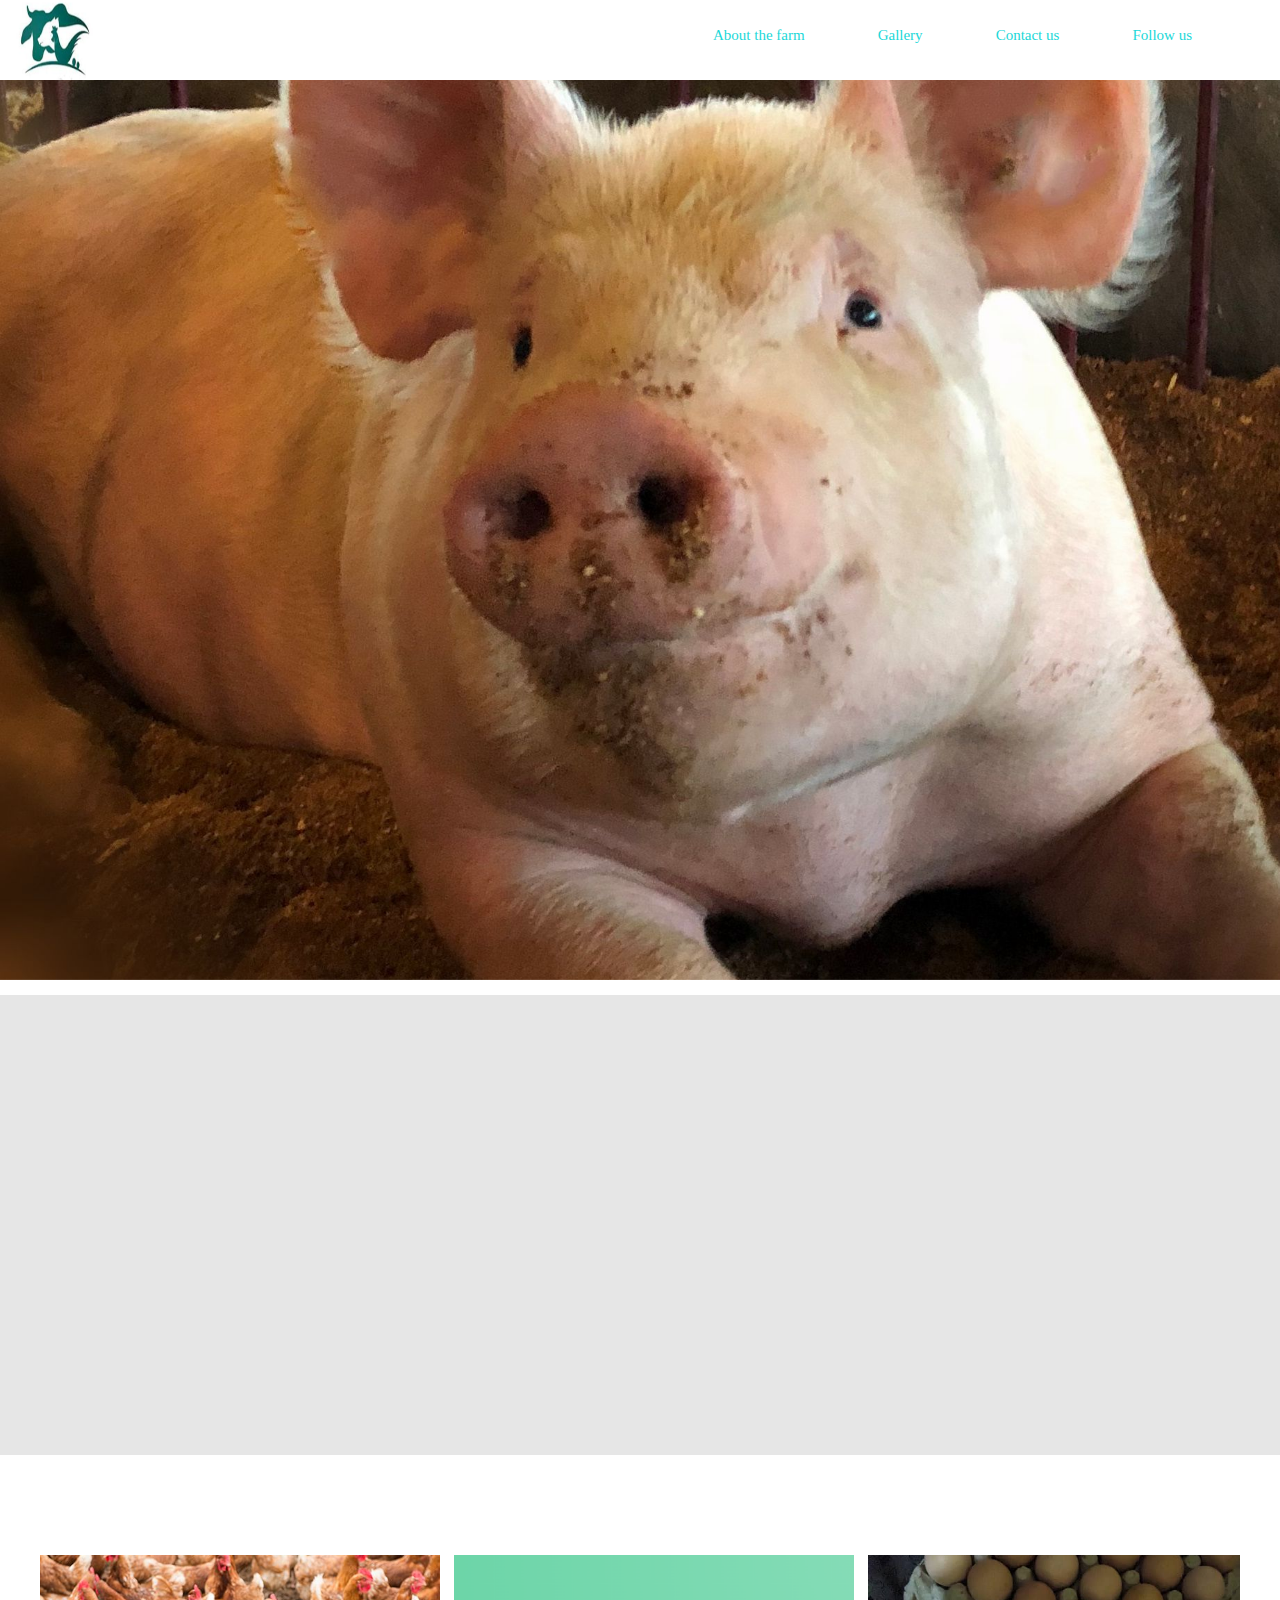
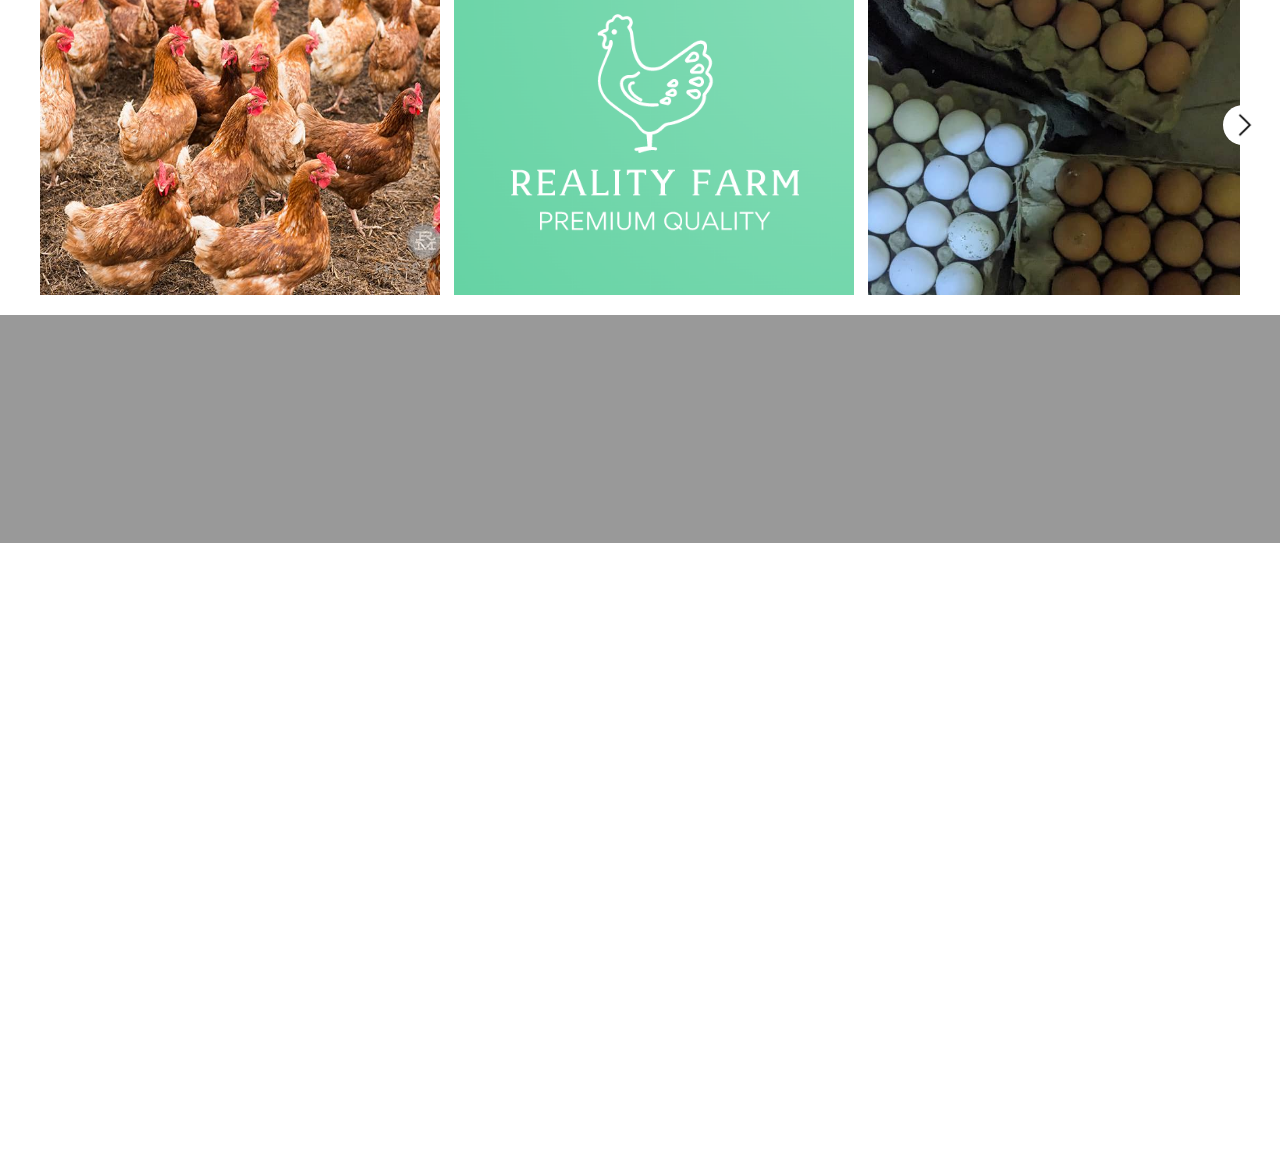
==== index.html @ 74f3d1a1 "Updates done" ====
<!DOCTYPE html>
<html lang="en">
<head>
    <meta charset="UTF-8">
    <meta http-equiv="X-UA-Compatible" content="IE=edge">
    <meta name="viewport" content="width=device-width, initial-scale=1.0">
    <title>Reality Farms</title>

    <link
      href="https://fonts.googleapis.com/css?family=Quicksand:300,400,500,700"
      rel="stylesheet"
    />
    <link
      href="https://fonts.googleapis.com/css?family=Playfair+Display:400,400i,700"
      rel="stylesheet"
    />
    <link rel="stylesheet" href="css/animate.css" />

    <link rel="stylesheet" href="css/icomoon.css" />

    <link rel="stylesheet" href="css/bootstrap.css"/>
    <link rel="stylesheet" href="./css/carousel.css">

    <link rel="stylesheet" href="css/flexslider.css" />

    <link rel="stylesheet" href="fonts/flaticon/font/flaticon.html" />

    <link rel="stylesheet" href="css/owl.carousel.min.css" />
    <link rel="stylesheet" href="css/owl.theme.default.min.css" />
    <script src="js/modernizr-2.6.2.min.js"></script>

    <link rel="stylesheet" href="css/style.css" />
    <script src="./js/app.js" defer></script>
    <script src="./js/carousel.js" defer></script>
</head>
<body>
    <div id="navbar">
        <div class="logo">
            <img src="./images/logo.PNG" alt="">
        </div>
        <ul>
            <li><a href="#about">About the farm</a></li>
            <li><a href="#gallery">Gallery</a></li>
            <li><a href="#contact">Contact us</a></li>
            <li><a href="#">Follow us</a></li>
        </ul>
        <div class="span" id="menu-btn">
            <span class="top"></span>
            <span class="middle"></span>
            <span class="last"></span>
        </div>
    </div>
    <div class="mobilemenu hidden" id="mobile">
        <ul>
            <li><a href="#about">About the farm</a></li>
            <li><a href="#gallery">Gallery</a></li>
            <li><a href="#contact">Contact us</a></li>
            <li><a href="#">Follow us</a></li>
        </ul>
    </div>
    <div id="colorlib-main">
        <section id="colorlib-hero" class="js-fullheight" data-section="home">
            <div class="flexslider js-fullheight">
              <ul class="slides">
                <li style="background-image: url(images/Search\ results\ for\ _Pigs_\ _\ Brooms\ And\ Candles.jfif)">
                  <div class="overlay"></div>
                  <div class="container-fluid">
                    <div class="row">
                      <div
                        class="col-md-6 col-md-offset-3 col-md-pull-3 col-sm-12 col-xs-12 js-fullheight slider-text"
                      >
                        <div class="slider-text-inner js-fullheight">
                          <div class="desc">
                            <hr>
                            <h1>Reality Farm</h1>
                            <hr>
                            <h4>PRemium Quality</h4>
                          </div>
                        </div>
                      </div>
                    </div>
                  </div>
                </li>
                <li style="background-image: url(images/ckicken.jfif)">
                  <div class="overlay"></div>
                  <div class="container-fluid">
                    <div class="row">
                      <div
                        class="col-md-6 col-md-offset-3 col-md-pull-3 col-sm-12 col-xs-12 js-fullheight slider-text"
                      >
                        <div class="slider-text-inner">
                          <div class="desc">
                            <hr>
                            <h1>Reality Farm</h1>
                            <hr>
                            <h4>PRemium Quality</h4>
                          </div>
                        </div>
                      </div>
                    </div>
                  </div>
                </li>
                <li style="background-image: url(images/Made\ me\ Smile_\ Goats\ in\ Norway\ -\ LotsaSmiles\ Photography.jfif)">
                  <div class="overlay"></div>
                  <div class="container-fluid">
                    <div class="row">
                      <div
                        class="col-md-6 col-md-offset-3 col-md-pull-3 col-sm-12 col-xs-12 js-fullheight slider-text"
                      >
                        <div class="slider-text-inner">
                          <div class="desc">
                            <hr>
                            <h1>Reality Farm</h1>
                            <hr>
                            <h4>PRemium Quality</h4>
                          </div>
                        </div>
                      </div>
                    </div>
                  </div>
                </li>
                <li style="background-image: url(images/Waiting\ for\ Easter.jfif)">
                  <div class="overlay"></div>
                  <div class="container-fluid">
                    <div class="row">
                      <div
                        class="col-md-6 col-md-offset-3 col-md-pull-3 col-sm-12 col-xs-12 js-fullheight slider-text"
                      >
                        <div class="slider-text-inner">
                          <div class="desc">
                            <hr>
                            <h1>Reality Farms</h1>
                            <hr>
                            <h4>PRemium Quality</h4>
                          </div>
                        </div>
                      </div>
                    </div>
                  </div>
                </li>
              </ul>
            </div>
          </section>

          <section id="about">
            <span class="num1 animate-box" style="background-image: url(images/egg.jpeg)">
              <div>
                <h2>About the Farm</h2>
                <h5>Our story</h5>
                <hr>
              </div>
            </span>
            <span class="num2 animate-box">
              <div>
                <h2>Reality Farm</h2>
                <p>Lorem ipsum dolor sit amet consectetur adipisicing elit. Quia laudantium modi commodi, sequi odit voluptatum labore adipisci inventore eveniet dignissimos. Lorem ipsum dolor sit amet consectetur adipisicing elit. Delectus, dolorum. Lorem ipsum dolor sit amet consectetur adipisicing elit. Enim, voluptatibus. Lorem ipsum dolor sit amet consectetur adipisicing elit. Ratione, sunt!</p>
              </div>
              
            </span>
            <span class="num1 animate-box" style="background-image: url(images/Natural\ Hollow\ Wooden\ Egg\ Set\ of\ 6.jfif)">
              <div>
                <h2>Talk to us</h2>
                <a href="https://wa.me/0548465830">whatsapp</a>
              </div>
            </span>
          </section>

<section id="gallery">

          <div class="row">
            <div
              class="col-md-6 col-md-offset-3 col-md-pull-3 animate-box"
              style="margin-left: 10px;"
              data-animate-effect="fadeInLeft"
            >
            <span class="heading-meta">View our products</span>
            <h2 class="colorlib-heading animate-box">Gallery</h2>
            </div>
          </div>
          <div class="bobo">
            <div class="wrapper">
                <img class="next" id="left" src="./images/back_50px.png" alt="">
                <div class="carousel">
                    <img src="./images/ckicken.jfif" alt="" draggable="false">
                    <img src="./images/Capture.PNG" alt="" draggable="false">
                    <img src="./images/egg.jpeg" alt="" draggable="false">
                    <img src="./images/Fili-West Farms_ A Chicken and Egg Story — Compost and Cava (1).jfif" alt="" draggable="false">
                    <img src="./images/pig.jpeg" alt="" draggable="false">
                    <img src="./images/South Africa (Zululand).jfif" alt="" draggable="false">
                    <img src="./images/WhatsApp Image 2023-03-12 at 23.04.37.jpeg" alt="" draggable="false">
                    <img src="./images/WhatsApp Image 2023-03-12 at 23.07.24.jpeg" alt="" draggable="false">
                    <img src="./images/WhatsApp Image 2023-03-12 at 23.07.24.jpeg" alt="" draggable="false">
                </div>
                <img class="next" id="right" src="./images/forward_32px.png" alt="">
            </div>
        </div>

      </section>


            <div
            id="colorlib-counter"
            class="colorlib-counters"
            style="background-image: url(images/South\ Africa\ \(Zululand\).jfif)"
            data-stellar-background-ratio="0.5"
          >
            <div class="overlay"></div>
            <div class="colorlib-narrow-content">
              <div class="row"></div>
              <div class="row">
                <div class="col-md-3 text-center animate-box">
                  <span
                    class="colorlib-counter js-counter"
                    data-from="0"
                    data-to="20"
                    data-speed="5000"
                    data-refresh-interval="50"
                  ></span>
                  <span class="colorlib-counter-label">Crates per day</span>
                </div>
                <div class="col-md-3 text-center animate-box">
                  <span
                    class="colorlib-counter js-counter"
                    data-from="0"
                    data-to="300"
                    data-speed="5000"
                    data-refresh-interval="50"
                  ></span>
                  <span class="colorlib-counter-label">Animals</span>
                </div>
                <div class="col-md-3 text-center animate-box">
                  <span
                    class="colorlib-counter js-counter"
                    data-from="0"
                    data-to="100"
                    data-speed="5000"
                    data-refresh-interval="50"
                  ></span>
                  <span class="colorlib-counter-label">Clients</span>
                </div>
                <div class="col-md-3 text-center animate-box">
                  <span
                    class="colorlib-counter js-counter"
                    data-from="0"
                    data-to="10"
                    data-speed="5000"
                    data-refresh-interval="50"
                  ></span>
                  <span class="colorlib-counter-label">Partners</span>
                </div>
              </div>
            </div>
          </div>
    </div>
    <section class="colorlib-contact" data-section="contact" id="contact">
            <div class="colorlib-narrow-content">
              <div class="row">
                <div
                  class="col-md-6 col-md-offset-3 col-md-pull-3 animate-box"
                  data-animate-effect="fadeInLeft"
                >
                  <span class="heading-meta">Get in Touch</span>
                  <h2 class="colorlib-heading">Contact</h2>
                </div>
              </div>
              <div class="row">
                <div class="col-md-4">
                  <!-- <div
                    class="colorlib-feature colorlib-feature-sm animate-box"
                    data-animate-effect="fadeInLeft"
                  >
                    <div class="colorlib-icon">
                      <i class="icon-globe-outline"></i>
                    </div>
                    <div class="colorlib-text">
                      <p>
                        <a href="#"
                          ><span
                            class="__cf_email__"
                            data-cfemail="731a1d151c33171c1e121a1d5d101c1e"
                            >[email&#160;protected]</span
                          ></a
                        >
                      </p>
                    </div>
                  </div> -->
                  <div
                    class="colorlib-feature colorlib-feature-sm animate-box"
                    data-animate-effect="fadeInLeft"
                  >
                    <div class="colorlib-icon">
                      <i class="icon-map"></i>
                    </div>
                    <div class="colorlib-text">
                      <p>Tamale, Ghana</p>
                    </div>
                  </div>
                  <div
                    class="colorlib-feature colorlib-feature-sm animate-box"
                    data-animate-effect="fadeInLeft"
                  >
                    <div class="colorlib-icon">
                      <i class="icon-phone"></i>
                    </div>
                    <div class="colorlib-text">
                      <p><a href="tel://">+233 548 465 830</a></p>
                    </div>
                  </div>
                </div>
                <div class="col-md-7 col-md-push-1">
                  <div class="row">
                    <div
                      class="col-md-10 col-md-offset-1 col-md-pull-1 animate-box"
                      data-animate-effect="fadeInRight"
                    >
                      <form action="#">
                        <div class="form-group">
                          <input
                            type="text"
                            class="form-control"
                            placeholder="Name"
                          />
                        </div>
                        <div class="form-group">
                          <input
                            type="text"
                            class="form-control"
                            placeholder="Email"
                          />
                        </div>
                        <div class="form-group">
                          <input
                            type="text"
                            class="form-control"
                            placeholder="Subject"
                          />
                        </div>
                        <div class="form-group">
                          <textarea
                            name=""
                            id="message"
                            cols="30"
                            rows="7"
                            class="form-control"
                            placeholder="Message"
                          ></textarea>
                        </div>
                        <div class="form-group">
                          <input
                            type="submit"
                            class="btn btn-primary btn-send-message"
                            value="Send Message"
                          />
                        </div>
                      </form>
                    </div>
                  </div>
                </div>
              </div>
            </div>
          </section>


    <script
      data-cfasync="false"
      src="../../cdn-cgi/scripts/5c5dd728/cloudflare-static/email-decode.min.js"
    ></script>
    <script src="js/jquery.min.js"></script>

    <script src="js/jquery.easing.1.3.js"></script>

    <script src="js/bootstrap.min.js"></script>

    <script src="js/jquery.waypoints.min.js"></script>

    <script src="js/jquery.flexslider-min.js"></script>

    <script src="js/owl.carousel.min.js"></script>

    <script src="js/jquery.countTo.js"></script>

    <script src="js/main.js"></script>
</body>
</html>
---- css/icomoon.css ----
@font-face {
  font-family: 'icomoon';
  src:  url('fonts/icomoonb44e.html?6py85u');
  src:  url('fonts/icomoonb44e.html?6py85u#iefix') format('embedded-opentype'),
    url('fonts/icomoonb44e-2.html?6py85u') format('truetype'),
    url('fonts/icomoonb44e-3.html?6py85u') format('woff'),
    url('fonts/icomoonb44e-4.html?6py85u#icomoon') format('svg');
  font-weight: normal;
  font-style: normal;
}

[class^="icon-"], [class*=" icon-"] {
  /* use !important to prevent issues with browser extensions that change fonts */
  font-family: 'icomoon' !important;
  speak: none;
  font-style: normal;
  font-weight: normal;
  font-variant: normal;
  text-transform: none;
  line-height: 1;

  /* Better Font Rendering =========== */
  -webkit-font-smoothing: antialiased;
  -moz-osx-font-smoothing: grayscale;
}
.icon-heart:before {
  content: "\e950";
}
.icon-eye:before {
  content: "\e969";
}
.icon-phone:before {
  content: "\e98a";
}
.icon-map:before {
  content: "\e9dc";
}
.icon-globe-outline:before {
  content: "\e9df";
}
.icon-layers2:before {
  content: "\e083";
}
.icon-download4:before {
  content: "\e0a9";
}
.icon-briefcase3:before {
  content: "\e0af";
}
.icon-reload:before {
  content: "\e0b4";
}
.icon-share3:before {
  content: "\e0b5";
}
.icon-arrow-left3:before {
  content: "\e0c2";
}
.icon-arrow-right3:before {
  content: "\e0c3";
}
.icon-bulb:before {
  content: "\e90e";
}
.icon-pen2:before {
  content: "\e90f";
}
.icon-bubble3:before {
  content: "\e914";
}
.icon-phone3:before {
  content: "\e917";
}
.icon-data:before {
  content: "\e921";
}
.icon-facebook2:before {
  content: "\eac0";
}
.icon-instagram:before {
  content: "\eac2";
}
.icon-twitter2:before {
  content: "\eac6";
}
.icon-linkedin2:before {
  content: "\eaf9";
}
---- css/carousel.css ----
*{
    margin: 0;
    padding: 0;
    box-sizing: border-box;
    font-family: Poppins;
}
.bobo{
    display: flex;
    align-items: center;
    justify-content: center;
    padding: 10px 35px;
    /* min-height: 100vh; */
    
    margin-bottom: 10px;
}
.wrapper{
    max-width: 1200px;
    position: relative;
}
.wrapper .next{
    z-index: 9999;
    top: 50%;
    position: absolute;
    transform: translateY(-50%);
    height: 40px;
    padding: 5px;
    width: 40px;
    cursor: pointer;
    font-size: 1.2rem;
    text-align: center;
    line-height: 46px;
    background: #fff;
    border-radius: 50%;
}
.wrapper .next:first-child{
    left: -23px;
    display: none;
}
.wrapper .next:last-child{
    right: -23px;
}
.wrapper .carousel{
    font-size: 0px;
    cursor: pointer;
    overflow: hidden;
    white-space: nowrap;
    scroll-behavior: smooth;
}
.carousel.dragging{
    cursor: grab;
    scroll-behavior: auto;
}
.carousel.dragging img{
    pointer-events: none;
}
.carousel img{
    height: 340px;
    object-fit: cover;
    width: calc(100% / 3);
    margin-left: 14px;
}
.carousel img:first-child{
    margin-left: 0px;
}
@media screen and (max-width: 900px) {
    .carousel img{
        width: calc(100% / 2);
    }
    
}
@media screen and (max-width: 550px) {
    .carousel img{
        width: 100%;
    }
    
}
---- css/style.css ----
@font-face {
  font-family: "icomoon";
  src: url("../fonts/icomoon/icomoona57c.eot?srf3rx");
  src: url("../fonts/icomoon/icomoona57c.eot?srf3rx#iefix")
      format("embedded-opentype"),
    url("../fonts/icomoon/icomoona57c.ttf?srf3rx") format("truetype"),
    url("../fonts/icomoon/icomoona57c.woff?srf3rx") format("woff"),
    url("../fonts/icomoon/icomoona57c.svg?srf3rx#icomoon") format("svg");
  font-weight: normal;
  font-style: normal;
}
*{
  scroll-behavior: smooth;
}
body {
  font-family: Poppins, Arial, sans-serif;
  font-weight: 400;
  font-size: 15px;
  line-height: 1.8;
  color: rgba(0, 0, 0, 0.7);
  overflow-x: hidden;
}
@media screen and (max-width: 992px) {
  body {
    font-size: 16px;
  }
}

a {
  color: #1bd8d8;
  -webkit-transition: 0.5s;
  -o-transition: 0.5s;
  transition: 0.5s;
}
a:hover,
a:active,
a:focus {
  color: #2fa499;
  outline: none;
  text-decoration: none !important;
}

p {
  margin-bottom: 1.5em;
}

h1,
h2,
h3,
h4,
h5,
h6 {
  color: #000;
  font-family: "Playfair Display", Georgia, serif;
  font-weight: 400;
  margin: 0 0 30px 0;
}

figure {
  margin-bottom: 2.5em;
  float: left;
  width: 100%;
}
figure figcaption {
  font-size: 16px;
  width: 80%;
  margin: 20px auto 0px auto;
  color: #b3b3b3;
  font-style: italic;
  font-family: "Quicksand", Arial, sans-serif;
}
@media screen and (max-width: 480px) {
  figure figcaption {
    width: 100%;
  }
}

::selection {
  color: #fff;
  background: #2c98f0;
}

#colorlib-page {
  width: 100%;
  overflow: hidden;
  position: relative;
}

#colorlib-aside {
  padding-top: 3em;
  padding-bottom: 40px;
  float: left;
  width: 300px;
  position: fixed;
  overflow-y: scroll;
  z-index: 1001;
  background: #f2f3f7;
  -webkit-transition: 0.5s;
  -o-transition: 0.5s;
  transition: 0.5s;
}
@media screen and (max-width: 768px) {
  #colorlib-aside {
    width: 300px;
    -moz-transform: translateX(-300px);
    -webkit-transform: translateX(-300px);
    -ms-transform: translateX(-300px);
    -o-transform: translateX(-300px);
    transform: translateX(-300px);
    padding-top: 4em;
  }
}
#colorlib-aside .author-img {
  width: 150px;
  height: 150px;
  margin: 0 auto;
  margin-bottom: 30px;
  -webkit-border-radius: 50%;
  -moz-border-radius: 50%;
  -ms-border-radius: 50%;
  border-radius: 50%;
}
#colorlib-aside .position {
  display: block;
  margin-bottom: 2em;
  font-size: 12px;
  text-transform: uppercase;
}
#colorlib-aside #colorlib-logo {
  text-align: right;
  font-weight: 700;
  font-size: 22px;
  margin-bottom: 0.5em;
  display: block;
  width: 100%;
}
#colorlib-aside #colorlib-logo a {
  display: block;
  text-align: center;
  color: #000;
  padding-right: 0.3em;
}
#colorlib-aside #colorlib-main-menu {
  display: block;
  width: 100%;
}
#colorlib-aside #colorlib-main-menu .collapse {
  display: block !important;
}
#colorlib-aside #colorlib-main-menu ul {
  text-align: center;
  margin: 0;
  padding: 0;
}
@media screen and (max-width: 768px) {
  #colorlib-aside #colorlib-main-menu ul {
    margin: 0 0 2em 0;
  }
}
#colorlib-aside #colorlib-main-menu ul li {
  margin: 0 0 10px 0;
  padding: 0;
  list-style: none;
  font-size: 12px;
  font-weight: 500;
  text-transform: uppercase;
  letter-spacing: 1px;
}
#colorlib-aside #colorlib-main-menu ul li a {
  color: rgba(0, 0, 0, 0.7);
  text-decoration: none;
  position: relative;
  padding: 10px 0;
  font-family: "Quicksand", Arial, sans-serif;
  -webkit-transition: 0.3s;
  -o-transition: 0.3s;
  transition: 0.3s;
}
#colorlib-aside #colorlib-main-menu ul li a:after {
  content: "";
  position: absolute;
  height: 1px;
  bottom: 7px;
  left: 0;
  right: 0;
  background-color: #2c98f0;
  visibility: hidden;
  -webkit-transform: scaleX(0);
  -moz-transform: scaleX(0);
  -ms-transform: scaleX(0);
  -o-transform: scaleX(0);
  transform: scaleX(0);
  -webkit-transition: all 0.3s cubic-bezier(0.175, 0.885, 0.32, 1.275);
  -moz-transition: all 0.3s cubic-bezier(0.175, 0.885, 0.32, 1.275);
  -ms-transition: all 0.3s cubic-bezier(0.175, 0.885, 0.32, 1.275);
  -o-transition: all 0.3s cubic-bezier(0.175, 0.885, 0.32, 1.275);
  transition: all 0.3s cubic-bezier(0.175, 0.885, 0.32, 1.275);
}
#colorlib-aside #colorlib-main-menu ul li a:hover {
  text-decoration: none;
  color: black;
}
#colorlib-aside #colorlib-main-menu ul li a:hover:after {
  visibility: visible;
  -webkit-transform: scaleX(1);
  -moz-transform: scaleX(1);
  -ms-transform: scaleX(1);
  -o-transform: scaleX(1);
  transform: scaleX(1);
}
#colorlib-aside #colorlib-main-menu ul li.active a {
  color: #2c98f0;
}
#colorlib-aside #colorlib-main-menu ul li.active a:after {
  visibility: visible;
  -webkit-transform: scaleX(1);
  -moz-transform: scaleX(1);
  -ms-transform: scaleX(1);
  -o-transform: scaleX(1);
  transform: scaleX(1);
}
#colorlib-aside .colorlib-footer {
  font-size: 15px;
  text-align: center;
  font-weight: 400;
  color: rgba(0, 0, 0, 0.5);
  padding: 0 20px;
  width: 100%;
}
@media screen and (max-width: 768px) {
  #colorlib-aside .colorlib-footer {
    position: relative;
    bottom: 0;
  }
}
#colorlib-aside .colorlib-footer span {
  display: block;
}
#colorlib-aside .colorlib-footer ul {
  padding: 0;
  margin: 0;
}
#colorlib-aside .colorlib-footer ul li {
  padding: 0;
  margin: 0;
  display: inline;
  list-style: none;
}
#colorlib-aside .colorlib-footer ul li a {
  color: rgba(255, 255, 255, 0.3);
  padding: 4px;
}
#colorlib-aside .colorlib-footer ul li a:hover,
#colorlib-aside .colorlib-footer ul li a:active,
#colorlib-aside .colorlib-footer ul li a:focus {
  text-decoration: none;
  outline: none;
  color: #2c98f0;
}

.container-wrap {
  max-width: 1170px;
  margin: 0 auto;
}

#colorlib-main {
  width: 100%;
  /* height: 100vh; */
  /* float: right; */
  -webkit-transition: 0.5s;
  -o-transition: 0.5s;
  transition: 0.5s;
}
@media screen and (max-width: 768px) {
  #colorlib-main {
    width: 100%;
    padding: 0 0.5em;
  }
}
#navbar{
  display: flex;
  align-items: center;
  padding: 0 1em;
  justify-content: space-between;
}
#navbar .logo img{
  height: 80px;
  width: 80px;
}
#navbar ul{
  display: flex;
  width: 50%;
  align-items: center;
  justify-content: space-evenly;
  list-style: none;
}

#colorlib-hero {
  min-height: 500px;
  background: #fff url(../images/loader.html) no-repeat center center;
  width: 100%;
  /* float: left; */
  margin-bottom: 1em;
  clear: both;
}
#colorlib-hero .flexslider {
  border: none;
  z-index: 1;
  margin-bottom: 0;
}
#colorlib-hero .flexslider .slides {
  position: relative;
  overflow: visible;
}
#colorlib-hero .flexslider .slides li {
  background-repeat: no-repeat;
  background-size: cover;
  /* background-position: bottom center; */
  background-position: center;
  min-height: 400px;
  position: relative;
}
#colorlib-hero .flexslider .slider-text {
  display: table;
  opacity: 0;
  min-height: 500px;
  background: rgba(0, 0, 0, 0.267);
  width: 100%;
  z-index: 9;
}
#colorlib-hero .flexslider .slider-text > .slider-text-inner {
  display: table-cell;
  vertical-align: middle;
  min-width: 100px;
  min-height: 700px;
  padding: 2.5em;
  position: relative;
  text-align: center;
}
@media screen and (max-width: 768px) {
  #colorlib-hero .flexslider .slider-text > .slider-text-inner {
    text-align: center;
  }
}
/* @media screen and (min-width: 769px){
  hr{
    width: 40%;
    margin-left: 40px;
  }
}
@media screen and (min-width: 600px){
  hr{
    width: 50%;
  }
}
@media screen and (min-width: 500px){
  hr{
    width: 60%;
  }
} */
@media screen and (min-width: 400px){
  hr{
    width: 90%;
    margin-left: 50px;
  }
}
.span{
  cursor: pointer;
  width: 24px;
  height: 24px;
  position: relative;
  z-index: 10;
  transition: all 0.25s;
  outline: none;
  margin-right: 30px;
}
.top,
.middle,
.last{
  top: 0;
  left: 0;
  background: black;
  height: 2px;
  width: 24px;
  transform: rotate(0);
  transition: all 0.5s;
  position: absolute;
}
.middle{
  transform:  translateY(7px);
}
.last{
  transform: translateY(14px);
}
.open .top{
  transform: rotate(45deg) translateY(6px) translateX(6px);
}
.open .middle{
  display: none;
}
.open .last{
  transform: rotate(-45deg) translateY(6px) translateX(-6px);
}
#mobile{
  text-align: center;
}
#mobile ul li{
  list-style: none;
}
@media (min-width: 851px) {
  .span{
    display: none;
  }
}
@media (max-width: 850px) {
  .span{
    display: block;
  }
  #navbar ul{
    display: none;
  }
}
.open .top{
  transform: rotate(45deg) translateY(6px) translateX(6px);
}
.open .middle{
  display: none;
}
.open .last{
  transform: rotate(-45deg) translateY(6px) translateX(-6px);
}
#colorlib-hero .flexslider .slider-text > .slider-text-inner h1,
#colorlib-hero .flexslider .slider-text > .slider-text-inner h2 {
  margin: 0;
  padding: 0;
  color: white;
  letter-spacing: 10px;
  font-family: "Playfair Display", Georgia, serif;
  text-transform: uppercase;
}
#colorlib-hero .flexslider .slider-text > .slider-text-inner h4{
  color: white;
  font-weight: 300;
  letter-spacing: 5px;
  text-transform: uppercase;
}
#colorlib-hero .flexslider .slider-text > .slider-text-inner h1 {
  margin-bottom: 20px;
  font-size: 50px;
  line-height: 1.3;
  font-weight: 700;
}
@media screen and (max-width: 768px) {
  #colorlib-hero .flexslider .slider-text > .slider-text-inner h1 {
    font-size: 28px;
    letter-spacing: 2px;
    line-height: 3rem;
  }
}
#colorlib-hero .flexslider .slider-text > .slider-text-inner h2 {
  font-size: 18px;
  line-height: 1.5;
  margin-bottom: 30px;
  font-weight: 300;
  font-family: "Quicksand", Arial, sans-serif;
}
#colorlib-hero .flexslider .slider-text > .slider-text-inner h2 a {
  color: rgba(44, 152, 240, 0.8);
  border-bottom: 1px solid rgba(44, 152, 240, 0.7);
}
#colorlib-hero .flexslider .slider-text > .slider-text-inner p {
  margin-bottom: 0;
}
#colorlib-hero .flexslider .slider-text > .slider-text-inner .btn {
  font-size: 12px;
  text-transform: uppercase;
  letter-spacing: 2px;
  color: #000;
  padding: 10px 15px !important;
  border: none;
  font-weight: 400;
}
#colorlib-hero .flexslider .slider-text > .slider-text-inner .btn.btn-learn {
  color: #000;
  border: 1px solid #000;
  background: transparent !important;
}
#colorlib-hero
  .flexslider
  .slider-text
  > .slider-text-inner
  .btn.btn-learn:hover {
  background: transparent !important;
  border: 1px solid #000 !important;
}
@media screen and (max-width: 768px) {
  #colorlib-hero .flexslider .slider-text > .slider-text-inner .btn {
    width: 100%;
  }
}

#about{
  background: #e6e6e6;
  display: flex;
  justify-content: center;
  align-items: center;
  padding: 30px;
  gap: 10px;
  margin-bottom: 20px;
}
.num1{
  display: flex;
  justify-content: center;
  align-items: center;
  flex-direction: column;
  padding: 20px 30px;
  height: 400px;
  background-size: cover;
  background-position: center center;
  background-repeat: no-repeat;
}
.num1 div{
  background: #e6e6e6b7;
  border-radius: 10px;
  display: flex;
  align-items: center;
  justify-content: center;
  flex-direction: column;
  padding: 10px;
  font-family: Poppins;
  
}
.num1 div h2{
  text-transform: uppercase;
  font-size: 30px;
  font-family: Poppins;
}
.num1 div h5{
  font-size: 20px;
  text-transform: capitalize;
}
.num1 div hr{
  width: 80px;
  border: 0.5px solid #000 ;
  margin-top: -30px;
}
.num2{
  background: orange;
  color: white;
  display: flex;
  justify-content: center;
  align-items: center;
  flex-direction: column;
  padding: 20px 30px;
  height: 400px;
  width: 350px;
}
.num2 div{
  display: flex;
  align-items: center;
  justify-content: center;
  flex-direction: column;
  font-family: Poppins;
}
.num2 h2{
  text-transform: uppercase;
  color: white;
  font-family: Poppins;
  text-decoration-line: underline;
}
.num2 p{
  text-align: center;
}
.num3{
  display: flex;
  justify-content: center;
  align-items: center;
  flex-direction: column;
  padding: 20px 30px;
  height: 400px;
  background-size: cover;
  background-position: center center;
  background-repeat: no-repeat;
  width: 350px;
}
.num3 div{
  background: #e6e6e6b7;
  border-radius: 10px;
  display: flex;
  align-items: center;
  justify-content: center;
  flex-direction: column;
  padding: 10px;
  font-family: Poppins;
  
}
.num3 div h2{
  text-transform: uppercase;
  font-size: 30px;
  font-family: Poppins;
}
.num3 div a{
  font-size: 20px;
  text-transform: capitalize;
  color: #2c98f0;
}
@media screen and (max-width: 1090px){
  .num1 div h2{
    font-size: 25px;
  }
  .num1 div h5{
    font-size: 15px;
  }
}
@media screen and (max-width: 1050px){
  .num1 div h2{
    font-size: 20px;
  }
  .num1 div h5{
    font-size: 15px;
  }
  .num1 div hr{
    width: 40px;
  }
  
}
@media screen and (max-width: 1005px){
  .num1 div h2{
    font-size: 17px;
  }
}
@media screen and (max-width: 995px){
  #about{
    padding: 10px;
  }
  .num1{
    width: 300px;
  }
  .num2 h2{
    font-size: 18px;
  }
  .num2 p{
    font-size: 14px;
  }
}
@media screen and (max-width: 935px){
  .num3{
    width: 300px;
    /* background-size: cover; */
    background-position: bottom ;
    background-repeat: no-repeat;
  }
}
@media screen and (max-width: 885px){
  #about{
    flex-direction: column;
    padding: 0px;
  }
  .num1, .num3{
    width: 100%;
    height: 250px;
  }
  .num2{
    width: 100%;
    height: 320px;
  }
  .num2 h2{
    margin-bottom: 10px;
    font-size: 20px;
  }
}


body.offcanvas {
  overflow-x: hidden;
}
body.offcanvas #colorlib-aside {
  -moz-transform: translateX(0);
  -webkit-transform: translateX(0);
  -ms-transform: translateX(0);
  -o-transform: translateX(0);
  transform: translateX(0);
  width: 300px;
  background: #f2f3f7;
  z-index: 999;
  position: fixed;
}
body.offcanvas #colorlib-main,
body.offcanvas .colorlib-nav-toggle {
  top: 0;
  -moz-transform: translateX(300px);
  -webkit-transform: translateX(300px);
  -ms-transform: translateX(300px);
  -o-transform: translateX(300px);
  transform: translateX(300px);
}

.colorlib-narrow-content {
  padding: 0 2.5em;
}
@media screen and (max-width: 768px) {
  .colorlib-narrow-content {
    padding: 0;
  }
}

.colorlib-experience,
.colorlib-skills,
.colorlib-education,
.colorlib-blog,
.colorlib-work,
.colorlib-about,
.colorlib-services,
.colorlib-contact {
  padding-top: 2em;
  padding-bottom: 2em;
  clear: both;
  width: 100%;
  display: block;
}
@media screen and (max-width: 768px) {
  .colorlib-experience,
  .colorlib-skills,
  .colorlib-education,
  .colorlib-blog,
  .colorlib-work,
  .colorlib-about,
  .colorlib-services,
  .colorlib-contact {
    padding-top: 2em;
    padding-right: 1em;
    padding-left: 1em;
    padding-bottom: 2em;
  }
}

.author-img {
  background-size: cover;
  background-position: center center;
  background-repeat: no-repeat;
  position: relative;
}

.colorlib-heading {
  font-size: 18px;
  margin-bottom: 10px;
  font-weight: 700;
  text-transform: uppercase;
  letter-spacing: 5px;
  line-height: 1.8;
  position: relative;
}
.colorlib-heading span {
  display: block;
}
@media screen and (max-width: 768px) {
  .colorlib-heading {
    margin-bottom: 1em;
  }
}

/* #gallery{
  background: #e6e6e6;;
} */

.heading-meta {
  margin-bottom: 10px;
  display: block;
  font-size: 10px;
  text-transform: uppercase;
  color: #999999;
  font-weight: 500;
  letter-spacing: 5px;
}

.about-desc h3 {
  font-size: 18px;
  text-transform: uppercase;
  letter-spacing: 5px;
  font-weight: 500;
}

.hire {
  padding: 2em;
  background: #f9bf3f;
}
.hire h2 {
  line-height: 1.5;
}
.hire .btn-hire {
  color: #000;
  text-transform: uppercase;
  letter-spacing: 1px;
  border: 1px solid #000;
  padding: 2px 10px;
}

.fancy-collapse-panel .panel-default > .panel-heading {
  padding: 0;
}

.panel-heading a {
  padding: 20px 25px;
  display: block;
  width: 100%;
  font-weight: 500;
  font-size: 14px;
  letter-spacing: 1px;
  text-transform: uppercase;
  font-family: "Quicksand", Arial, sans-serif;
  background-color: #2c98f0;
  color: #fff;
  position: relative;
  -webkit-box-shadow: none !important;
  -moz-box-shadow: none !important;
  -ms-box-shadow: none !important;
  -o-box-shadow: none !important;
  box-shadow: none !important;
}

.panel {
  -webkit-box-shadow: none !important;
  -moz-box-shadow: none !important;
  -ms-box-shadow: none !important;
  -o-box-shadow: none !important;
  box-shadow: none !important;
  border: none;
}

.panel-heading a:after {
  font-family: "icomoon";
  content: "\e115";
  position: absolute;
  right: 20px;
  font-size: 14px;
  font-weight: 400;
  top: 50%;
  line-height: 1;
  margin-top: -7px;
}

.panel-heading a.collapsed:after {
  content: "\e114";
}

.panel-heading a.collapsed {
  background: #f2f3f7;
  border: 1px solid #e6e6e6 !important;
  color: #333333;
}

.panel-body {
  padding: 1.5em;
  margin-top: 5px;
  border: 1px solid #e6e6e6 !important;
}

.timeline-centered {
  position: relative;
  margin-bottom: 30px;
}

.timeline-centered:before,
.timeline-centered:after {
  content: " ";
  display: table;
}

.timeline-centered:after {
  clear: both;
}

.timeline-centered:before,
.timeline-centered:after {
  content: " ";
  display: table;
}

.timeline-centered:after {
  clear: both;
}

.timeline-centered:before {
  content: "";
  position: absolute;
  display: block;
  width: 4px;
  background: #f2f3f7;
  top: 20px;
  bottom: 20px;
  margin-left: 29px;
}

.timeline-centered .timeline-entry {
  position: relative;
  margin-top: 5px;
  margin-left: 30px;
  margin-bottom: 10px;
  clear: both;
}

.timeline-centered .timeline-entry .timeline-entry-inner {
  position: relative;
  margin-left: -20px;
}

.timeline-centered .timeline-entry .timeline-entry-inner .timeline-icon {
  display: block;
  width: 40px;
  height: 40px;
  background: #2c98f0;
  -webkit-border-radius: 50%;
  -moz-border-radius: 50%;
  -ms-border-radius: 50%;
  border-radius: 50%;
  text-align: center;
  -moz-box-shadow: 0 0 0 5px #f2f3f7;
  -webkit-box-shadow: 0 0 0 5px #f2f3f7;
  box-shadow: 0 0 0 5px #f2f3f7;
  line-height: 40px;
  float: left;
}
.timeline-centered .timeline-entry .timeline-entry-inner .timeline-icon i {
  color: #fff;
}
.timeline-centered
  .timeline-entry
  .timeline-entry-inner
  .timeline-icon.color-2 {
  background: #ec5453;
}
.timeline-centered
  .timeline-entry
  .timeline-entry-inner
  .timeline-icon.color-3 {
  background: #f9bf3f;
}
.timeline-centered
  .timeline-entry
  .timeline-entry-inner
  .timeline-icon.color-4 {
  background: #a84cb8;
}
.timeline-centered
  .timeline-entry
  .timeline-entry-inner
  .timeline-icon.color-5 {
  background: #2fa499;
}
.timeline-centered
  .timeline-entry
  .timeline-entry-inner
  .timeline-icon.color-none {
  background: #fff;
  width: 20px;
  height: 20px;
  margin-left: 10px;
}

.timeline-centered .timeline-entry .timeline-entry-inner .timeline-label {
  position: relative;
  background: #f2f3f7;
  padding: 1.5em;
  margin-left: 60px;
  -webkit-background-clip: padding-box;
  -moz-background-clip: padding;
  background-clip: padding-box;
}

.timeline-centered .timeline-entry .timeline-entry-inner .timeline-label:after {
  content: "";
  display: block;
  position: absolute;
  width: 0;
  height: 0;
  border-style: solid;
  border-width: 9px 9px 9px 0;
  border-color: transparent #f2f3f7 transparent transparent;
  left: 0;
  top: 10px;
  margin-left: -9px;
}

.timeline-centered .timeline-entry .timeline-entry-inner .timeline-label p + p {
  margin-top: 15px;
}

.timeline-centered .timeline-entry .timeline-entry-inner .timeline-label h2 {
  font-size: 20px;
  font-family: "Quicksand", Arial, sans-serif;
  font-weight: 500;
}

.timeline-centered .timeline-entry .timeline-entry-inner .timeline-label h2 a {
  color: #000;
}

.timeline-centered
  .timeline-entry
  .timeline-entry-inner
  .timeline-label
  h2
  span {
  -webkit-opacity: 0.4;
  -moz-opacity: 0.4;
  opacity: 0.4;
  -ms-filter: alpha(opacity=40);
  filter: alpha(opacity=40);
  font-size: 16px;
}

.services {
  margin-bottom: 30px;
  padding: 1.5em;
  -webkit-box-shadow: 0px 0px 56px -8px rgba(0, 0, 0, 0.17);
  -moz-box-shadow: 0px 0px 56px -8px rgba(0, 0, 0, 0.17);
  -ms-box-shadow: 0px 0px 56px -8px rgba(0, 0, 0, 0.17);
  -o-box-shadow: 0px 0px 56px -8px rgba(0, 0, 0, 0.17);
  box-shadow: 0px 0px 56px -8px rgba(0, 0, 0, 0.17);
  border-bottom: 2px solid #2c98f0;
}
.services .icon2 {
  display: block;
  margin-bottom: 20px;
}
.services .icon2 i {
  font-size: 30px;
  color: #2c98f0;
}
.services h3 {
  font-family: "Quicksand", Arial, sans-serif;
  font-size: 16px;
  font-weight: 500;
}
.services.color-2 {
  border-bottom: 2px solid #ec5453;
}
.services.color-2 .icon2 i {
  color: #ec5453;
}
.services.color-3 {
  border-bottom: 2px solid #f9bf3f;
}
.services.color-3 .icon2 i {
  color: #f9bf3f;
}
.services.color-4 {
  border-bottom: 2px solid #a84cb8;
}
.services.color-4 .icon2 i {
  color: #a84cb8;
}
.services.color-5 {
  border-bottom: 2px solid #2fa499;
}
.services.color-6 {
  border-bottom: 2px solid #4054b2;
}

.services {
  margin-bottom: 80px;
  position: relative;
  z-index: 0;
}
@media screen and (max-width: 768px) {
  .services {
    margin-bottom: 4em;
  }
}
.services .icon {
  position: absolute;
  top: -20px;
  left: 0;
  right: 0;
  width: 100px;
  height: 50px;
  display: table;
  margin: 0 auto;
  background: #2c98f0;
}
.services .icon:before,
.services .icon:after {
  position: absolute;
  left: 0;
  right: 0;
  content: "";
}
.services .icon:before {
  top: -30px;
  width: 0;
  height: 0;
  border-style: solid;
  border-width: 0 50px 30px 50px;
  border-color: transparent transparent #2c98f0 transparent;
}
.services .icon:after {
  bottom: -30px;
  width: 0;
  height: 0;
  border-style: solid;
  border-width: 30px 50px 0 50px;
  border-color: #2c98f0 transparent transparent transparent;
}
.services .icon i {
  font-size: 30px;
  color: #fff;
  z-index: 1;
  display: table-cell;
  vertical-align: middle;
}
.services .desc {
  margin-top: 60px;
}
.services .desc h3 {
  font-size: 16px;
  font-weight: 700;
  text-transform: uppercase;
}
.services.color-2 .icon {
  background: #ec5453;
}
.services.color-2 .icon:before {
  border-color: transparent transparent #ec5453 transparent;
}
.services.color-2 .icon:after {
  border-color: #ec5453 transparent transparent transparent;
}
.services.color-3 .icon {
  background: #f9bf3f;
}
.services.color-3 .icon:before {
  border-color: transparent transparent #f9bf3f transparent;
}
.services.color-3 .icon:after {
  border-color: #f9bf3f transparent transparent transparent;
}
.services.color-4 .icon {
  background: #a84cb8;
}
.services.color-4 .icon:before {
  border-color: transparent transparent #a84cb8 transparent;
}
.services.color-4 .icon:after {
  border-color: #a84cb8 transparent transparent transparent;
}
.services.color-5 .icon {
  background: #2fa499;
}
.services.color-5 .icon:before {
  border-color: transparent transparent #2fa499 transparent;
}
.services.color-5 .icon:after {
  border-color: #2fa499 transparent transparent transparent;
}
.services.color-6 .icon {
  background: #4054b2;
}
.services.color-6 .icon:before {
  border-color: transparent transparent #4054b2 transparent;
}
.services.color-6 .icon:after {
  border-color: #4054b2 transparent transparent transparent;
}

.progress-wrap h3 {
  font-size: 16px;
  font-family: "Quicksand", Arial, sans-serif;
  margin-bottom: 10px;
}

.progress {
  height: 6px;
  -webkit-box-shadow: none;
  box-shadow: none;
  background: #f2f3f7;
  overflow: visible;
}

.progress-bar {
  background: #2c98f0;
  -webkit-box-shadow: none;
  box-shadow: none;
  font-size: 12px;
  line-height: 1.2;
  color: #000;
  font-weight: 600;
  text-align: right;
  position: relative;
  overflow: visible;
  -webkit-border-radius: 8px;
  -moz-border-radius: 8px;
  -ms-border-radius: 8px;
  border-radius: 8px;
}
.progress-bar:after {
  position: absolute;
  top: -2px;
  right: 0;
  width: 10px;
  height: 10px;
  content: "";
  background: #2c98f0;
  -webkit-border-radius: 50%;
  -moz-border-radius: 50%;
  -ms-border-radius: 50%;
  border-radius: 50%;
}
.progress-bar span {
  position: absolute;
  top: -22px;
  right: 0;
}
.progress-bar.color-1 {
  background: #2c98f0;
}
.progress-bar.color-1:after {
  background: #2c98f0;
}
.progress-bar.color-1 span {
  color: #2c98f0;
}
.progress-bar.color-2 {
  background: #ec5453;
}
.progress-bar.color-2:after {
  background: #ec5453;
}
.progress-bar.color-2 span {
  color: #ec5453;
}
.progress-bar.color-3 {
  background: #f9bf3f;
}
.progress-bar.color-3:after {
  background: #f9bf3f;
}
.progress-bar.color-3 span {
  color: #f9bf3f;
}
.progress-bar.color-4 {
  background: #a84cb8;
}
.progress-bar.color-4:after {
  background: #a84cb8;
}
.progress-bar.color-4 span {
  color: #a84cb8;
}
.progress-bar.color-5 {
  background: #2fa499;
}
.progress-bar.color-5:after {
  background: #2fa499;
}
.progress-bar.color-5 span {
  color: #2fa499;
}
.progress-bar.color-6 {
  background: #000000;
}
.progress-bar.color-6:after {
  background: #000000;
}
.progress-bar.color-6 span {
  color: #000000;
}
.progress-bar.color-7 {
  background: #1bd8d8;
}
.progress-bar.color-7:after {
  background: #1bd8d8;
}
.progress-bar.color-7 span {
  color: #1bd8d8;
}

.colorlib-feature {
  text-align: left;
  width: 100%;
  float: left;
  margin-bottom: 30px;
  position: relative;
}
.colorlib-feature .colorlib-icon {
  position: absolute;
  top: 0;
  left: 0;
  width: 100px;
  height: 100px;
  display: table;
  text-align: center;
  background: #f2f3f7;
  -webkit-border-radius: 2px;
  -moz-border-radius: 2px;
  -ms-border-radius: 2px;
  border-radius: 2px;
}
.colorlib-feature .colorlib-icon i {
  display: table-cell;
  vertical-align: middle;
  color: #2c98f0;
  font-size: 60px;
  height: 100px;
}
@media screen and (max-width: 1200px) {
  .colorlib-feature .colorlib-icon i {
    font-size: 40px;
  }
}
.colorlib-feature .colorlib-text {
  padding-left: 120px;
  width: 100%;
}
.colorlib-feature .colorlib-text h2,
.colorlib-feature .colorlib-text h3 {
  margin: 0;
  padding: 0;
}
.colorlib-feature .colorlib-text h3 {
  font-weight: 500;
  margin-bottom: 20px;
  color: rgba(0, 0, 0, 0.7);
  font-size: 14px;
  letter-spacing: 3px;
  text-transform: uppercase;
}
.colorlib-feature.colorlib-feature-sm .colorlib-text {
  margin-top: 30px;
}
.colorlib-feature.colorlib-feature-sm .colorlib-icon i {
  color: #2c98f0;
  font-size: 40px;
}
@media screen and (max-width: 1200px) {
  .colorlib-feature.colorlib-feature-sm .colorlib-icon i {
    font-size: 28px;
  }
}

.blog-entry {
  width: 100%;
  float: left;
  background: #fff;
  margin-bottom: 3em;
}
@media screen and (max-width: 768px) {
  .blog-entry {
    margin-bottom: 3em;
  }
}
.blog-entry .blog-img {
  width: 100%;
  float: left;
  overflow: hidden;
  position: relative;
  z-index: 1;
  margin-bottom: 25px;
}
.blog-entry .blog-img img {
  position: relative;
  max-width: 100%;
  -webkit-transform: scale(1);
  -moz-transform: scale(1);
  -ms-transform: scale(1);
  -o-transform: scale(1);
  transform: scale(1);
  -webkit-transition: 0.3s;
  -o-transition: 0.3s;
  transition: 0.3s;
}
.blog-entry .desc h3 {
  font-size: 16px;
  margin-bottom: 25px;
  line-height: auto;
  font-weight: 500;
  text-transform: uppercase;
  letter-spacing: 1px;
  font-family: "Quicksand", Arial, sans-serif;
}
.blog-entry .desc h3 a {
  color: #000;
  text-decoration: none;
}
.blog-entry .desc span {
  display: block;
  margin-bottom: 20px;
  font-size: 12px;
  color: rgba(0, 0, 0, 0.4) !important;
  text-transform: uppercase;
  letter-spacing: 1px;
  font-weight: 400;
}
.blog-entry .desc span small i {
  color: #999999;
}
.blog-entry:hover .blog-img img {
  -webkit-transform: scale(1.1);
  -moz-transform: scale(1.1);
  -ms-transform: scale(1.1);
  -o-transform: scale(1.1);
  transform: scale(1.1);
}

.work-menu span {
  margin-left: 10px;
}
.work-menu span:first-child {
  margin-left: 0;
}
.work-menu span a {
  color: #000;
}
.work-menu span a.active {
  color: #2c98f0;
}

.project {
  background-size: cover;
  background-position: center center;
  background-repeat: no-repeat;
  position: relative;
  height: 300px;
  width: 100%;
  display: block;
  margin-bottom: 30px;
}
.project .desc {
  position: absolute;
  top: 0;
  bottom: 0;
  left: 0;
  right: 0;
  background: #2c98f0;
  opacity: 0;
  -webkit-transition: 0.3s;
  -o-transition: 0.3s;
  transition: 0.3s;
}
.project .desc .con {
  padding: 20px;
  display: block;
  position: relative;
  height: 300px;
}
.project .desc .con .icon {
  position: absolute;
  bottom: 20px;
  left: 20px;
  right: 20px;
}
.project .desc .con .icon span {
  display: inline;
  padding-right: 5px;
}
.project .desc .con .icon span a {
  color: #333333;
  padding: 5px;
  background: rgba(255, 255, 255, 0.5);
  -webkit-border-radius: 4px;
  -moz-border-radius: 4px;
  -ms-border-radius: 4px;
  border-radius: 4px;
}
.project .desc .con .icon i {
  font-size: 16px;
  color: #333333;
}
.project .desc h3 {
  font-family: "Quicksand", Arial, sans-serif;
  font-size: 16px;
  font-weight: 500;
  text-transform: uppercase;
  letter-spacing: 1px;
  -webkit-transition: -webkit-transform 0.3s, opacity 0.3s;
  -webkit-transition: opacity 0.3s, -webkit-transform 0.3s;
  transition: opacity 0.3s, -webkit-transform 0.3s;
  -o-transition: transform 0.3s, opacity 0.3s;
  transition: transform 0.3s, opacity 0.3s;
  transition: transform 0.3s, opacity 0.3s, -webkit-transform 0.3s;
  -webkit-transform: translate3d(0, -15px, 0);
  transform: translate3d(0, -15px, 0);
  margin-bottom: 15px;
}
.project .desc h3 a {
  color: #fff;
}
.project .desc span {
  display: block;
  color: rgba(255, 255, 255, 0.7);
  font-size: 13px;
  -webkit-transition: -webkit-transform 0.3s, opacity 0.3s;
  -webkit-transition: opacity 0.3s, -webkit-transform 0.3s;
  transition: opacity 0.3s, -webkit-transform 0.3s;
  -o-transition: transform 0.3s, opacity 0.3s;
  transition: transform 0.3s, opacity 0.3s;
  transition: transform 0.3s, opacity 0.3s, -webkit-transform 0.3s;
  -webkit-transform: translate3d(0, 15px, 0);
  transform: translate3d(0, 15px, 0);
}
.project .desc span a {
  color: #000;
}
@media screen and (max-width: 768px) {
  .project .desc {
    opacity: 1;
    background: rgba(0, 0, 0, 0.4);
  }
  .project .desc h3 {
    font-style: 28px;
    -webkit-transform: translate3d(0, 0, 0);
    transform: translate3d(0, 0, 0);
    color: #000;
  }
  .project .desc span {
    -webkit-transform: translate3d(0, 0, 0);
    transform: translate3d(0, 0, 0);
  }
}
.project:hover .desc {
  opacity: 1;
}
.project:hover .desc h3 {
  -webkit-transform: translate3d(0, 0, 0);
  transform: translate3d(0, 0, 0);
}
.project:hover .desc span {
  -webkit-transform: translate3d(0, 0, 0);
  transform: translate3d(0, 0, 0);
}

.btn-load-more {
  width: 100%;
}

#colorlib-counter {
  position: relative;
  clear: both;
  margin-bottom: 5em;
}

.colorlib-counters {
  padding: 3em 0;
  background-size: cover;
  background-attachment: fixed;
  background-position: center center;
}
.colorlib-counters .overlay {
  z-index: 0;
  position: absolute;
  bottom: 0;
  top: 0;
  left: 0;
  right: 0;
  background: rgba(0, 0, 0, 0.4);
}
.colorlib-counters .icon {
  width: 100px;
  height: 100px;
  display: table;
  margin: 0 auto;
  margin-bottom: 20px;
}
.colorlib-counters .icon i {
  display: table-cell;
  vertical-align: middle;
  width: 100px;
  height: 100px;
  font-size: 50px;
  color: #2c98f0;
  background: #fff;
  -webkit-border-radius: 50%;
  -moz-border-radius: 50%;
  -ms-border-radius: 50%;
  border-radius: 50%;
}
.colorlib-counters .colorlib-counter {
  font-size: 40px;
  display: block;
  color: white;
  font-family: "Quicksand", Arial, sans-serif;
  width: 100%;
  font-weight: 700;
  margin-bottom: 0.3em;
}
.colorlib-counters .colorlib-counter-label {
  color: rgba(255, 255, 255, 0.7);
  text-transform: uppercase;
  font-size: 14px;
  letter-spacing: 5px;
  margin-bottom: 2em;
  display: block;
}

#map {
  width: 100%;
  height: 700px;
}
@media screen and (max-width: 768px) {
  #map {
    height: 200px;
  }
}

.btn {
  margin-right: 4px;
  margin-bottom: 4px;
  font-family: "Quicksand", Arial, sans-serif;
  font-size: 12px;
  font-weight: 400;
  text-transform: uppercase;
  letter-spacing: 1px;
  -webkit-border-radius: 2px;
  -moz-border-radius: 2px;
  -ms-border-radius: 2px;
  border-radius: 2px;
  -webkit-transition: 0.5s;
  -o-transition: 0.5s;
  transition: 0.5s;
  padding: 8px 15px !important;
}
.btn.btn-lg {
  padding: 18px 36px !important;
}
.btn:hover,
.btn:active,
.btn:focus {
  -webkit-box-shadow: none !important;
  box-shadow: none !important;
  outline: none !important;
}

.btn-primary {
  background: #2c98f0;
  color: #fff;
  border: 2px solid #2c98f0;
}
.btn-primary:hover,
.btn-primary:focus,
.btn-primary:active {
  background: #44a4f2 !important;
  border-color: #44a4f2 !important;
}

.form-control {
  -webkit-appearance: none;
  -moz-appearance: none;
  appearance: none;
  -webkit-box-shadow: none;
  box-shadow: none;
  background: transparent;
  border: transparent;
  background: #f2f3f7;
  height: 54px;
  font-size: 16px;
  font-weight: 400;
  -webkit-transition: 0.3s;
  -o-transition: 0.3s;
  transition: 0.3s;
  -webkit-border-radius: 0;
  -moz-border-radius: 0;
  -ms-border-radius: 0;
  border-radius: 0;
}
.form-control:active,
.form-control:focus {
  outline: none;
  -webkit-box-shadow: none;
  box-shadow: none;
  border-color: transparent;
  background: #f0f0f0;
}

#message {
  height: 130px;
}

.colorlib-nav-toggle {
  cursor: pointer;
  text-decoration: none;
}
.colorlib-nav-toggle.active i::before,
.colorlib-nav-toggle.active i::after {
  background: #000;
}
.colorlib-nav-toggle:hover,
.colorlib-nav-toggle:focus,
.colorlib-nav-toggle:active {
  outline: none;
  border-bottom: none !important;
}
.colorlib-nav-toggle i {
  position: relative;
  display: -moz-inline-stack;
  display: inline-block;
  zoom: 1;
  *display: inline;
  width: 30px;
  height: 2px;
  color: #000;
  font: bold 14px/0.4 Helvetica;
  text-transform: uppercase;
  text-indent: -55px;
  background: #000;
  -webkit-transition: all 0.2s ease-out;
  -o-transition: all 0.2s ease-out;
  transition: all 0.2s ease-out;
}
.colorlib-nav-toggle i::before,
.colorlib-nav-toggle i::after {
  content: "";
  width: 30px;
  height: 2px;
  background: #000;
  position: absolute;
  left: 0;
  -webkit-transition: 0.2s;
  -o-transition: 0.2s;
  transition: 0.2s;
}

.colorlib-nav-toggle i::before {
  top: -7px;
}

.colorlib-nav-toggle i::after {
  bottom: -7px;
}

.colorlib-nav-toggle:hover i::before {
  top: -10px;
}

.colorlib-nav-toggle:hover i::after {
  bottom: -10px;
}

.colorlib-nav-toggle.active i {
  background: transparent;
}

.colorlib-nav-toggle.active i::before {
  top: 0;
  -webkit-transform: rotateZ(45deg);
  -moz-transform: rotateZ(45deg);
  -ms-transform: rotateZ(45deg);
  -o-transform: rotateZ(45deg);
  transform: rotateZ(45deg);
}

.colorlib-nav-toggle.active i::after {
  bottom: 0;
  -webkit-transform: rotateZ(-45deg);
  -moz-transform: rotateZ(-45deg);
  -ms-transform: rotateZ(-45deg);
  -o-transform: rotateZ(-45deg);
  transform: rotateZ(-45deg);
}

.colorlib-nav-toggle {
  position: fixed;
  left: -5px;
  top: 0px;
  z-index: 9999;
  cursor: pointer;
  opacity: 1;
  visibility: hidden;
  padding: 20px;
  -webkit-transition: 0.5s;
  -o-transition: 0.5s;
  transition: 0.5s;
}
@media screen and (max-width: 768px) {
  .colorlib-nav-toggle {
    opacity: 1;
    visibility: visible;
  }
}

.row-bottom-padded-sm {
  padding-bottom: 1em;
}
@media screen and (max-width: 768px) {
  .row-bottom-padded-sm {
    padding-bottom: 1em;
  }
}

.row-pt-md {
  padding-top: 3em;
}

.js .animate-box {
  opacity: 0;
}
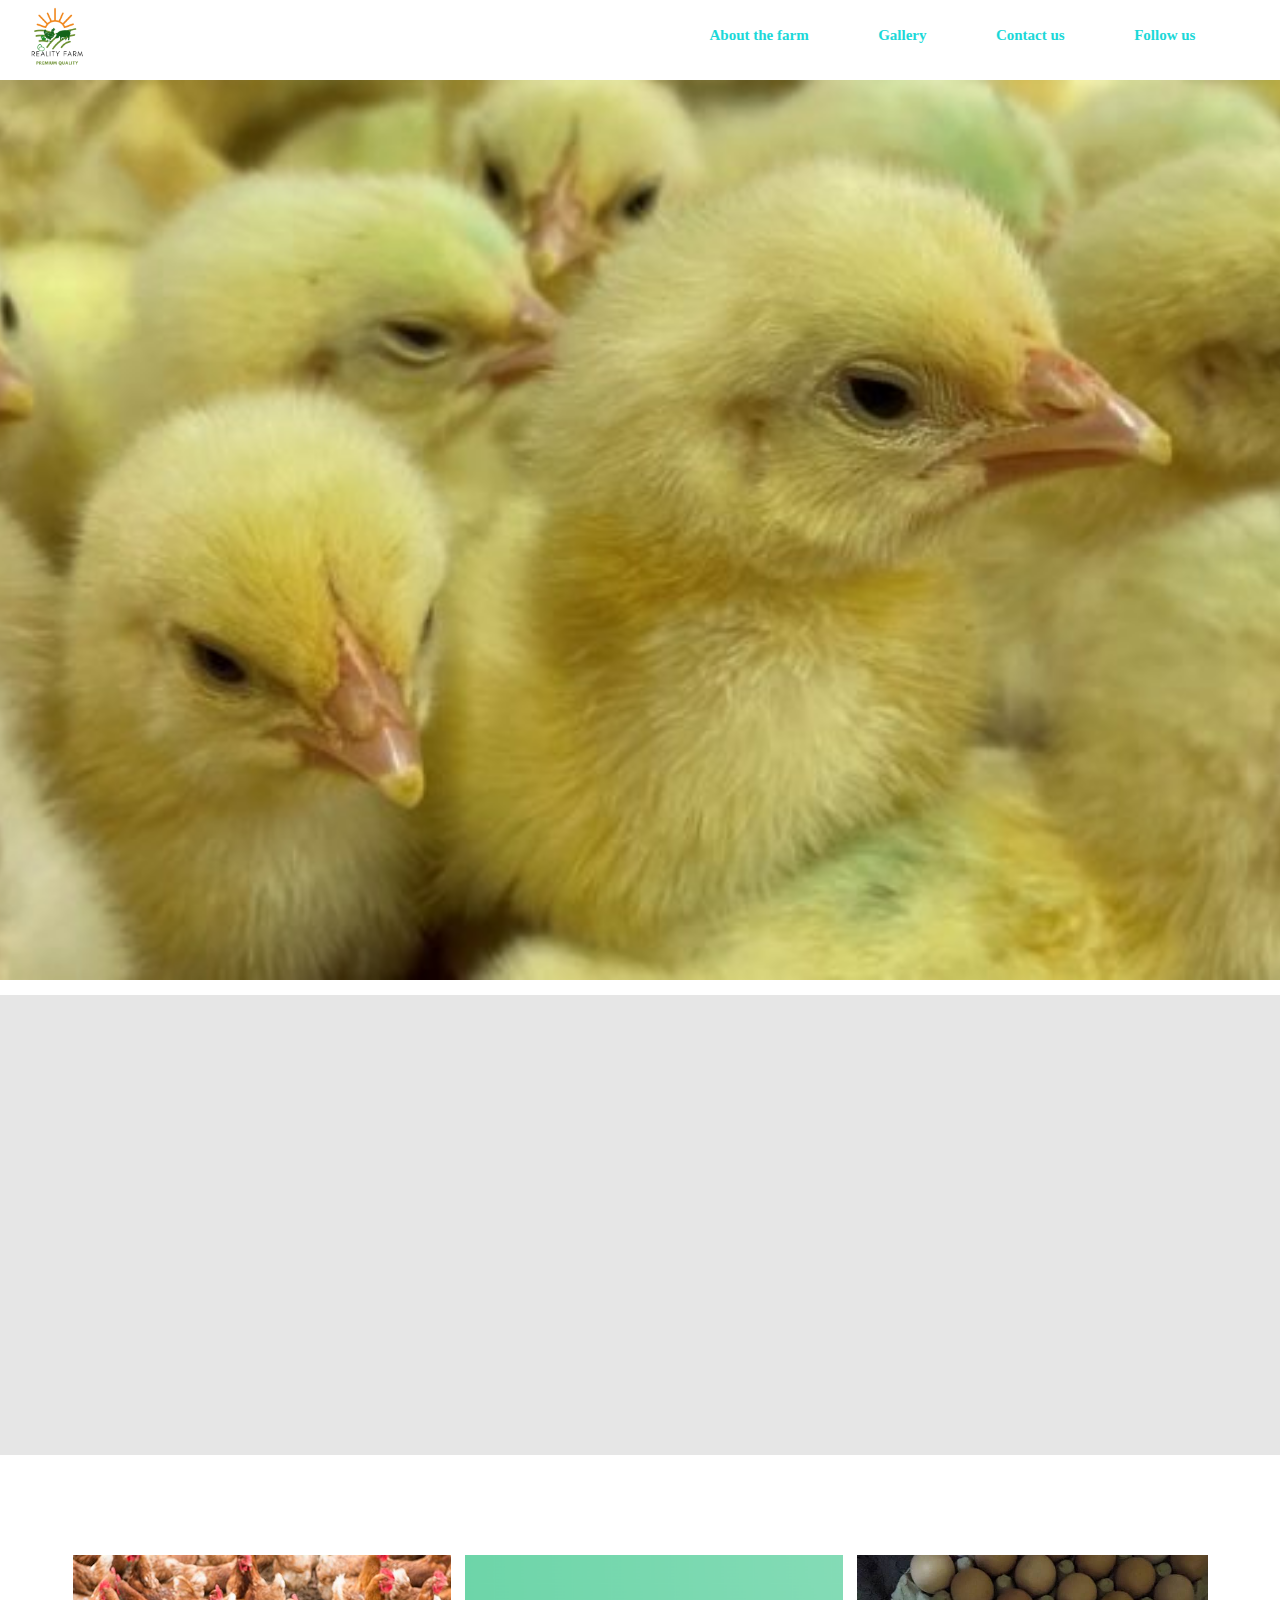
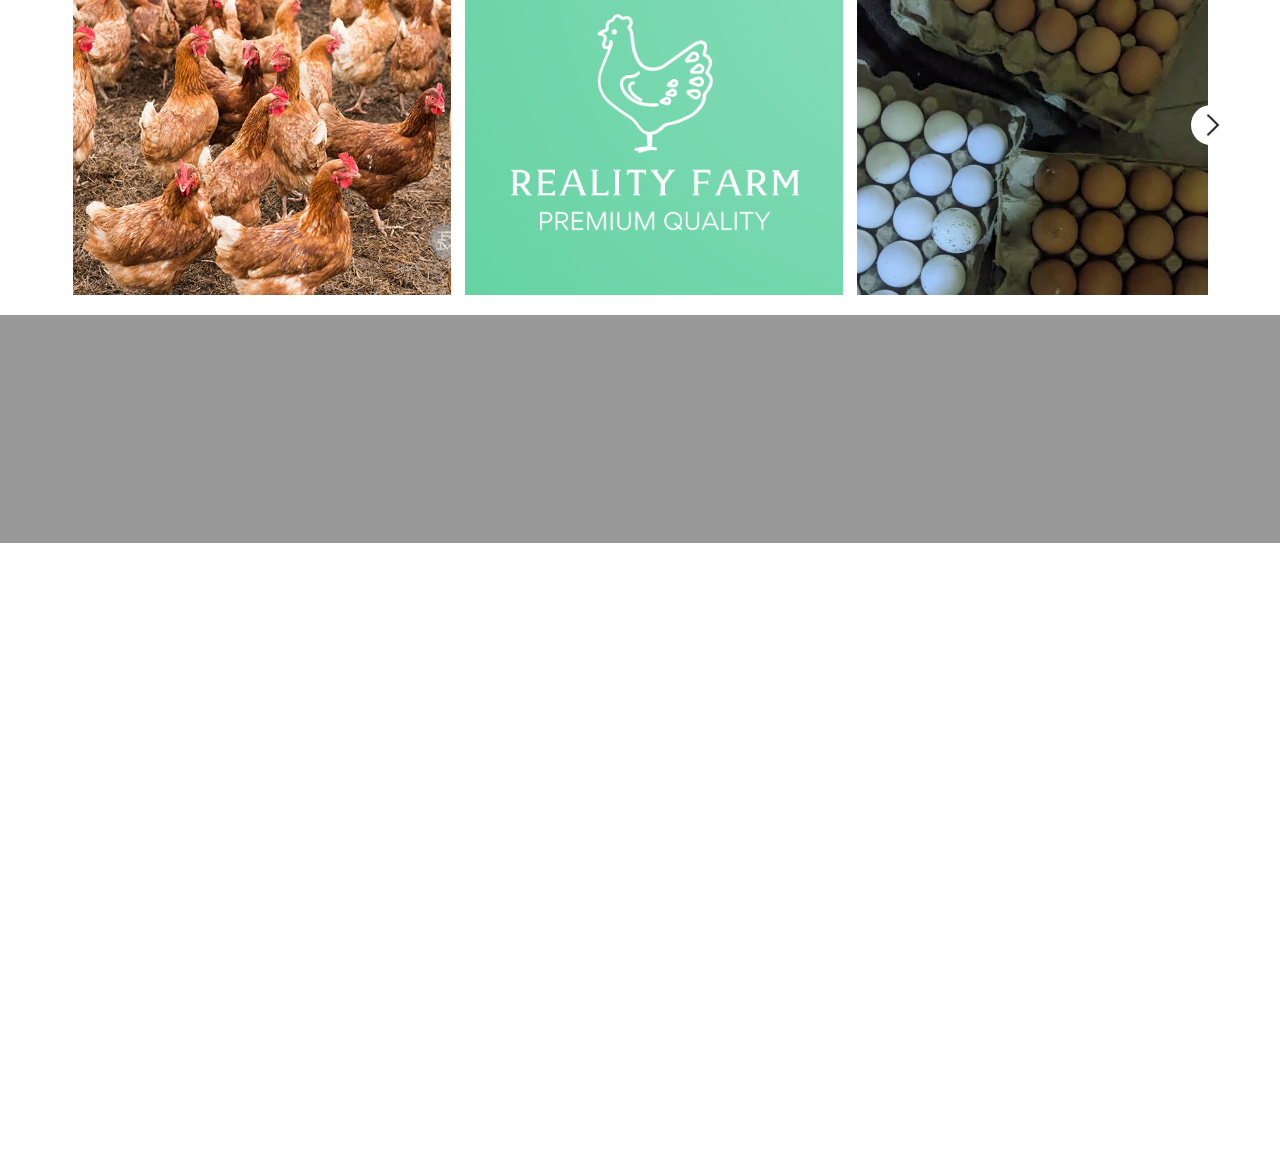
==== commit 00d445fb: "left wit gallery" ====
--- a/index.html
+++ b/index.html
@@ -36,7 +36,7 @@
 <body>
     <div id="navbar">
         <div class="logo">
-            <img src="./images/logo.PNG" alt="">
+            <img src="./images/sun_farm__1_-removebg-preview.png" alt="">
         </div>
         <ul>
             <li><a href="#about">About the farm</a></li>
@@ -62,6 +62,25 @@
         <section id="colorlib-hero" class="js-fullheight" data-section="home">
             <div class="flexslider js-fullheight">
               <ul class="slides">
+                <li style="background-image: url(images/cick.jpg)">
+                  <div class="overlay"></div>
+                  <div class="container-fluid">
+                    <div class="row">
+                      <div
+                        class="col-md-6 col-md-offset-3 col-md-pull-3 col-sm-12 col-xs-12 js-fullheight slider-text"
+                      >
+                        <div class="slider-text-inner js-fullheight">
+                          <div class="desc">
+                            <hr>
+                            <h1>Reality Farm</h1>
+                            <hr>
+                            <h4>PRemium Quality</h4>
+                          </div>
+                        </div>
+                      </div>
+                    </div>
+                  </div>
+                </li>
                 <li style="background-image: url(images/Search\ results\ for\ _Pigs_\ _\ Brooms\ And\ Candles.jfif)">
                   <div class="overlay"></div>
                   <div class="container-fluid">
@@ -147,36 +166,33 @@
               <div>
                 <h2>About the Farm</h2>
                 <h5>Our story</h5>
-                <hr>
               </div>
             </span>
             <span class="num2 animate-box">
               <div>
-                <h2>Reality Farm</h2>
-                <p>Lorem ipsum dolor sit amet consectetur adipisicing elit. Quia laudantium modi commodi, sequi odit voluptatum labore adipisci inventore eveniet dignissimos. Lorem ipsum dolor sit amet consectetur adipisicing elit. Delectus, dolorum. Lorem ipsum dolor sit amet consectetur adipisicing elit. Enim, voluptatibus. Lorem ipsum dolor sit amet consectetur adipisicing elit. Ratione, sunt!</p>
+                <p>Located at Kwabenya Aboum Junction, our new and passionate poultry farm aims to be the best in the region. With a focus on quality and customer satisfaction, we prioritize the well-being of our animals through ethical farming practices, spacious habitats, and balanced nutrition. With a dedicated team, a drive for continuous improvement, and a vision for excellence, we invite you to experience our top-notch poultry products as we redefine standards in the industry.</p>
               </div>
               
             </span>
             <span class="num1 animate-box" style="background-image: url(images/Natural\ Hollow\ Wooden\ Egg\ Set\ of\ 6.jfif)">
               <div>
                 <h2>Talk to us</h2>
-                <a href="https://wa.me/0548465830">whatsapp</a>
+                <a href="https://api.whatsapp.com/send?phone=+233548465830">WhatsApp</a>
               </div>
             </span>
           </section>
 
 <section id="gallery">
-
-          <div class="row">
-            <div
-              class="col-md-6 col-md-offset-3 col-md-pull-3 animate-box"
-              style="margin-left: 10px;"
-              data-animate-effect="fadeInLeft"
-            >
-            <span class="heading-meta">View our products</span>
-            <h2 class="colorlib-heading animate-box">Gallery</h2>
-            </div>
-          </div>
+  <div class="colorlib-narrow-content">
+    <div class="row">
+      <div
+        class="col-md-6 col-md-offset-3 col-md-pull-3 animate-box"
+        data-animate-effect="fadeInLeft"
+      >
+      <span class="heading-meta">View our products</span>
+      <h2 class="colorlib-heading animate-box">Gallery</h2>
+      </div>
+    </div>
           <div class="bobo">
             <div class="wrapper">
                 <img class="next" id="left" src="./images/back_50px.png" alt="">
@@ -197,11 +213,11 @@
 
       </section>
 
-
+      
             <div
             id="colorlib-counter"
             class="colorlib-counters"
-            style="background-image: url(images/South\ Africa\ \(Zululand\).jfif)"
+            style="background-image: url(images/Reach\ Your\ Poultry\ Business\ To\ The\ Top\ With\ The\ Help\ Of\ NAVFarm\ Poultry\ ERP\ Solution_.png)"
             data-stellar-background-ratio="0.5"
           >
             <div class="overlay"></div>
@@ -265,30 +281,12 @@
               </div>
               <div class="row">
                 <div class="col-md-4">
-                  <!-- <div
-                    class="colorlib-feature colorlib-feature-sm animate-box"
-                    data-animate-effect="fadeInLeft"
-                  >
-                    <div class="colorlib-icon">
-                      <i class="icon-globe-outline"></i>
-                    </div>
-                    <div class="colorlib-text">
-                      <p>
-                        <a href="#"
-                          ><span
-                            class="__cf_email__"
-                            data-cfemail="731a1d151c33171c1e121a1d5d101c1e"
-                            >[email&#160;protected]</span
-                          ></a
-                        >
-                      </p>
-                    </div>
-                  </div> -->
                   <div
                     class="colorlib-feature colorlib-feature-sm animate-box"
                     data-animate-effect="fadeInLeft"
+                    style="margin-bottom: 50px;"
                   >
-                    <div class="colorlib-icon">
+                    <div class="colorlib-icon" >
                       <i class="icon-map"></i>
                     </div>
                     <div class="colorlib-text">
@@ -298,12 +296,13 @@
                   <div
                     class="colorlib-feature colorlib-feature-sm animate-box"
                     data-animate-effect="fadeInLeft"
+                    style="margin-bottom: 50px;"
                   >
                     <div class="colorlib-icon">
                       <i class="icon-phone"></i>
                     </div>
                     <div class="colorlib-text">
-                      <p><a href="tel://">+233 548 465 830</a></p>
+                      <a href="tel:+233548465830">+233 548 465 830</a>
                     </div>
                   </div>
                 </div>
@@ -313,7 +312,7 @@
                       class="col-md-10 col-md-offset-1 col-md-pull-1 animate-box"
                       data-animate-effect="fadeInRight"
                     >
-                      <form action="#">
+                      <!-- <form action="#">
                         <div class="form-group">
                           <input
                             type="text"
@@ -352,6 +351,36 @@
                             value="Send Message"
                           />
                         </div>
+                      </form> -->
+
+                      <form id="contact-form" action="#" onsubmit="submitForm(event)">
+                        <div class="form-group">
+                          <input type="text" class="form-control" placeholder="Name" required />
+                        </div>
+                        <div class="form-group">
+                          <input type="email" class="form-control" placeholder="Email" required />
+                        </div>
+                        <div class="form-group">
+                          <input type="text" class="form-control" placeholder="Subject" required />
+                        </div>
+                        <div class="form-group">
+                          <textarea
+                            name="message"
+                            id="message"
+                            cols="30"
+                            rows="7"
+                            class="form-control"
+                            placeholder="Message"
+                            required
+                          ></textarea>
+                        </div>
+                        <div class="form-group">
+                          <input
+                            type="submit"
+                            class="btn btn-primary btn-send-message"
+                            value="Send Message"
+                          />
+                        </div>
                       </form>
                     </div>
                   </div>
@@ -380,5 +409,23 @@
     <script src="js/jquery.countTo.js"></script>
 
     <script src="js/main.js"></script>
+    <script>
+      function submitForm(event) {
+        event.preventDefault();
+    
+        // Get form values
+        const name = document.querySelector('#contact-form input[type="text"]').value;
+        const email = document.querySelector('#contact-form input[type="email"]').value;
+        const subject = document.querySelector('#contact-form input[type="text"]').value;
+        const message = document.querySelector('#contact-form textarea').value;
+    
+        // Prepare email body
+        const emailBody = `Name: ${name}\nEmail: ${email}\nSubject: ${subject}\nMessage: ${message}`;
+    
+        // Send email
+        const emailLink = `mailto:quojosteve@gmail.com?subject=${encodeURIComponent(subject)}&body=${encodeURIComponent(emailBody)}`;
+        window.location.href = emailLink;
+      }
+    </script>
 </body>
 </html>--- a/css/style.css
+++ b/css/style.css
@@ -31,6 +31,7 @@
   -webkit-transition: 0.5s;
   -o-transition: 0.5s;
   transition: 0.5s;
+  font-weight: 600;
 }
 a:hover,
 a:active,
@@ -40,9 +41,9 @@
   text-decoration: none !important;
 }
 
-p {
+/* p {
   margin-bottom: 1.5em;
-}
+} */
 
 h1,
 h2,
@@ -358,7 +359,7 @@
     width: 60%;
   }
 } */
-@media screen and (min-width: 400px){
+@media screen and (min-width: 500px){
   hr{
     width: 90%;
     margin-left: 50px;
@@ -568,9 +569,9 @@
   font-family: Poppins;
   text-decoration-line: underline;
 }
-.num2 p{
+/* .num2 p{
   text-align: center;
-}
+} */
 .num3{
   display: flex;
   justify-content: center;
@@ -598,6 +599,7 @@
   text-transform: uppercase;
   font-size: 30px;
   font-family: Poppins;
+  font-weight: bold;
 }
 .num3 div a{
   font-size: 20px;
@@ -614,7 +616,8 @@
 }
 @media screen and (max-width: 1050px){
   .num1 div h2{
-    font-size: 20px;
+    font-size: 25px;
+    font-weight: bold;
   }
   .num1 div h5{
     font-size: 15px;
@@ -640,8 +643,13 @@
     font-size: 18px;
   }
   .num2 p{
-    font-size: 14px;
-  }
+    font-size: 15px;
+    font-weight: 600;
+  }
+}
+.num2 p{
+  font-size: 15px;
+  font-weight: 600;
 }
 @media screen and (max-width: 935px){
   .num3{
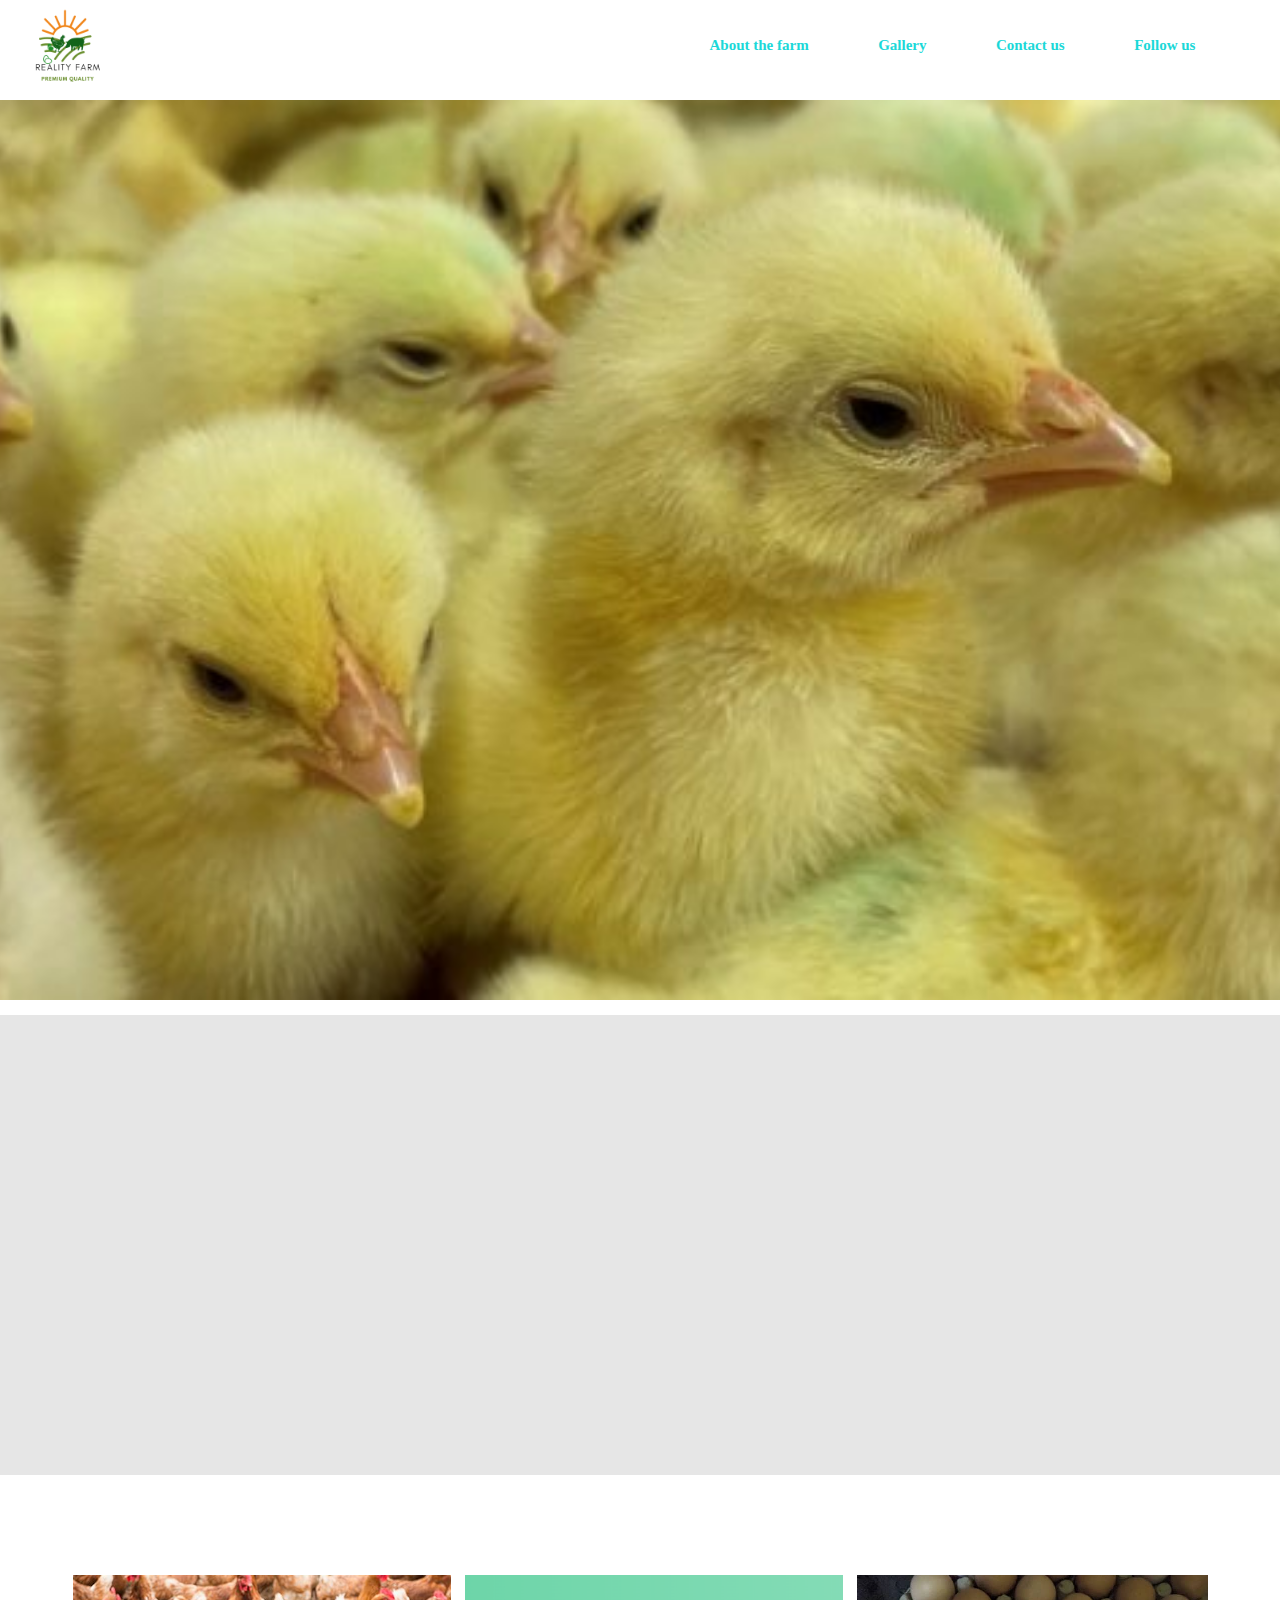
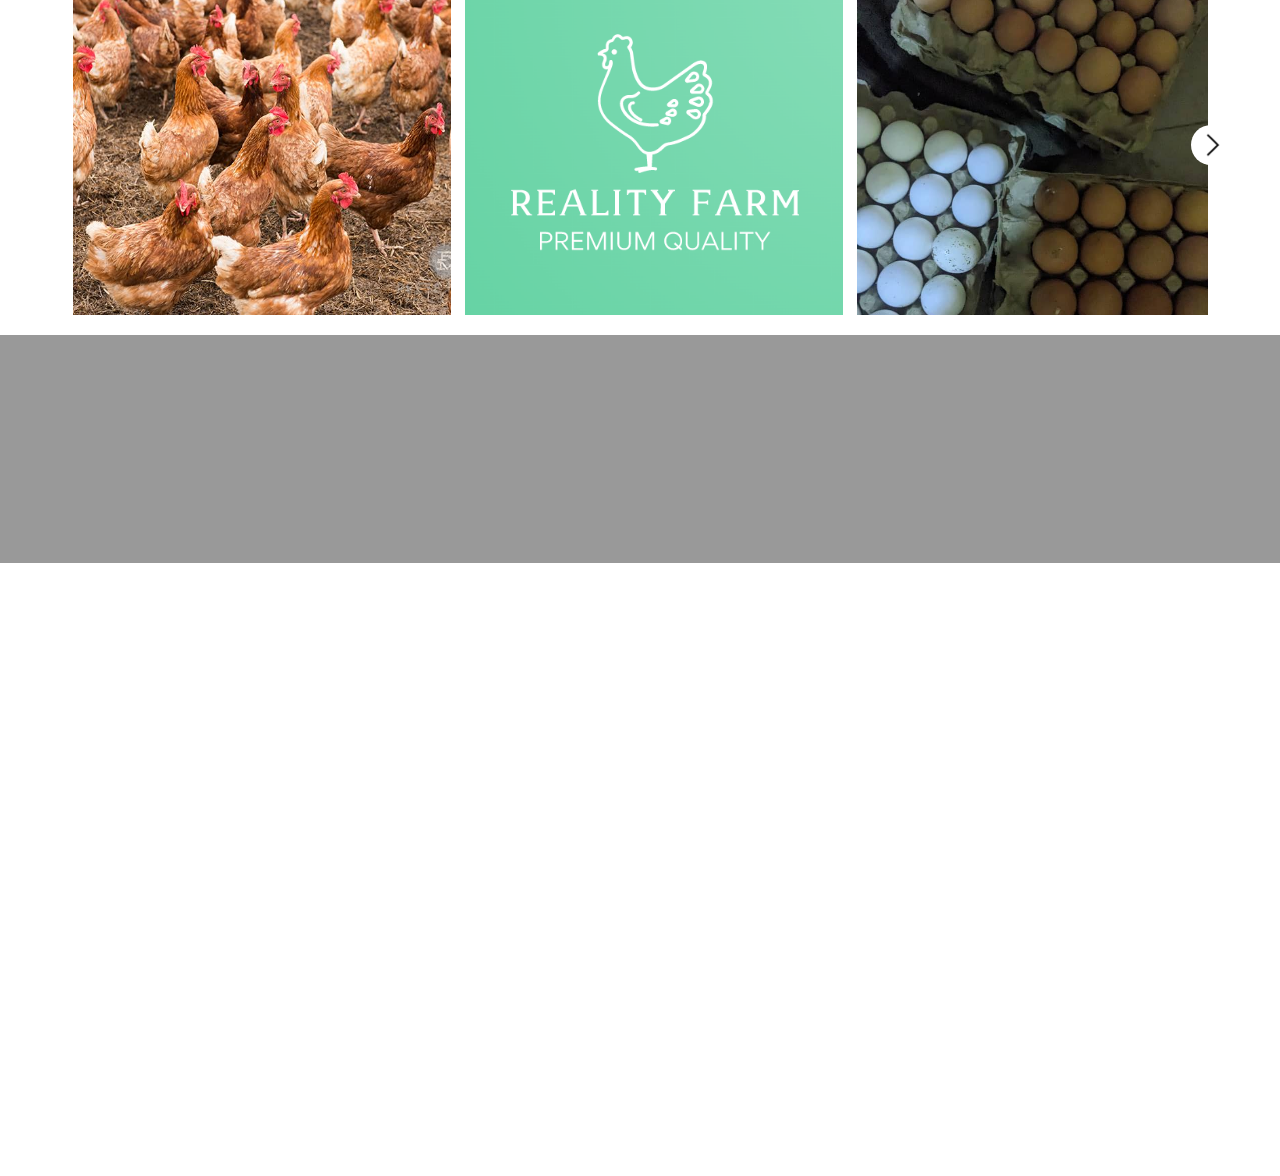
==== commit f463a3a9: "left wit gallery" ====
--- a/index.html
+++ b/index.html
@@ -290,7 +290,7 @@
                       <i class="icon-map"></i>
                     </div>
                     <div class="colorlib-text">
-                      <p>Tamale, Ghana</p>
+                      <p>Kwabenya Aboum Junction, Accra, Ghana</p>
                     </div>
                   </div>
                   <div
--- a/css/style.css
+++ b/css/style.css
@@ -285,8 +285,8 @@
   justify-content: space-between;
 }
 #navbar .logo img{
-  height: 80px;
-  width: 80px;
+  height: 100px;
+  width: 100px;
 }
 #navbar ul{
   display: flex;
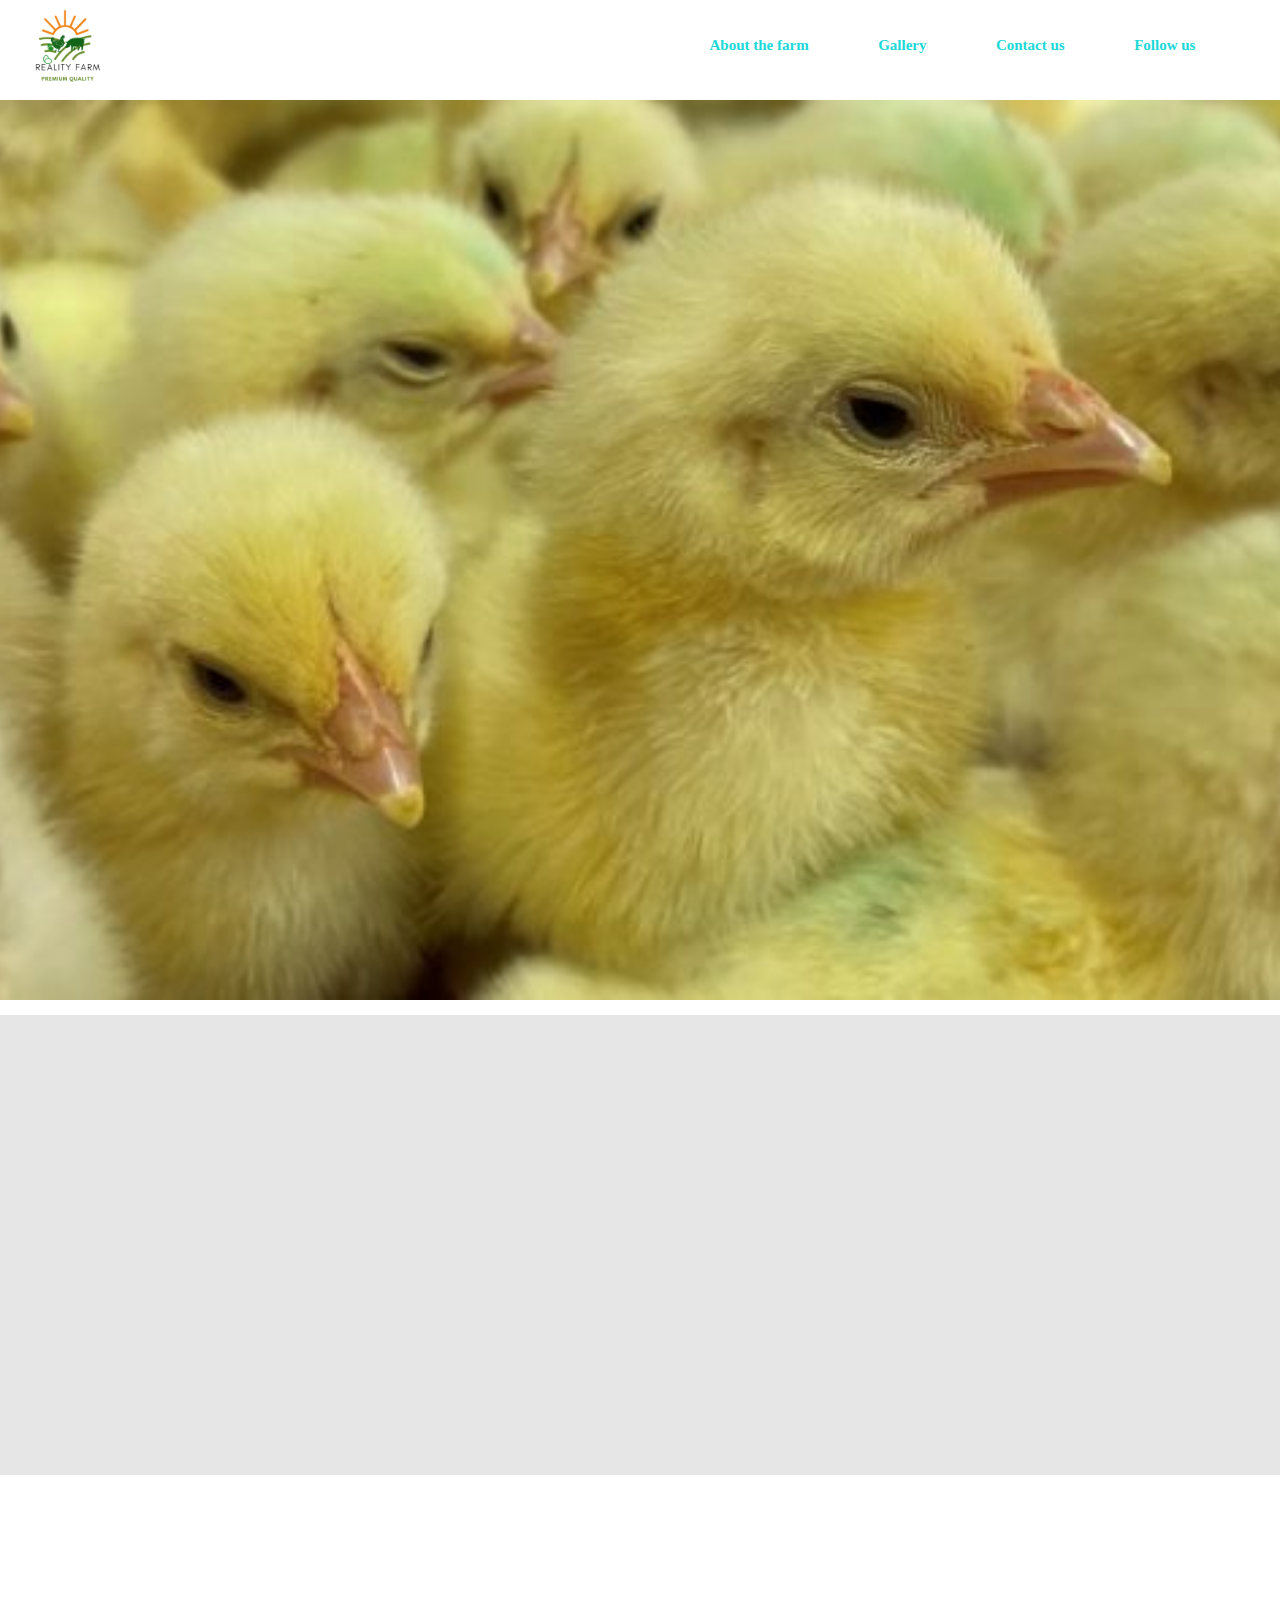
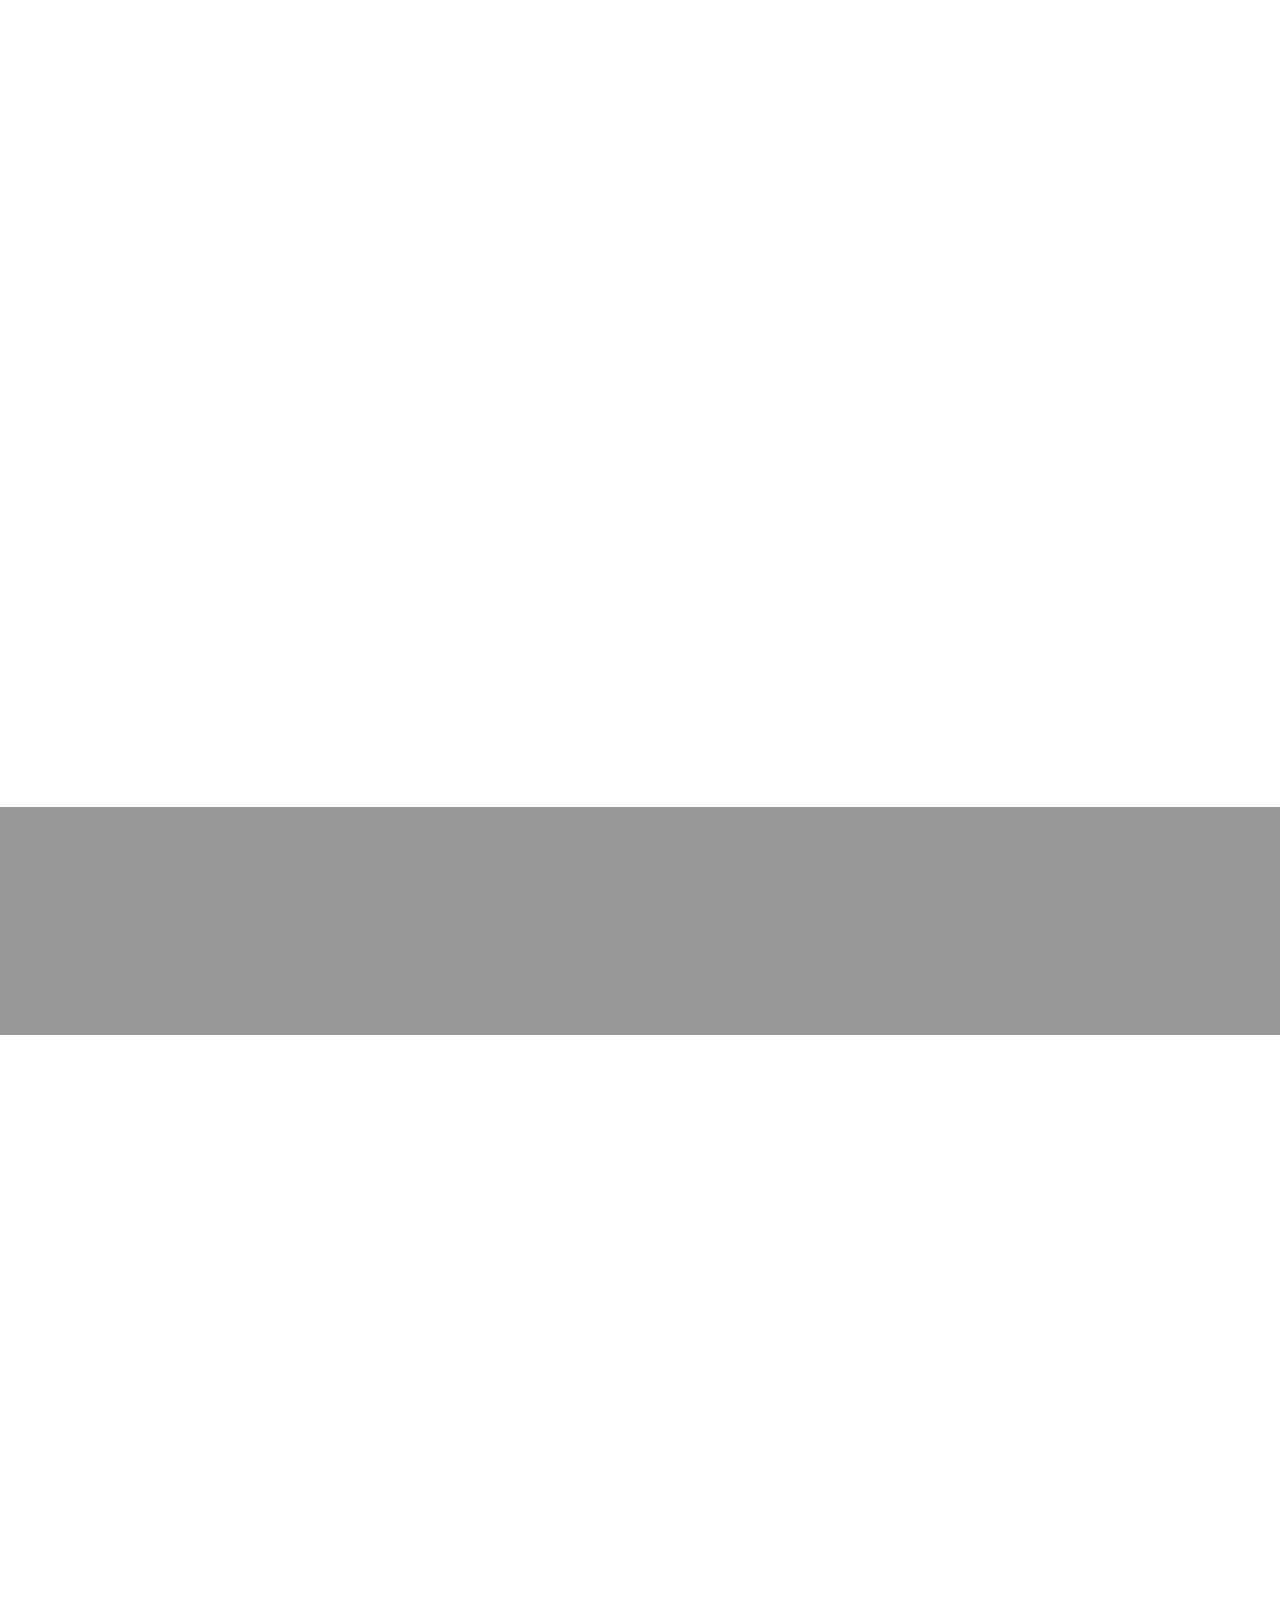
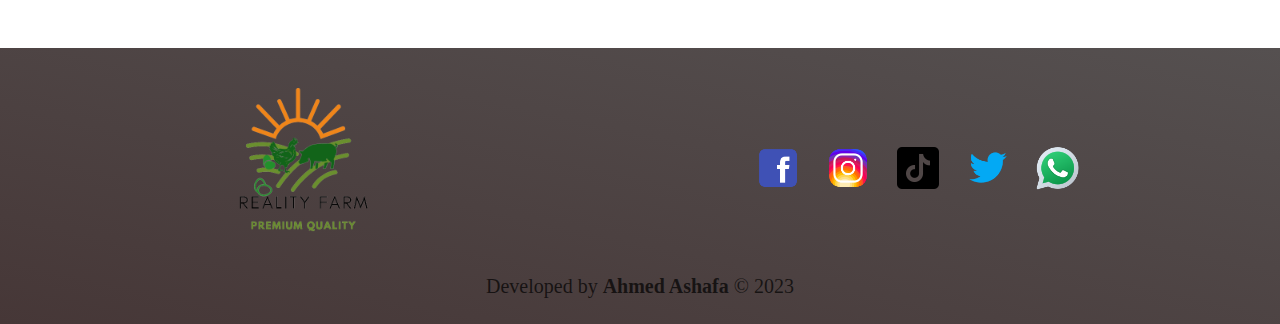
==== commit 1470d307: "Almost done" ====
--- a/index.html
+++ b/index.html
@@ -1,9 +1,9 @@
 <!DOCTYPE html>
 <html lang="en">
-<head>
-    <meta charset="UTF-8">
-    <meta http-equiv="X-UA-Compatible" content="IE=edge">
-    <meta name="viewport" content="width=device-width, initial-scale=1.0">
+  <head>
+    <meta charset="UTF-8" />
+    <meta http-equiv="X-UA-Compatible" content="IE=edge" />
+    <meta name="viewport" content="width=device-width, initial-scale=1.0" />
     <title>Reality Farms</title>
 
     <link
@@ -18,8 +18,8 @@
 
     <link rel="stylesheet" href="css/icomoon.css" />
 
-    <link rel="stylesheet" href="css/bootstrap.css"/>
-    <link rel="stylesheet" href="./css/carousel.css">
+    <link rel="stylesheet" href="css/bootstrap.css" />
+    <link rel="stylesheet" href="./css/carousel.css" />
 
     <link rel="stylesheet" href="css/flexslider.css" />
 
@@ -32,363 +32,501 @@
     <link rel="stylesheet" href="css/style.css" />
     <script src="./js/app.js" defer></script>
     <script src="./js/carousel.js" defer></script>
-</head>
-<body>
-    <div id="navbar">
-        <div class="logo">
-            <img src="./images/sun_farm__1_-removebg-preview.png" alt="">
-        </div>
-        <ul>
-            <li><a href="#about">About the farm</a></li>
-            <li><a href="#gallery">Gallery</a></li>
-            <li><a href="#contact">Contact us</a></li>
-            <li><a href="#">Follow us</a></li>
-        </ul>
-        <div class="span" id="menu-btn">
-            <span class="top"></span>
-            <span class="middle"></span>
-            <span class="last"></span>
-        </div>
+  </head>
+  <body>
+    <div id="navbar1">
+      <div class="logo">
+        <img src="./images/sun_farm__1_-removebg-preview.png" alt="" />
+      </div>
+      <ul>
+        <li><a href="#about">About the farm</a></li>
+        <li><a href="#gallery">Gallery</a></li>
+        <li><a href="#contact">Contact us</a></li>
+        <li><a href="#follow">Follow us</a></li>
+      </ul>
+      <div class="span" id="menu-btn">
+        <span class="top"></span>
+        <span class="middle"></span>
+        <span class="last"></span>
+      </div>
     </div>
     <div class="mobilemenu hidden" id="mobile">
-        <ul>
-            <li><a href="#about">About the farm</a></li>
-            <li><a href="#gallery">Gallery</a></li>
-            <li><a href="#contact">Contact us</a></li>
-            <li><a href="#">Follow us</a></li>
-        </ul>
+      <ul>
+        <li><a href="#about">About the farm</a></li>
+        <li><a href="#gallery">Gallery</a></li>
+        <li><a href="#contact">Contact us</a></li>
+        <li><a href="#follow">Follow us</a></li>
+      </ul>
     </div>
     <div id="colorlib-main">
-        <section id="colorlib-hero" class="js-fullheight" data-section="home">
-            <div class="flexslider js-fullheight">
-              <ul class="slides">
-                <li style="background-image: url(images/cick.jpg)">
-                  <div class="overlay"></div>
-                  <div class="container-fluid">
-                    <div class="row">
-                      <div
-                        class="col-md-6 col-md-offset-3 col-md-pull-3 col-sm-12 col-xs-12 js-fullheight slider-text"
-                      >
-                        <div class="slider-text-inner js-fullheight">
-                          <div class="desc">
-                            <hr>
-                            <h1>Reality Farm</h1>
-                            <hr>
-                            <h4>PRemium Quality</h4>
-                          </div>
-                        </div>
+      <section id="colorlib-hero" class="js-fullheight" data-section="home">
+        <div class="flexslider js-fullheight">
+          <ul class="slides">
+            <li style="background-image: url(images/cick.jpg)">
+              <div class="overlay"></div>
+              <div class="container-fluid">
+                <div class="row">
+                  <div
+                    class="col-md-6 col-md-offset-3 col-md-pull-3 col-sm-12 col-xs-12 js-fullheight slider-text"
+                  >
+                    <div class="slider-text-inner js-fullheight">
+                      <div class="desc">
+                        <hr />
+                        <h1>Reality Farm</h1>
+                        <hr />
+                        <h4>PRemium Quality</h4>
                       </div>
                     </div>
                   </div>
-                </li>
-                <li style="background-image: url(images/Search\ results\ for\ _Pigs_\ _\ Brooms\ And\ Candles.jfif)">
-                  <div class="overlay"></div>
-                  <div class="container-fluid">
-                    <div class="row">
-                      <div
-                        class="col-md-6 col-md-offset-3 col-md-pull-3 col-sm-12 col-xs-12 js-fullheight slider-text"
-                      >
-                        <div class="slider-text-inner js-fullheight">
-                          <div class="desc">
-                            <hr>
-                            <h1>Reality Farm</h1>
-                            <hr>
-                            <h4>PRemium Quality</h4>
-                          </div>
-                        </div>
+                </div>
+              </div>
+            </li>
+            <li
+              style="
+                background-image: url(images/Search\ results\ for\ _Pigs_\ _\ Brooms\ And\ Candles.jfif);
+              "
+            >
+              <div class="overlay"></div>
+              <div class="container-fluid">
+                <div class="row">
+                  <div
+                    class="col-md-6 col-md-offset-3 col-md-pull-3 col-sm-12 col-xs-12 js-fullheight slider-text"
+                  >
+                    <div class="slider-text-inner js-fullheight">
+                      <div class="desc">
+                        <hr />
+                        <h1>Reality Farm</h1>
+                        <hr />
+                        <h4>PRemium Quality</h4>
                       </div>
                     </div>
                   </div>
-                </li>
-                <li style="background-image: url(images/ckicken.jfif)">
-                  <div class="overlay"></div>
-                  <div class="container-fluid">
-                    <div class="row">
-                      <div
-                        class="col-md-6 col-md-offset-3 col-md-pull-3 col-sm-12 col-xs-12 js-fullheight slider-text"
-                      >
-                        <div class="slider-text-inner">
-                          <div class="desc">
-                            <hr>
-                            <h1>Reality Farm</h1>
-                            <hr>
-                            <h4>PRemium Quality</h4>
-                          </div>
-                        </div>
+                </div>
+              </div>
+            </li>
+            <li style="background-image: url(images/ckicken.jfif)">
+              <div class="overlay"></div>
+              <div class="container-fluid">
+                <div class="row">
+                  <div
+                    class="col-md-6 col-md-offset-3 col-md-pull-3 col-sm-12 col-xs-12 js-fullheight slider-text"
+                  >
+                    <div class="slider-text-inner">
+                      <div class="desc">
+                        <hr />
+                        <h1>Reality Farm</h1>
+                        <hr />
+                        <h4>PRemium Quality</h4>
                       </div>
                     </div>
                   </div>
-                </li>
-                <li style="background-image: url(images/Made\ me\ Smile_\ Goats\ in\ Norway\ -\ LotsaSmiles\ Photography.jfif)">
-                  <div class="overlay"></div>
-                  <div class="container-fluid">
-                    <div class="row">
-                      <div
-                        class="col-md-6 col-md-offset-3 col-md-pull-3 col-sm-12 col-xs-12 js-fullheight slider-text"
-                      >
-                        <div class="slider-text-inner">
-                          <div class="desc">
-                            <hr>
-                            <h1>Reality Farm</h1>
-                            <hr>
-                            <h4>PRemium Quality</h4>
-                          </div>
-                        </div>
+                </div>
+              </div>
+            </li>
+            <li
+              style="
+                background-image: url(images/Made\ me\ Smile_\ Goats\ in\ Norway\ -\ LotsaSmiles\ Photography.jfif);
+              "
+            >
+              <div class="overlay"></div>
+              <div class="container-fluid">
+                <div class="row">
+                  <div
+                    class="col-md-6 col-md-offset-3 col-md-pull-3 col-sm-12 col-xs-12 js-fullheight slider-text"
+                  >
+                    <div class="slider-text-inner">
+                      <div class="desc">
+                        <hr />
+                        <h1>Reality Farm</h1>
+                        <hr />
+                        <h4>PRemium Quality</h4>
                       </div>
                     </div>
                   </div>
-                </li>
-                <li style="background-image: url(images/Waiting\ for\ Easter.jfif)">
-                  <div class="overlay"></div>
-                  <div class="container-fluid">
-                    <div class="row">
-                      <div
-                        class="col-md-6 col-md-offset-3 col-md-pull-3 col-sm-12 col-xs-12 js-fullheight slider-text"
-                      >
-                        <div class="slider-text-inner">
-                          <div class="desc">
-                            <hr>
-                            <h1>Reality Farms</h1>
-                            <hr>
-                            <h4>PRemium Quality</h4>
-                          </div>
-                        </div>
+                </div>
+              </div>
+            </li>
+            <li style="background-image: url(images/Waiting\ for\ Easter.jfif)">
+              <div class="overlay"></div>
+              <div class="container-fluid">
+                <div class="row">
+                  <div
+                    class="col-md-6 col-md-offset-3 col-md-pull-3 col-sm-12 col-xs-12 js-fullheight slider-text"
+                  >
+                    <div class="slider-text-inner">
+                      <div class="desc">
+                        <hr />
+                        <h1>Reality Farms</h1>
+                        <hr />
+                        <h4>PRemium Quality</h4>
                       </div>
                     </div>
                   </div>
-                </li>
-              </ul>
-            </div>
-          </section>
-
-          <section id="about">
-            <span class="num1 animate-box" style="background-image: url(images/egg.jpeg)">
-              <div>
-                <h2>About the Farm</h2>
-                <h5>Our story</h5>
-              </div>
-            </span>
-            <span class="num2 animate-box">
-              <div>
-                <p>Located at Kwabenya Aboum Junction, our new and passionate poultry farm aims to be the best in the region. With a focus on quality and customer satisfaction, we prioritize the well-being of our animals through ethical farming practices, spacious habitats, and balanced nutrition. With a dedicated team, a drive for continuous improvement, and a vision for excellence, we invite you to experience our top-notch poultry products as we redefine standards in the industry.</p>
-              </div>
-              
-            </span>
-            <span class="num1 animate-box" style="background-image: url(images/Natural\ Hollow\ Wooden\ Egg\ Set\ of\ 6.jfif)">
-              <div>
-                <h2>Talk to us</h2>
-                <a href="https://api.whatsapp.com/send?phone=+233548465830">WhatsApp</a>
-              </div>
-            </span>
-          </section>
-
-<section id="gallery">
-  <div class="colorlib-narrow-content">
-    <div class="row">
-      <div
-        class="col-md-6 col-md-offset-3 col-md-pull-3 animate-box"
-        data-animate-effect="fadeInLeft"
-      >
-      <span class="heading-meta">View our products</span>
-      <h2 class="colorlib-heading animate-box">Gallery</h2>
+                </div>
+              </div>
+            </li>
+          </ul>
+        </div>
+      </section>
+
+      <section id="about">
+        <span
+          class="num1 animate-box"
+          style="background-image: url(images/egg.jpeg)"
+        >
+          <div>
+            <h2>About the Farm</h2>
+            <h5>Our story</h5>
+          </div>
+        </span>
+        <span class="num2 animate-box">
+          <div>
+            <p>
+              Located at Kwabenya Aboum Junction, our new and passionate poultry
+              farm aims to be the best in the region. With a focus on quality
+              and customer satisfaction, we prioritize the well-being of our
+              animals through ethical farming practices, spacious habitats, and
+              balanced nutrition. With a dedicated team, a drive for continuous
+              improvement, and a vision for excellence, we invite you to
+              experience our top-notch poultry products as we redefine standards
+              in the industry.
+            </p>
+          </div>
+        </span>
+        <span
+          class="num1 animate-box"
+          style="
+            background-image: url(images/Natural\ Hollow\ Wooden\ Egg\ Set\ of\ 6.jfif);
+          "
+        >
+          <div>
+            <h2>Talk to us</h2>
+            <a href="https://api.whatsapp.com/send?phone=+233548465830"
+              >WhatsApp</a
+            >
+          </div>
+        </span>
+      </section>
+
+      <section id="gallery" class="colorlib-work" data-section="work">
+        <div class="colorlib-narrow-content">
+          <div class="row">
+            <div
+              class="col-md-6 col-md-offset-3 col-md-pull-3 animate-box"
+              data-animate-effect="fadeInLeft"
+            >
+              <span class="heading-meta">View our products</span>
+              <h2 class="colorlib-heading animate-box">Gallery</h2>
+            </div>
+          </div>
+          <div
+            class="row row-bottom-padded-sm animate-box"
+            data-animate-effect="fadeInLeft"
+          >
+            <div class="col-md-12">
+              <p class="work-menu">
+                <span><a href="#" class="active">Images</a></span>
+                <!-- <span><a href="#">Videos</a></span> -->
+              </p>
+            </div>
+          </div>
+          <div class="row">
+            <div class="col-md-6 animate-box imagess" data-animate-effect="fadeInLeft">
+              <div
+                class="project"
+                style="background-image: url(images/cick.jpg)"
+              ></div>
+            </div>
+            <div class="col-md-6 animate-box imagess" data-animate-effect="fadeInRight">
+              <div
+                class="project"
+                style="background-image: url(images/ckicken.jfif)"
+              ></div>
+            </div>
+            <div class="col-md-6 animate-box imagess" data-animate-effect="fadeInTop">
+              <div
+                class="project"
+                style="background-image: url(images/egg.jpeg)"
+              ></div>
+            </div>
+            <div class="col-md-6 animate-box imagess" data-animate-effect="fadeInBottom">
+              <div
+                class="project"
+                style="background-image: url(images/pig.jpeg)"
+              ></div>
+            </div>
+            <div class="col-md-6 animate-box imagess" data-animate-effect="fadeInLeft">
+              <div
+                class="project"
+                style="background-image: url(images/Screenshot.png)"
+              ></div>
+            </div>
+            <div class="col-md-6 animate-box imagess" data-animate-effect="fadeInLeft">
+              <div
+                class="project"
+                style="background-image: url(images/cick.jpg)"
+              ></div>
+            </div>
+            <div class="col-md-6 animate-box imagess" data-animate-effect="fadeInRight">
+              <div
+                class="project"
+                style="background-image: url(images/ckicken.jfif)"
+              ></div>
+            </div>
+            <div class="col-md-6 animate-box imagess" data-animate-effect="fadeInTop">
+              <div
+                class="project"
+                style="background-image: url(images/egg.jpeg)"
+              ></div>
+            </div>
+            <div class="col-md-6 animate-box imagess" data-animate-effect="fadeInBottom">
+              <div
+                class="project"
+                style="background-image: url(images/pig.jpeg)"
+              ></div>
+            </div>
+            <div class="col-md-6 animate-box imagess" data-animate-effect="fadeInLeft">
+              <div
+                class="project"
+                style="background-image: url(images/Screenshot.png)"
+              ></div>
+            </div>
+            <div class="col-md-6 animate-box imagess" data-animate-effect="fadeInRight">
+              <div
+                class="project"
+                style="
+                  background-image: url(images/WhatsApp\ Image\ 2023-03-12\ at\ 23.04.35.jpeg);
+                "
+              ></div>
+            </div>
+            <div class="col-md-6 animate-box imagess" data-animate-effect="fadeInRight">
+              <div
+                class="project"
+                style="background-image: url(images/ckicken.jfif)"
+              ></div>
+            </div>
+            <div class="col-md-6 animate-box imagess" data-animate-effect="fadeInTop">
+              <div
+                class="project"
+                style="background-image: url(images/egg.jpeg)"
+              ></div>
+            </div>
+            <div class="col-md-6 animate-box imagess" data-animate-effect="fadeInBottom">
+              <div
+                class="project"
+                style="background-image: url(images/pig.jpeg)"
+              ></div>
+            </div>
+            <div class="col-md-6 animate-box imagess" data-animate-effect="fadeInLeft">
+              <div
+                class="project"
+                style="background-image: url(images/Screenshot.png)"
+              ></div>
+            </div>
+            <div class="col-md-6 animate-box imagess" data-animate-effect="fadeInLeft">
+              <div
+                class="project"
+                style="background-image: url(images/Screenshot.png)"
+              ></div>
+            </div>
+            <div class="col-md-6 animate-box imagess" data-animate-effect="fadeInLeft">
+              <div
+                class="project"
+                style="background-image: url(images/Screenshot.png)"
+              ></div>
+            </div>
+            <div class="col-md-6 animate-box imagess" data-animate-effect="fadeInRight">
+              <div
+                class="project"
+                style="
+                  background-image: url(images/WhatsApp\ Image\ 2023-03-12\ at\ 23.04.35.jpeg);
+                "
+              ></div>
+            </div>
+          </div>
+          <div class="row">
+            <div class="col-md-12 animate-box" style="display: flex;">
+              <p>
+                <a class="btn btn-primary btn-lg btn-load-more">See more <i class="icon-reload"></i>
+                  <span class="loading"><span></span></span>
+              </a>
+              </p>
+            </div>
+          </div>
+        </div>
+      </section>
+
+      <div id="colorlib-counter"
+        class="colorlib-counters"
+        style="
+          background-image: url(images/Reach\ Your\ Poultry\ Business\ To\ The\ Top\ With\ The\ Help\ Of\ NAVFarm\ Poultry\ ERP\ Solution_.png);
+        "
+        data-stellar-background-ratio="0.5">
+
+        <div class="overlay"></div>
+        <div class="colorlib-narrow-content">
+          <div class="row"></div>
+          <div class="row">
+            <div class="col-md-3 text-center animate-box">
+              <span
+                class="colorlib-counter js-counter"
+                data-from="0"
+                data-to="20"
+                data-speed="5000"
+                data-refresh-interval="50"
+              ></span>
+              <span class="colorlib-counter-label">Crates per day</span>
+            </div>
+            <div class="col-md-3 text-center animate-box">
+              <span
+                class="colorlib-counter js-counter"
+                data-from="0"
+                data-to="300"
+                data-speed="5000"
+                data-refresh-interval="50"
+              ></span>
+              <span class="colorlib-counter-label">Animals</span>
+            </div>
+            <div class="col-md-3 text-center animate-box">
+              <span
+                class="colorlib-counter js-counter"
+                data-from="0"
+                data-to="100"
+                data-speed="5000"
+                data-refresh-interval="50"
+              ></span>
+              <span class="colorlib-counter-label">Clients</span>
+            </div>
+            <div class="col-md-3 text-center animate-box">
+              <span
+                class="colorlib-counter js-counter"
+                data-from="0"
+                data-to="10"
+                data-speed="5000"
+                data-refresh-interval="50"
+              ></span>
+              <span class="colorlib-counter-label">Partners</span>
+            </div>
+          </div>
+        </div>
       </div>
     </div>
-          <div class="bobo">
-            <div class="wrapper">
-                <img class="next" id="left" src="./images/back_50px.png" alt="">
-                <div class="carousel">
-                    <img src="./images/ckicken.jfif" alt="" draggable="false">
-                    <img src="./images/Capture.PNG" alt="" draggable="false">
-                    <img src="./images/egg.jpeg" alt="" draggable="false">
-                    <img src="./images/Fili-West Farms_ A Chicken and Egg Story — Compost and Cava (1).jfif" alt="" draggable="false">
-                    <img src="./images/pig.jpeg" alt="" draggable="false">
-                    <img src="./images/South Africa (Zululand).jfif" alt="" draggable="false">
-                    <img src="./images/WhatsApp Image 2023-03-12 at 23.04.37.jpeg" alt="" draggable="false">
-                    <img src="./images/WhatsApp Image 2023-03-12 at 23.07.24.jpeg" alt="" draggable="false">
-                    <img src="./images/WhatsApp Image 2023-03-12 at 23.07.24.jpeg" alt="" draggable="false">
-                </div>
-                <img class="next" id="right" src="./images/forward_32px.png" alt="">
-            </div>
-        </div>
-
-      </section>
-
-      
+    <section class="colorlib-contact" data-section="contact" id="contact">
+      <div class="colorlib-narrow-content">
+        <div class="row">
+          <div
+            class="col-md-6 col-md-offset-3 col-md-pull-3 animate-box"
+            data-animate-effect="fadeInLeft"
+          >
+            <span class="heading-meta">Get in Touch</span>
+            <h2 class="colorlib-heading">Contact</h2>
+          </div>
+        </div>
+        <div class="row">
+          <div class="col-md-4">
             <div
-            id="colorlib-counter"
-            class="colorlib-counters"
-            style="background-image: url(images/Reach\ Your\ Poultry\ Business\ To\ The\ Top\ With\ The\ Help\ Of\ NAVFarm\ Poultry\ ERP\ Solution_.png)"
-            data-stellar-background-ratio="0.5"
-          >
-            <div class="overlay"></div>
-            <div class="colorlib-narrow-content">
-              <div class="row"></div>
-              <div class="row">
-                <div class="col-md-3 text-center animate-box">
-                  <span
-                    class="colorlib-counter js-counter"
-                    data-from="0"
-                    data-to="20"
-                    data-speed="5000"
-                    data-refresh-interval="50"
-                  ></span>
-                  <span class="colorlib-counter-label">Crates per day</span>
-                </div>
-                <div class="col-md-3 text-center animate-box">
-                  <span
-                    class="colorlib-counter js-counter"
-                    data-from="0"
-                    data-to="300"
-                    data-speed="5000"
-                    data-refresh-interval="50"
-                  ></span>
-                  <span class="colorlib-counter-label">Animals</span>
-                </div>
-                <div class="col-md-3 text-center animate-box">
-                  <span
-                    class="colorlib-counter js-counter"
-                    data-from="0"
-                    data-to="100"
-                    data-speed="5000"
-                    data-refresh-interval="50"
-                  ></span>
-                  <span class="colorlib-counter-label">Clients</span>
-                </div>
-                <div class="col-md-3 text-center animate-box">
-                  <span
-                    class="colorlib-counter js-counter"
-                    data-from="0"
-                    data-to="10"
-                    data-speed="5000"
-                    data-refresh-interval="50"
-                  ></span>
-                  <span class="colorlib-counter-label">Partners</span>
-                </div>
-              </div>
-            </div>
-          </div>
-    </div>
-    <section class="colorlib-contact" data-section="contact" id="contact">
-            <div class="colorlib-narrow-content">
-              <div class="row">
-                <div
-                  class="col-md-6 col-md-offset-3 col-md-pull-3 animate-box"
-                  data-animate-effect="fadeInLeft"
+              class="colorlib-feature colorlib-feature-sm animate-box"
+              data-animate-effect="fadeInLeft"
+              style="margin-bottom: 50px"
+            >
+              <div class="colorlib-icon">
+                <i class="icon-map"></i>
+              </div>
+              <div class="colorlib-text">
+                <a
+                  href="https://www.google.com/maps/place/Abuom+Junction,+Kwabenya/@5.6960842,-0.2487841,19.75z/data=!4m6!3m5!1s0xfdf9f20c7b5181f:0xb2fd5b4adaa8367d!8m2!3d5.6959739!4d-0.2483518!16s%2Fg%2F11rx31q2bd"
+                  target="_blank"
+                  >Kwabenya Aboum Junction, Accra, Ghana</a
                 >
-                  <span class="heading-meta">Get in Touch</span>
-                  <h2 class="colorlib-heading">Contact</h2>
-                </div>
-              </div>
-              <div class="row">
-                <div class="col-md-4">
-                  <div
-                    class="colorlib-feature colorlib-feature-sm animate-box"
-                    data-animate-effect="fadeInLeft"
-                    style="margin-bottom: 50px;"
-                  >
-                    <div class="colorlib-icon" >
-                      <i class="icon-map"></i>
-                    </div>
-                    <div class="colorlib-text">
-                      <p>Kwabenya Aboum Junction, Accra, Ghana</p>
-                    </div>
-                  </div>
-                  <div
-                    class="colorlib-feature colorlib-feature-sm animate-box"
-                    data-animate-effect="fadeInLeft"
-                    style="margin-bottom: 50px;"
-                  >
-                    <div class="colorlib-icon">
-                      <i class="icon-phone"></i>
-                    </div>
-                    <div class="colorlib-text">
-                      <a href="tel:+233548465830">+233 548 465 830</a>
-                    </div>
-                  </div>
-                </div>
-                <div class="col-md-7 col-md-push-1">
-                  <div class="row">
-                    <div
-                      class="col-md-10 col-md-offset-1 col-md-pull-1 animate-box"
-                      data-animate-effect="fadeInRight"
-                    >
-                      <!-- <form action="#">
-                        <div class="form-group">
-                          <input
-                            type="text"
-                            class="form-control"
-                            placeholder="Name"
-                          />
-                        </div>
-                        <div class="form-group">
-                          <input
-                            type="text"
-                            class="form-control"
-                            placeholder="Email"
-                          />
-                        </div>
-                        <div class="form-group">
-                          <input
-                            type="text"
-                            class="form-control"
-                            placeholder="Subject"
-                          />
-                        </div>
-                        <div class="form-group">
-                          <textarea
-                            name=""
-                            id="message"
-                            cols="30"
-                            rows="7"
-                            class="form-control"
-                            placeholder="Message"
-                          ></textarea>
-                        </div>
-                        <div class="form-group">
-                          <input
-                            type="submit"
-                            class="btn btn-primary btn-send-message"
-                            value="Send Message"
-                          />
-                        </div>
-                      </form> -->
-
-                      <form id="contact-form" action="#" onsubmit="submitForm(event)">
-                        <div class="form-group">
-                          <input type="text" class="form-control" placeholder="Name" required />
-                        </div>
-                        <div class="form-group">
-                          <input type="email" class="form-control" placeholder="Email" required />
-                        </div>
-                        <div class="form-group">
-                          <input type="text" class="form-control" placeholder="Subject" required />
-                        </div>
-                        <div class="form-group">
-                          <textarea
-                            name="message"
-                            id="message"
-                            cols="30"
-                            rows="7"
-                            class="form-control"
-                            placeholder="Message"
-                            required
-                          ></textarea>
-                        </div>
-                        <div class="form-group">
-                          <input
-                            type="submit"
-                            class="btn btn-primary btn-send-message"
-                            value="Send Message"
-                          />
-                        </div>
-                      </form>
-                    </div>
-                  </div>
-                </div>
-              </div>
-            </div>
-          </section>
-
+              </div>
+            </div>
+            <div
+              class="colorlib-feature colorlib-feature-sm animate-box"
+              data-animate-effect="fadeInLeft"
+              style="margin-bottom: 50px"
+            >
+              <div class="colorlib-icon">
+                <i class="icon-phone"></i>
+              </div>
+              <div class="colorlib-text">
+                <a href="tel:+233548465830">+233 548 465 830</a>
+              </div>
+            </div>
+          </div>
+          <div class="col-md-7 col-md-push-1">
+            <div class="row">
+              <div
+                class="col-md-10 col-md-offset-1 col-md-pull-1 animate-box"
+                data-animate-effect="fadeInRight"
+              >
+                <form id="contact-form" action="#" onsubmit="submitForm(event)">
+                  <div class="form-group">
+                    <input
+                      type="text"
+                      class="form-control"
+                      placeholder="Name"
+                      required
+                    />
+                  </div>
+                  <div class="form-group">
+                    <input
+                      type="email"
+                      class="form-control"
+                      placeholder="Email"
+                      required
+                    />
+                  </div>
+                  <div class="form-group">
+                    <input
+                      type="text"
+                      class="form-control"
+                      placeholder="Subject"
+                      required
+                    />
+                  </div>
+                  <div class="form-group">
+                    <textarea
+                      name="message"
+                      id="message"
+                      cols="30"
+                      rows="7"
+                      class="form-control"
+                      placeholder="Message"
+                      required
+                    ></textarea>
+                  </div>
+                  <div class="form-group">
+                    <input
+                      type="submit"
+                      class="btn btn-primary btn-send-message"
+                      value="Send Message"
+                    />
+                  </div>
+                </form>
+              </div>
+            </div>
+          </div>
+        </div>
+      </div>
+    </section>
+
+    <footer id="follow" style="overflow-x: hidden;">
+      <div class="colorlib-narrow-content foot">
+        <div class="toppart">
+          <img src="./images/sun_farm__1_-removebg-preview.png" alt="" class="logo2">
+        <div class="links2">
+          <a href="f"><img src="./images/facebook_96px.png" alt="facebook"></a>
+          <a href="i"><img src="./images/instagram_96px.png" alt="instagram"></a>
+          <a href="tik"><img src="./images/tiktok_100px.png" alt="tiktok"></a>
+          <a href="t"><img src="./images/twitter_96px.png" alt=""></a>
+          <a href="https://api.whatsapp.com/send?phone=+233548465830"><img src="./images/whatsapp_96px.png" alt=""></a>
+        </div>
+        </div>
+        <div class="developer">
+          Developed by <b>Ahmed Ashafa</b> &copy; 2023
+        </div>
+      </div>
+    </footer>
 
     <script
       data-cfasync="false"
@@ -408,24 +546,34 @@
 
     <script src="js/jquery.countTo.js"></script>
 
+    <script src="./js/loadmore.js"></script>
+
     <script src="js/main.js"></script>
     <script>
       function submitForm(event) {
         event.preventDefault();
-    
+
         // Get form values
-        const name = document.querySelector('#contact-form input[type="text"]').value;
-        const email = document.querySelector('#contact-form input[type="email"]').value;
-        const subject = document.querySelector('#contact-form input[type="text"]').value;
-        const message = document.querySelector('#contact-form textarea').value;
-    
+        const name = document.querySelector(
+          '#contact-form input[type="text"]'
+        ).value;
+        const email = document.querySelector(
+          '#contact-form input[type="email"]'
+        ).value;
+        const subject = document.querySelector(
+          '#contact-form input[type="text"]'
+        ).value;
+        const message = document.querySelector("#contact-form textarea").value;
+
         // Prepare email body
         const emailBody = `Name: ${name}\nEmail: ${email}\nSubject: ${subject}\nMessage: ${message}`;
-    
+
         // Send email
-        const emailLink = `mailto:quojosteve@gmail.com?subject=${encodeURIComponent(subject)}&body=${encodeURIComponent(emailBody)}`;
+        const emailLink = `mailto:quojosteve@gmail.com?subject=${encodeURIComponent(
+          subject
+        )}&body=${encodeURIComponent(emailBody)}`;
         window.location.href = emailLink;
       }
     </script>
-</body>
-</html>+  </body>
+</html>
--- a/css/style.css
+++ b/css/style.css
@@ -278,17 +278,17 @@
     padding: 0 0.5em;
   }
 }
-#navbar{
+#navbar1{
   display: flex;
   align-items: center;
   padding: 0 1em;
   justify-content: space-between;
 }
-#navbar .logo img{
+#navbar1 .logo img{
   height: 100px;
   width: 100px;
 }
-#navbar ul{
+#navbar1 ul{
   display: flex;
   width: 50%;
   align-items: center;
@@ -417,7 +417,7 @@
   .span{
     display: block;
   }
-  #navbar ul{
+  #navbar1 ul{
     display: none;
   }
 }
@@ -553,7 +553,7 @@
   align-items: center;
   flex-direction: column;
   padding: 20px 30px;
-  height: 400px;
+  height: fit-content;
   width: 350px;
 }
 .num2 div{
@@ -670,7 +670,7 @@
   }
   .num2{
     width: 100%;
-    height: 320px;
+    height: fit-content;
   }
   .num2 h2{
     margin-bottom: 10px;
@@ -1423,6 +1423,7 @@
 }
 
 .project {
+  background: green;
   background-size: cover;
   background-position: center center;
   background-repeat: no-repeat;
@@ -1538,6 +1539,9 @@
 
 .btn-load-more {
   width: 100%;
+  /* display: flex;
+  align-items: center;
+  justify-content: center; */
 }
 
 #colorlib-counter {
@@ -1701,7 +1705,7 @@
   display: -moz-inline-stack;
   display: inline-block;
   zoom: 1;
-  *display: inline;
+  display: inline;
   width: 30px;
   height: 2px;
   color: #000;
@@ -1800,3 +1804,124 @@
 .js .animate-box {
   opacity: 0;
 } 
+
+.foot{
+  background:linear-gradient(to bottom left ,rgb(85, 80, 80), rgb(70, 55, 55)) ;
+  padding: 20px;
+}
+
+.toppart{
+  display: flex;
+  flex-wrap: wrap;
+  justify-content: space-around;
+  align-items: center;
+}
+
+.logo2{
+  width: 200px;
+  height: 200px;
+}
+
+.links2{
+  display: flex;
+  justify-content: space-between;
+  align-items: center;
+  gap: 20px;
+}
+
+.links2 img{
+  width: 50px;
+  height: 50px;
+}
+
+.developer{
+  font-size: 20px;
+  text-align: center;
+}
+.row .imagess:nth-child(4) ~ .imagess{
+  display: none;
+}
+
+.loading{
+  display: none;
+  height: 32px;
+  width: 32px;
+  margin: 0 auto;
+  animation: loader1 3s linear infinite;
+}
+
+@keyframes loader1 {
+  from{transform: rotate(0deg);}
+  to{transform: rotate(360deg);}
+}
+
+.loading span{
+  display: block;
+  position: absolute;
+  top: 0;
+  bottom: 0;
+  left: 0;
+  right: 0;
+  height: 32px;
+  width: 32px;
+  clip: rect(16px, 32px, 32px, 0);
+  animation: loader2 1.5s cubic-bezier(0.77, 0, 0.175, 1) infinite;
+}
+
+@keyframes loader2 {
+  from{transform: rotate(0deg);}
+  to{transform: rotate(360deg);}
+}
+
+.loading span::before{
+  content: '';
+  display: block;
+  position: absolute;
+  top: 0;
+  bottom: 0;
+  left: 0;
+  right: 0;
+  height: 32px;
+  width: 32px;
+  border: 3px solid transparent;
+  border-top: 3px solid white;
+  border-radius: 50%;
+  animation: loader3 1.5s cubic-bezier(0.77, 0, 0.175, 1) infinite;
+}
+
+@keyframes loader3 {
+  from{transform: rotate(0deg);}
+  to{transform: rotate(360deg);}
+}
+
+.loading span::after{
+  content: '';
+  display: block;
+  position: absolute;
+  top: 0;
+  bottom: 0;
+  left: 0;
+  right: 0;
+  height: 32px;
+  width: 32px;
+  border: 3px solid transparent;
+  border: 3px solid purple;
+  border-radius: 50%;
+}
+
+.btn-load-more.show-loader{
+  width: 52px;
+  text-indent: -9999px;
+}
+
+.btn-load-more.show-loader .loading{
+  display: block;
+}
+
+.btn-load-more.loaded{
+  visibility: hidden;
+  opacity: 0;
+  height: 0;
+  transition: visibility .3s 3s, opacity .3s 3s, height .3s 3s;
+  text-indent: -9999px;
+}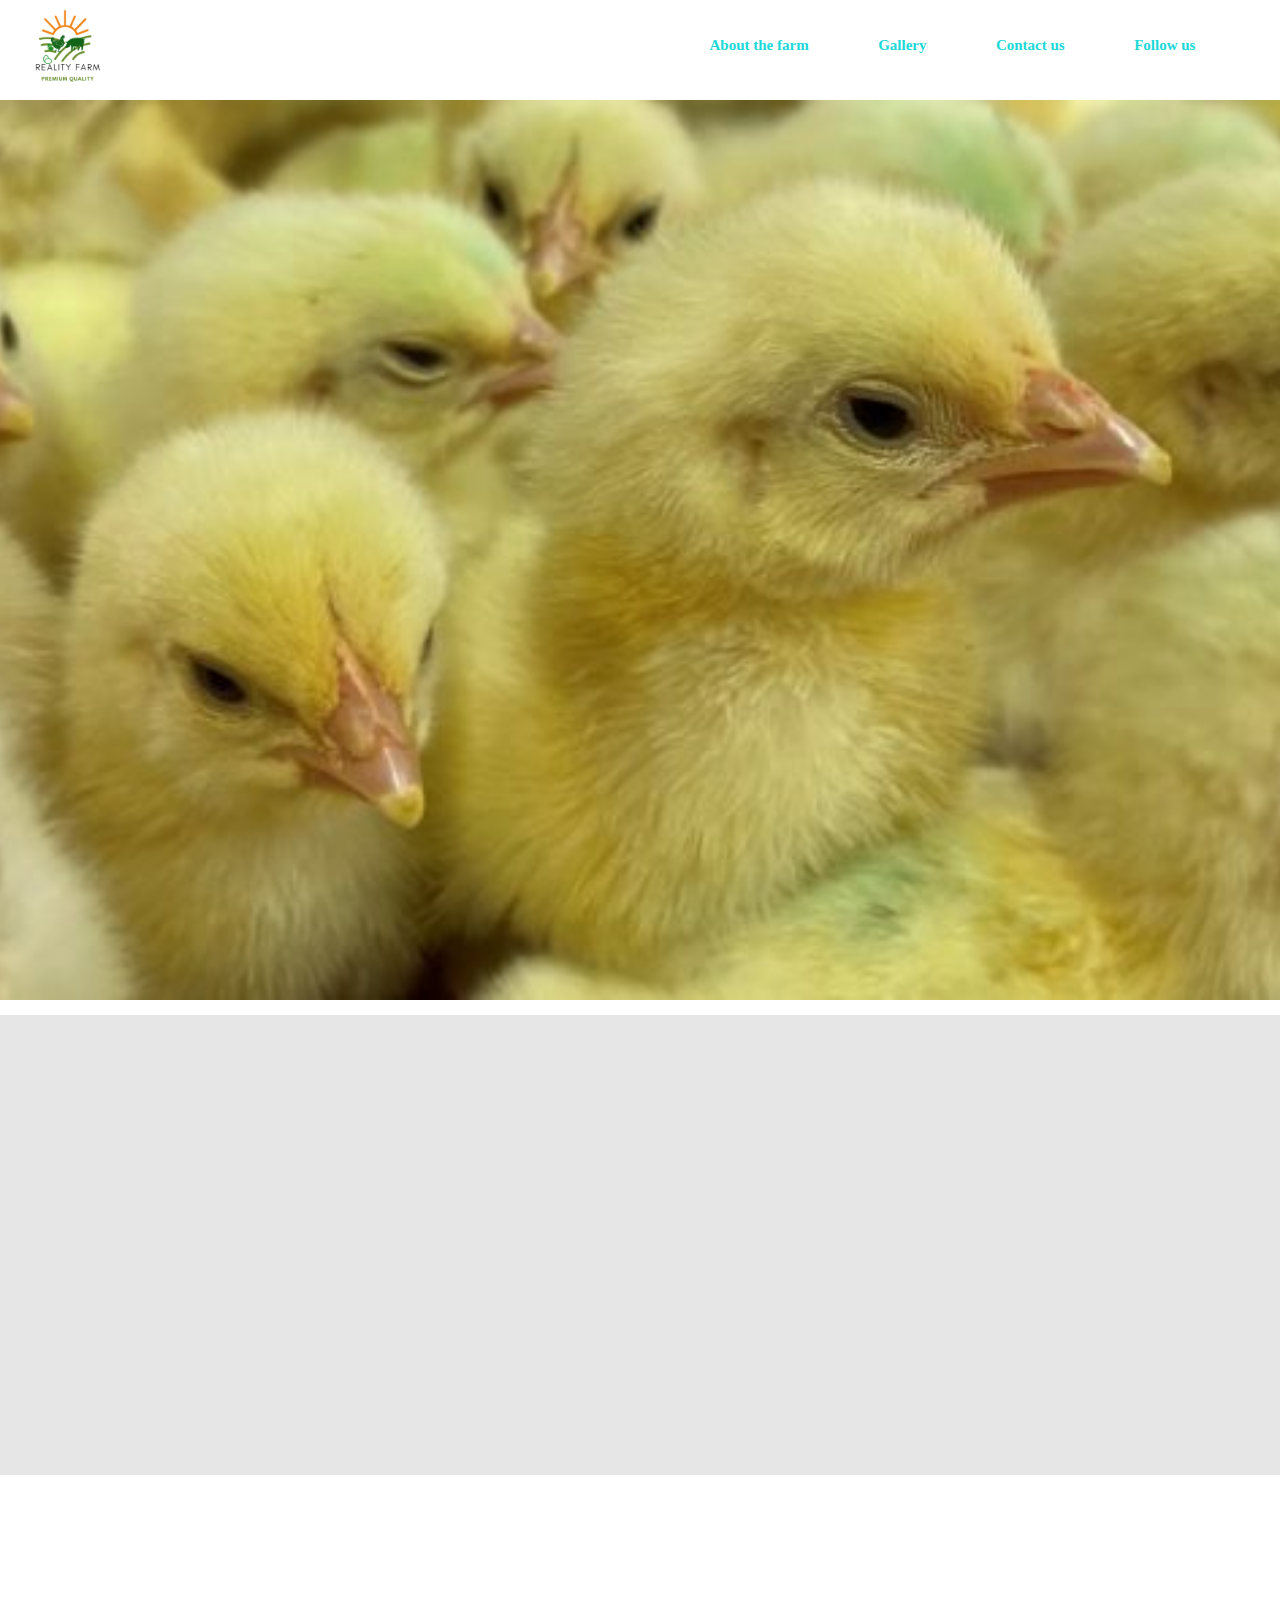
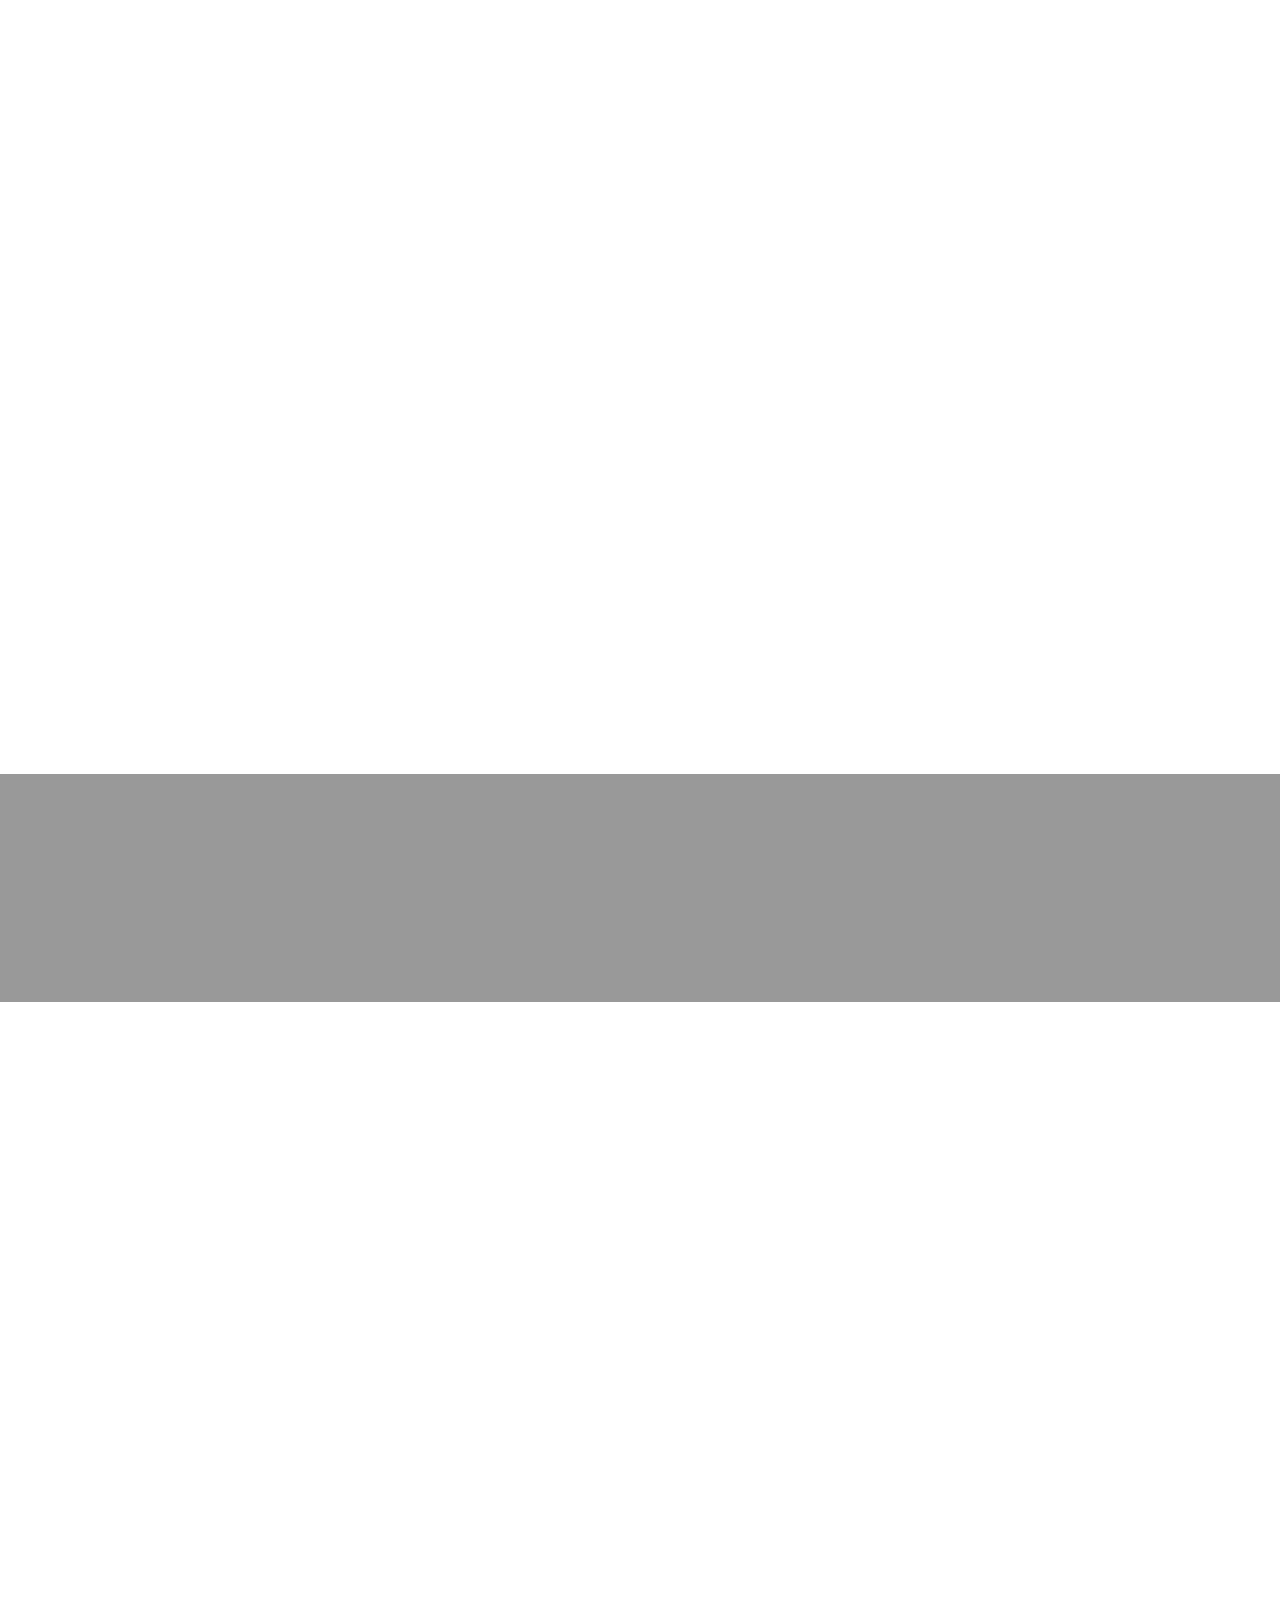
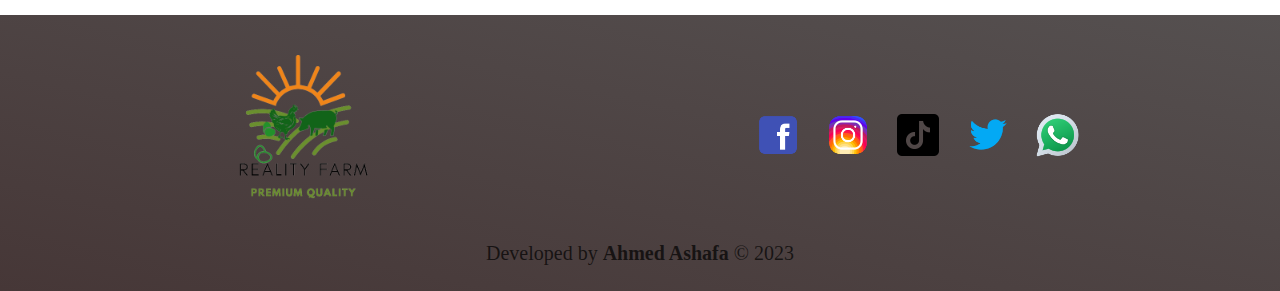
==== commit 7c470346: "Almost done" ====
--- a/index.html
+++ b/index.html
@@ -226,7 +226,6 @@
             <div class="col-md-12">
               <p class="work-menu">
                 <span><a href="#" class="active">Images</a></span>
-                <!-- <span><a href="#">Videos</a></span> -->
               </p>
             </div>
           </div>
@@ -345,9 +344,9 @@
             </div>
           </div>
           <div class="row">
-            <div class="col-md-12 animate-box" style="display: flex;">
+            <div class="col-md-12 animate-box" style="display: flex; justify-content: center; align-items: center; width: 100%;">
               <p>
-                <a class="btn btn-primary btn-lg btn-load-more">See more <i class="icon-reload"></i>
+                <a class="btn-load-more">See more <i class="icon-reload"></i>
                   <span class="loading"><span></span></span>
               </a>
               </p>
@@ -365,8 +364,7 @@
 
         <div class="overlay"></div>
         <div class="colorlib-narrow-content">
-          <div class="row"></div>
-          <div class="row">
+          <div class="row1"">
             <div class="col-md-3 text-center animate-box">
               <span
                 class="colorlib-counter js-counter"
--- a/css/style.css
+++ b/css/style.css
@@ -1539,9 +1539,10 @@
 
 .btn-load-more {
   width: 100%;
-  /* display: flex;
-  align-items: center;
-  justify-content: center; */
+  background: dodgerblue;
+  cursor: pointer;
+  padding: 10px 20px;
+  border-radius: 10px;
 }
 
 #colorlib-counter {
@@ -1843,6 +1844,7 @@
 }
 
 .loading{
+  background: white;
   display: none;
   height: 32px;
   width: 32px;
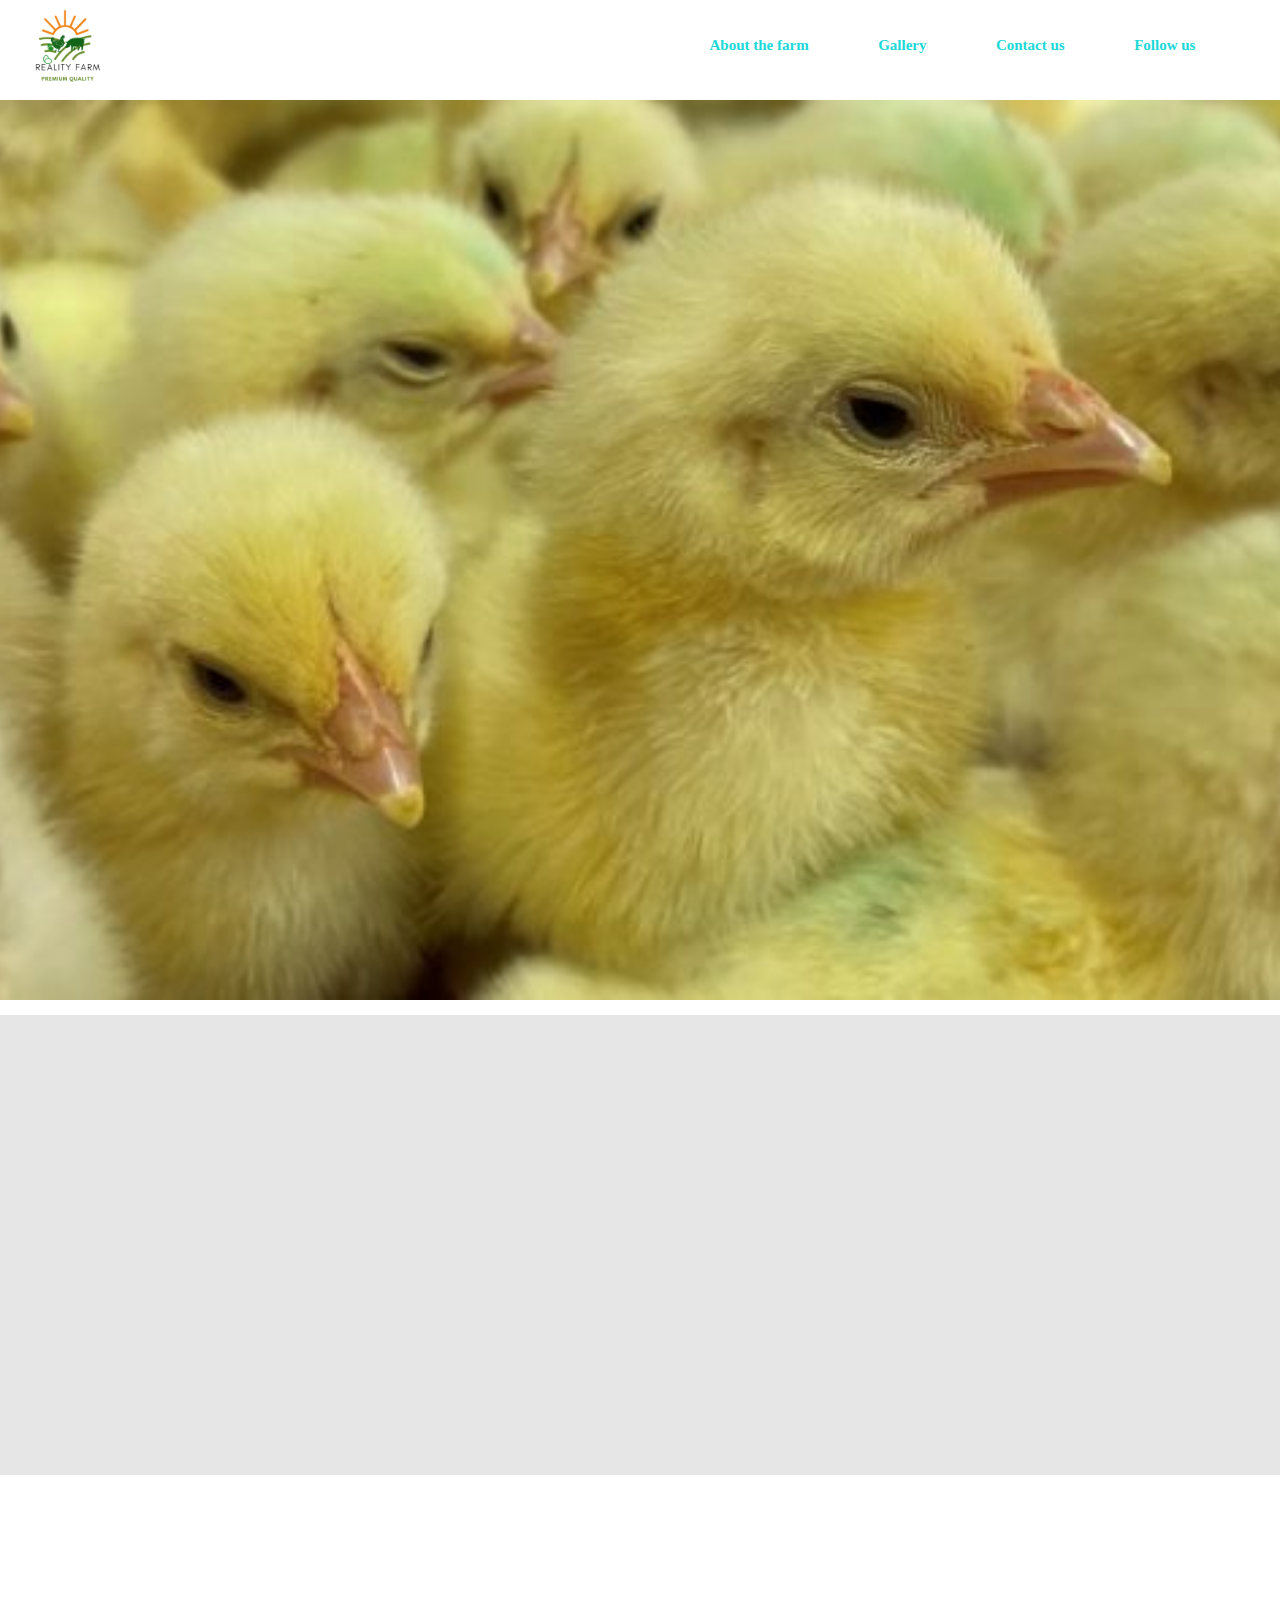
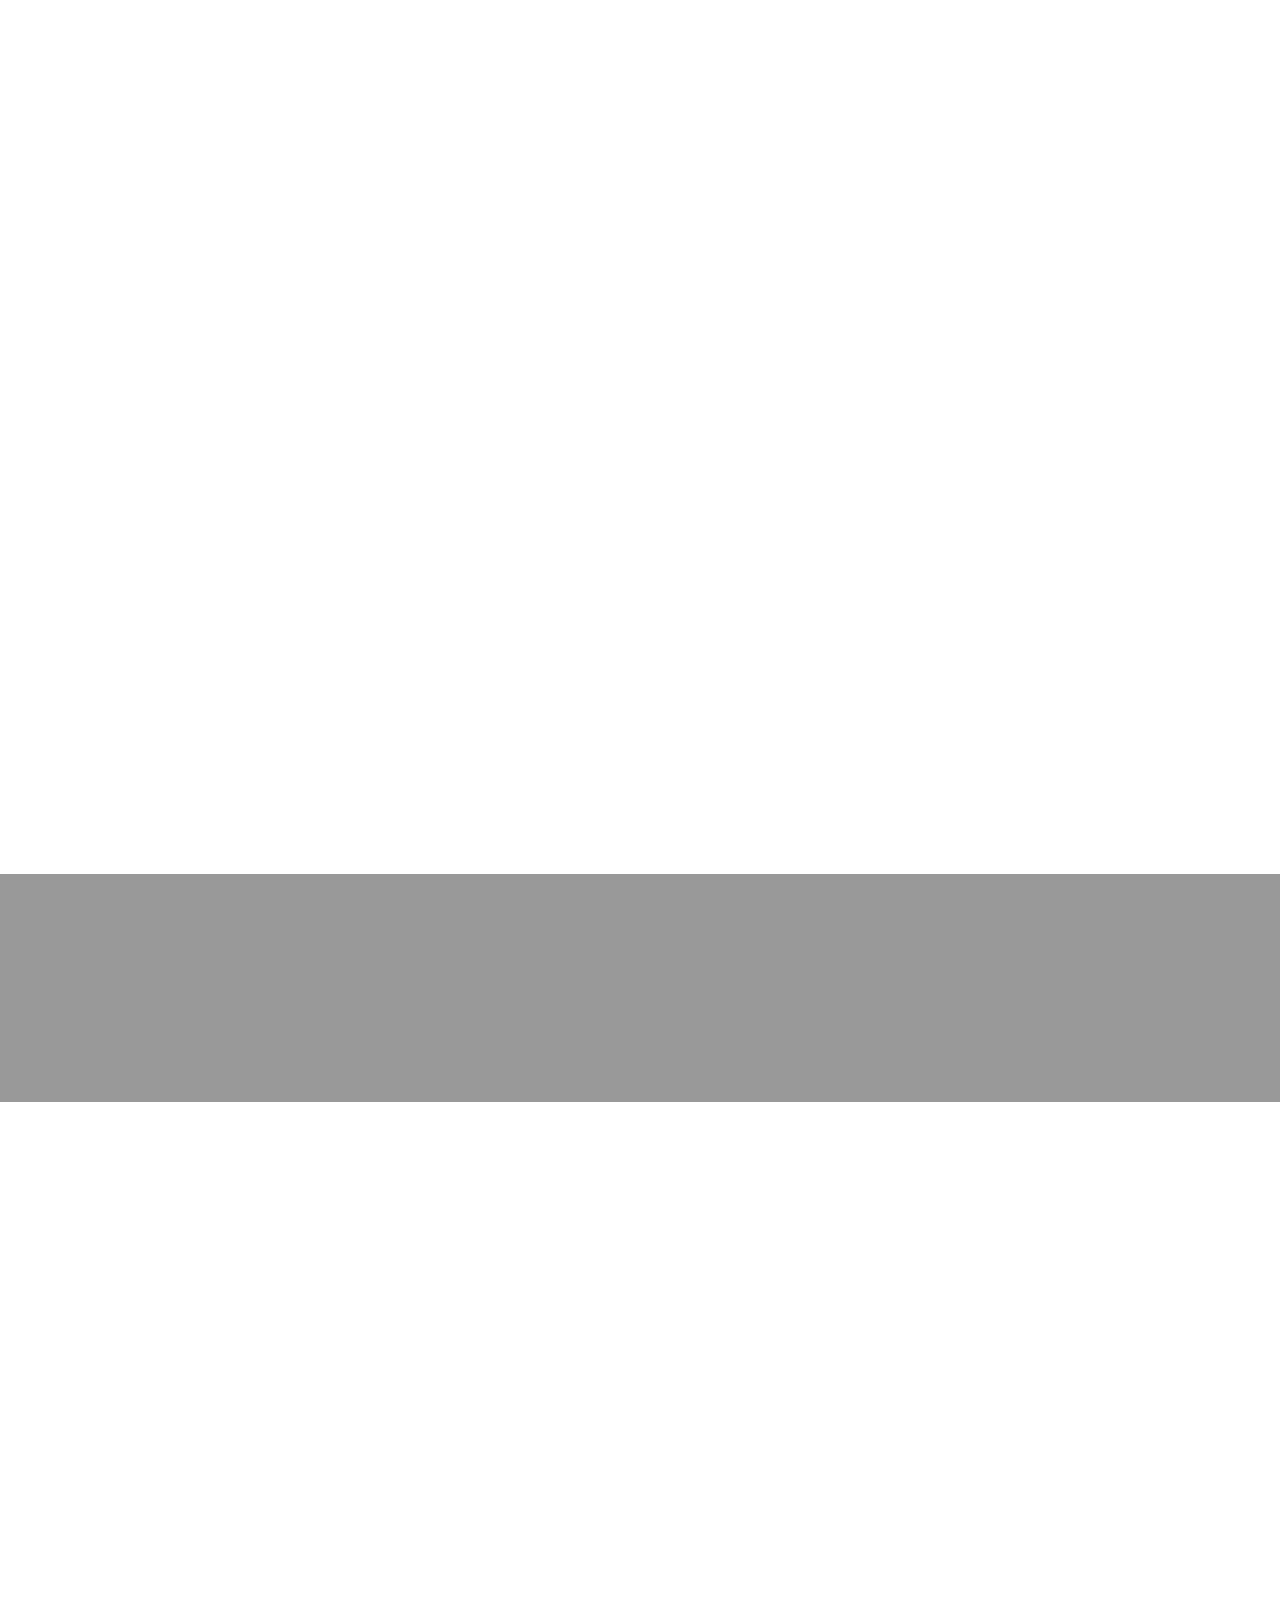
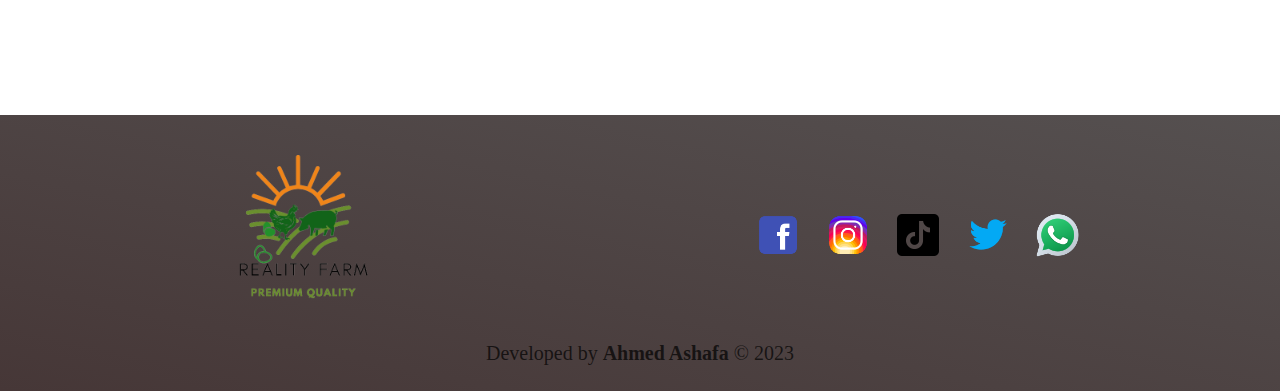
==== commit ee12dcf9: "Added video" ====
--- a/index.html
+++ b/index.html
@@ -32,6 +32,8 @@
     <link rel="stylesheet" href="css/style.css" />
     <script src="./js/app.js" defer></script>
     <script src="./js/carousel.js" defer></script>
+    <script src="./js/imagepopup.js" defer></script>
+    <script src="./js/videoload.js" defer></script>
   </head>
   <body>
     <div id="navbar1">
@@ -125,7 +127,7 @@
             </li>
             <li
               style="
-                background-image: url(images/Made\ me\ Smile_\ Goats\ in\ Norway\ -\ LotsaSmiles\ Photography.jfif);
+                background-image: url(images/Screenshot.png);
               "
             >
               <div class="overlay"></div>
@@ -225,133 +227,116 @@
           >
             <div class="col-md-12">
               <p class="work-menu">
-                <span><a href="#" class="active">Images</a></span>
+                <span><a class="active imgs">Images</a></span>
+                <span><a class="vids">Videos</a></span>
               </p>
             </div>
           </div>
-          <div class="row">
+
+          <!-- image part -->
+          <div class="ipart">
+          <div class="row image-gallery">
+            <div class="col-md-6 animate-box imagess" data-animate-effect="fadeInRight">
+              <div
+                class="project"
+              ><img src="./images/cick.jpg" alt=""></div>
+            </div>
+            <div class="col-md-6 animate-box imagess" data-animate-effect="fadeInRight">
+              <div
+                class="project"
+              ><img src="./images/ckicken.jfif" alt=""></div>
+            </div>
+            <div class="col-md-6 animate-box imagess" data-animate-effect="fadeInRight">
+              <div
+                class="project"
+              ><img src="./images/egg.jpeg" alt=""></div>
+            </div>
             <div class="col-md-6 animate-box imagess" data-animate-effect="fadeInLeft">
               <div
                 class="project"
-                style="background-image: url(images/cick.jpg)"
-              ></div>
-            </div>
-            <div class="col-md-6 animate-box imagess" data-animate-effect="fadeInRight">
-              <div
-                class="project"
-                style="background-image: url(images/ckicken.jfif)"
-              ></div>
-            </div>
-            <div class="col-md-6 animate-box imagess" data-animate-effect="fadeInTop">
-              <div
-                class="project"
-                style="background-image: url(images/egg.jpeg)"
-              ></div>
-            </div>
-            <div class="col-md-6 animate-box imagess" data-animate-effect="fadeInBottom">
-              <div
-                class="project"
-                style="background-image: url(images/pig.jpeg)"
-              ></div>
+              ><img src="./images/Fili-West Farms_ A Chicken and Egg Story — Compost and Cava (1).jfif" alt=""></div>
+            </div>
+            <div class="col-md-6 animate-box imagess" data-animate-effect="fadeInRight">
+              <div
+                class="project"
+              ><img src="./images/pig.jpeg" alt=""></div>
             </div>
             <div class="col-md-6 animate-box imagess" data-animate-effect="fadeInLeft">
               <div
                 class="project"
-                style="background-image: url(images/Screenshot.png)"
-              ></div>
+              ><img src="./images/Screenshot.png" alt=""></div>
+            </div>
+            <div class="col-md-6 animate-box imagess" data-animate-effect="fadeInRight">
+              <div
+                class="project"
+              ><img src="./images/Search results for _Pigs_ _ Brooms And Candles.jfif" alt=""></div>
             </div>
             <div class="col-md-6 animate-box imagess" data-animate-effect="fadeInLeft">
               <div
                 class="project"
-                style="background-image: url(images/cick.jpg)"
-              ></div>
-            </div>
-            <div class="col-md-6 animate-box imagess" data-animate-effect="fadeInRight">
-              <div
-                class="project"
-                style="background-image: url(images/ckicken.jfif)"
-              ></div>
-            </div>
-            <div class="col-md-6 animate-box imagess" data-animate-effect="fadeInTop">
-              <div
-                class="project"
-                style="background-image: url(images/egg.jpeg)"
-              ></div>
-            </div>
-            <div class="col-md-6 animate-box imagess" data-animate-effect="fadeInBottom">
-              <div
-                class="project"
-                style="background-image: url(images/pig.jpeg)"
-              ></div>
-            </div>
-            <div class="col-md-6 animate-box imagess" data-animate-effect="fadeInLeft">
-              <div
-                class="project"
-                style="background-image: url(images/Screenshot.png)"
-              ></div>
-            </div>
-            <div class="col-md-6 animate-box imagess" data-animate-effect="fadeInRight">
-              <div
-                class="project"
-                style="
-                  background-image: url(images/WhatsApp\ Image\ 2023-03-12\ at\ 23.04.35.jpeg);
-                "
-              ></div>
-            </div>
-            <div class="col-md-6 animate-box imagess" data-animate-effect="fadeInRight">
-              <div
-                class="project"
-                style="background-image: url(images/ckicken.jfif)"
-              ></div>
-            </div>
-            <div class="col-md-6 animate-box imagess" data-animate-effect="fadeInTop">
-              <div
-                class="project"
-                style="background-image: url(images/egg.jpeg)"
-              ></div>
-            </div>
-            <div class="col-md-6 animate-box imagess" data-animate-effect="fadeInBottom">
-              <div
-                class="project"
-                style="background-image: url(images/pig.jpeg)"
-              ></div>
-            </div>
-            <div class="col-md-6 animate-box imagess" data-animate-effect="fadeInLeft">
-              <div
-                class="project"
-                style="background-image: url(images/Screenshot.png)"
-              ></div>
-            </div>
-            <div class="col-md-6 animate-box imagess" data-animate-effect="fadeInLeft">
-              <div
-                class="project"
-                style="background-image: url(images/Screenshot.png)"
-              ></div>
-            </div>
-            <div class="col-md-6 animate-box imagess" data-animate-effect="fadeInLeft">
-              <div
-                class="project"
-                style="background-image: url(images/Screenshot.png)"
-              ></div>
-            </div>
-            <div class="col-md-6 animate-box imagess" data-animate-effect="fadeInRight">
-              <div
-                class="project"
-                style="
-                  background-image: url(images/WhatsApp\ Image\ 2023-03-12\ at\ 23.04.35.jpeg);
-                "
-              ></div>
-            </div>
-          </div>
+              ><img src="./images/WhatsApp Image 2023-03-12 at 23.04.45.jpeg" alt=""></div>
+            </div>
+            <div class="col-md-6 animate-box imagess" data-animate-effect="fadeInRight">
+              <div
+                class="project"
+              ><img src="./images/Waiting for Easter.jfif" alt=""></div>
+            </div>
+            <div class="col-md-6 animate-box imagess" data-animate-effect="fadeInRight">
+              <div
+                class="project"
+              ><img src="./images/WhatsApp Image 2023-03-12 at 23.04.46.jpeg" alt=""></div>
+            </div>
+            <div class="col-md-6 animate-box imagess" data-animate-effect="fadeInRight">
+              <div
+                class="project"
+              ><img src="./images/WhatsApp Image 2023-03-12 at 23.04.47.jpeg" alt=""></div>
+            </div>
+          </div>
+
+          
+          <div class="popup-image">
+            <span>&times;</span>
+            <img src="./images/egg.jpeg" alt="">
+          </div>
+
           <div class="row">
             <div class="col-md-12 animate-box" style="display: flex; justify-content: center; align-items: center; width: 100%;">
               <p>
-                <a class="btn-load-more">See more <i class="icon-reload"></i>
+                <a class="btn-load-more" style="color: white;">See more <i class="icon-reload"></i>
                   <span class="loading"><span></span></span>
               </a>
               </p>
             </div>
           </div>
+        </div>
+          <!-- image ends -->
+          <!-- video starts -->
+        <div class="vpart">
+          <div class="row video-gallery">
+            <div class="col-md-6 animate-box imagess" data-animate-effect="fadeInRight">
+              <div
+                class="projects"
+              ><video src="./images/pig.mp4" muted></video></div>
+            </div>
+
+            <div class="col-md-6 animate-box imagess" data-animate-effect="fadeInRight">
+              <div
+                class="projects"
+              ><video src="./images/eggs.mp4" muted></video></div>
+            </div>
+            <div class="col-md-6 animate-box imagess" data-animate-effect="fadeInLeft">
+              <div
+                class="projects"
+              ><video src="./images/piglets.mp4" muted></video></div>
+            </div>
+          </div>
+
+          <div class="popup-video">
+            <span>&times;</span>
+            <video src="./images/pig.mp4" loop="true" autoplay muted controls></video>
+          </div>
+        </div>
+        <!-- video part ends -->
         </div>
       </section>
 
--- a/css/style.css
+++ b/css/style.css
@@ -39,11 +39,16 @@
   color: #2fa499;
   outline: none;
   text-decoration: none !important;
+  cursor: pointer;
 }
 
 /* p {
   margin-bottom: 1.5em;
 } */
+
+.vpart{
+  display: none;
+}
 
 h1,
 h2,
@@ -1416,125 +1421,78 @@
   margin-left: 0;
 }
 .work-menu span a {
-  color: #000;
+  color: #3f3e3e;
 }
 .work-menu span a.active {
   color: #2c98f0;
 }
 
-.project {
-  background: green;
-  background-size: cover;
-  background-position: center center;
-  background-repeat: no-repeat;
-  position: relative;
-  height: 300px;
-  width: 100%;
-  display: block;
+.project,
+.projects{
+  width: 100%;
+  height: 350px;
+  border: 2px solid white;
+  box-shadow: 0 5px 15px rgba(0, 0, 0, 0.1);
+  overflow: hidden;
+  cursor: pointer;
   margin-bottom: 30px;
 }
-.project .desc {
+
+.project img,
+.projects video{
+  height: 100%;
+  width: 100%;
+  object-fit: cover;
+  transition: .2s linear;
+}
+
+.project:hover img,
+.projects:hover video{
+  transform: scale(1.1);
+}
+
+.popup-image,
+.popup-video{
+  position: fixed;
+  top: 0;
+  left: 0;
+  background: rgba(0, 0, 0, .9);
+  height: 100%;
+  width: 100%;
+  z-index: 100;
+  display: none;
+}
+
+.popup-image span,
+.popup-video span{
   position: absolute;
   top: 0;
-  bottom: 0;
-  left: 0;
-  right: 0;
-  background: #2c98f0;
-  opacity: 0;
-  -webkit-transition: 0.3s;
-  -o-transition: 0.3s;
-  transition: 0.3s;
-}
-.project .desc .con {
-  padding: 20px;
-  display: block;
-  position: relative;
-  height: 300px;
-}
-.project .desc .con .icon {
+  right: 10px;
+  font-size: 60px;
+  font-weight: 500;
+  color: white;
+  cursor: pointer;
+  z-index: 100;
+}
+
+.popup-image img,
+.popup-video video{
   position: absolute;
-  bottom: 20px;
-  left: 20px;
-  right: 20px;
-}
-.project .desc .con .icon span {
-  display: inline;
-  padding-right: 5px;
-}
-.project .desc .con .icon span a {
-  color: #333333;
-  padding: 5px;
-  background: rgba(255, 255, 255, 0.5);
-  -webkit-border-radius: 4px;
-  -moz-border-radius: 4px;
-  -ms-border-radius: 4px;
-  border-radius: 4px;
-}
-.project .desc .con .icon i {
-  font-size: 16px;
-  color: #333333;
-}
-.project .desc h3 {
-  font-family: "Quicksand", Arial, sans-serif;
-  font-size: 16px;
-  font-weight: 500;
-  text-transform: uppercase;
-  letter-spacing: 1px;
-  -webkit-transition: -webkit-transform 0.3s, opacity 0.3s;
-  -webkit-transition: opacity 0.3s, -webkit-transform 0.3s;
-  transition: opacity 0.3s, -webkit-transform 0.3s;
-  -o-transition: transform 0.3s, opacity 0.3s;
-  transition: transform 0.3s, opacity 0.3s;
-  transition: transform 0.3s, opacity 0.3s, -webkit-transform 0.3s;
-  -webkit-transform: translate3d(0, -15px, 0);
-  transform: translate3d(0, -15px, 0);
-  margin-bottom: 15px;
-}
-.project .desc h3 a {
-  color: #fff;
-}
-.project .desc span {
-  display: block;
-  color: rgba(255, 255, 255, 0.7);
-  font-size: 13px;
-  -webkit-transition: -webkit-transform 0.3s, opacity 0.3s;
-  -webkit-transition: opacity 0.3s, -webkit-transform 0.3s;
-  transition: opacity 0.3s, -webkit-transform 0.3s;
-  -o-transition: transform 0.3s, opacity 0.3s;
-  transition: transform 0.3s, opacity 0.3s;
-  transition: transform 0.3s, opacity 0.3s, -webkit-transform 0.3s;
-  -webkit-transform: translate3d(0, 15px, 0);
-  transform: translate3d(0, 15px, 0);
-}
-.project .desc span a {
-  color: #000;
-}
-@media screen and (max-width: 768px) {
-  .project .desc {
-    opacity: 1;
-    background: rgba(0, 0, 0, 0.4);
-  }
-  .project .desc h3 {
-    font-style: 28px;
-    -webkit-transform: translate3d(0, 0, 0);
-    transform: translate3d(0, 0, 0);
-    color: #000;
-  }
-  .project .desc span {
-    -webkit-transform: translate3d(0, 0, 0);
-    transform: translate3d(0, 0, 0);
-  }
-}
-.project:hover .desc {
-  opacity: 1;
-}
-.project:hover .desc h3 {
-  -webkit-transform: translate3d(0, 0, 0);
-  transform: translate3d(0, 0, 0);
-}
-.project:hover .desc span {
-  -webkit-transform: translate3d(0, 0, 0);
-  transform: translate3d(0, 0, 0);
+  top: 50%;
+  left: 50%;
+  transform: translate(-50%, -50%);
+  border: 5px solid white;
+  border-radius: 5px;
+  width: 750px;
+  object-fit: cover;
+  /* height: 500px; */
+}
+
+@media (max-width:768px){
+  .popup-image img,
+  .popup-video video{
+    width: 95%;
+  }
 }
 
 .btn-load-more {
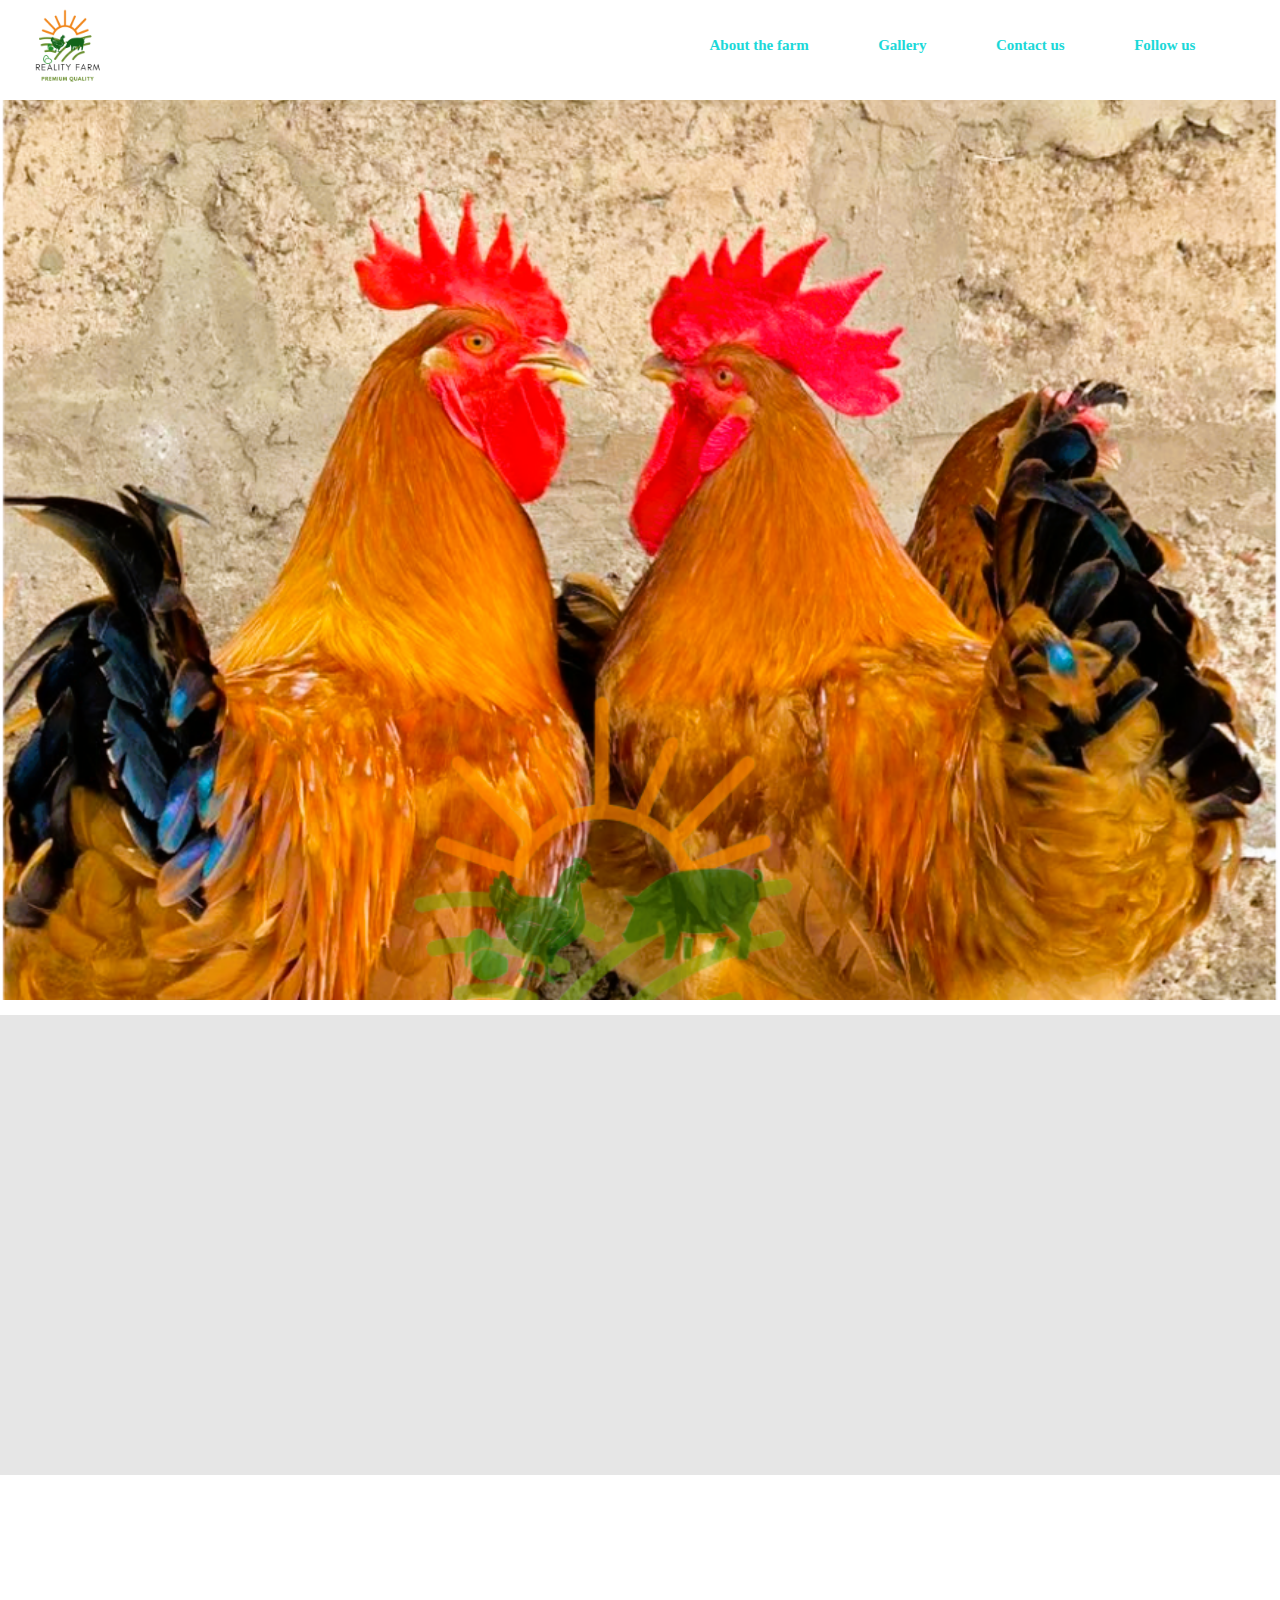
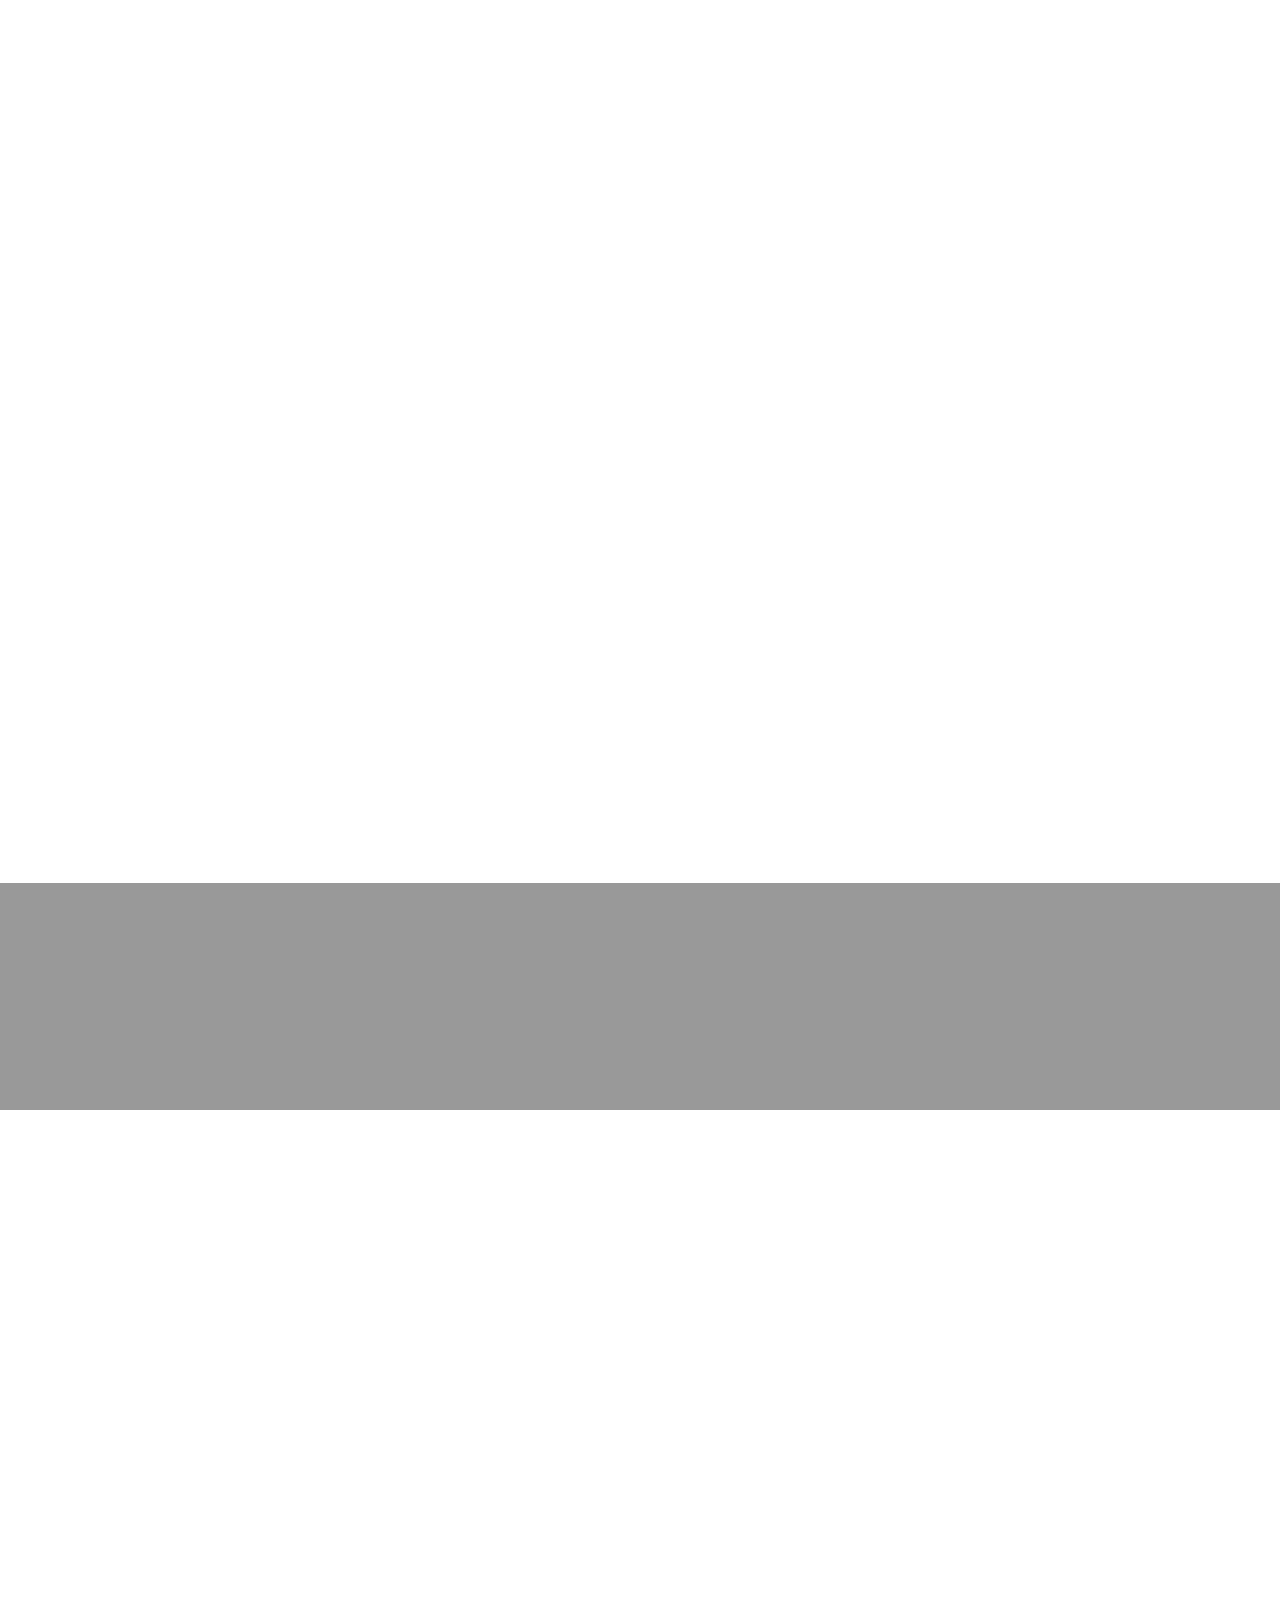
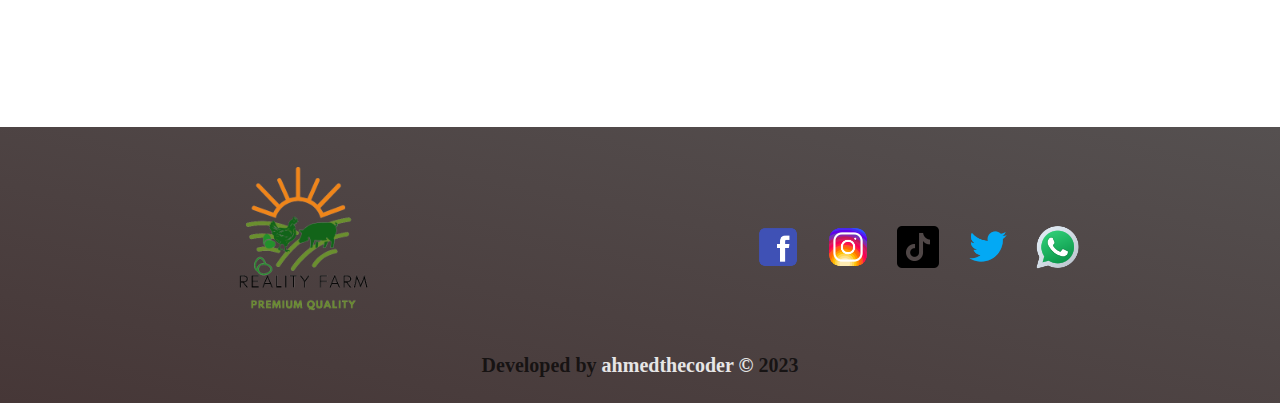
==== commit b06d5bd2: "Gallery worked on" ====
--- a/index.html
+++ b/index.html
@@ -64,28 +64,7 @@
       <section id="colorlib-hero" class="js-fullheight" data-section="home">
         <div class="flexslider js-fullheight">
           <ul class="slides">
-            <li style="background-image: url(images/cick.jpg)">
-              <div class="overlay"></div>
-              <div class="container-fluid">
-                <div class="row">
-                  <div
-                    class="col-md-6 col-md-offset-3 col-md-pull-3 col-sm-12 col-xs-12 js-fullheight slider-text"
-                  >
-                    <div class="slider-text-inner js-fullheight">
-                      <div class="desc">
-                        <hr />
-                        <h1>Reality Farm</h1>
-                        <hr />
-                        <h4>PRemium Quality</h4>
-                      </div>
-                    </div>
-                  </div>
-                </div>
-              </div>
-            </li>
-            <li
-              style="
-                background-image: url(images/Search\ results\ for\ _Pigs_\ _\ Brooms\ And\ Candles.jfif);
+            <li style="background-image: url(images/Reality\ Farm.png);
               "
             >
               <div class="overlay"></div>
@@ -106,7 +85,7 @@
                 </div>
               </div>
             </li>
-            <li style="background-image: url(images/ckicken.jfif)">
+            <li style="background-image: url(images/Reality\ Farm\ \(1\).png)">
               <div class="overlay"></div>
               <div class="container-fluid">
                 <div class="row">
@@ -218,7 +197,7 @@
               data-animate-effect="fadeInLeft"
             >
               <span class="heading-meta">View our products</span>
-              <h2 class="colorlib-heading animate-box">Gallery</h2>
+              <p class="colorlib-heading animate-box">Gallery</p>
             </div>
           </div>
           <div
@@ -228,7 +207,6 @@
             <div class="col-md-12">
               <p class="work-menu">
                 <span><a class="active imgs">Images</a></span>
-                <span><a class="vids">Videos</a></span>
               </p>
             </div>
           </div>
@@ -241,7 +219,7 @@
                 class="project"
               ><img src="./images/cick.jpg" alt=""></div>
             </div>
-            <div class="col-md-6 animate-box imagess" data-animate-effect="fadeInRight">
+            <div class="col-md-6 animate-box imagess" data-animate-effect="fadeInLeft">
               <div
                 class="project"
               ><img src="./images/ckicken.jfif" alt=""></div>
@@ -269,6 +247,21 @@
             <div class="col-md-6 animate-box imagess" data-animate-effect="fadeInRight">
               <div
                 class="project"
+              ><img src="./images/Reality Farm (1).png" alt=""></div>
+            </div>
+            <div class="col-md-6 animate-box imagess" data-animate-effect="fadeInRight">
+              <div
+                class="project"
+              ><img src="./images/Reality Farm (2).png" alt=""></div>
+            </div>
+            <div class="col-md-6 animate-box imagess" data-animate-effect="fadeInLeft">
+              <div
+                class="project"
+              ><img src="./images/Reality Farm.png" alt=""></div>
+            </div>
+            <div class="col-md-6 animate-box imagess" data-animate-effect="fadeInRight">
+              <div
+                class="project"
               ><img src="./images/Search results for _Pigs_ _ Brooms And Candles.jfif" alt=""></div>
             </div>
             <div class="col-md-6 animate-box imagess" data-animate-effect="fadeInLeft">
@@ -281,7 +274,7 @@
                 class="project"
               ><img src="./images/Waiting for Easter.jfif" alt=""></div>
             </div>
-            <div class="col-md-6 animate-box imagess" data-animate-effect="fadeInRight">
+            <div class="col-md-6 animate-box imagess" data-animate-effect="fadeInLeft">
               <div
                 class="project"
               ><img src="./images/WhatsApp Image 2023-03-12 at 23.04.46.jpeg" alt=""></div>
@@ -289,7 +282,17 @@
             <div class="col-md-6 animate-box imagess" data-animate-effect="fadeInRight">
               <div
                 class="project"
-              ><img src="./images/WhatsApp Image 2023-03-12 at 23.04.47.jpeg" alt=""></div>
+              ><img src="./images/look.jpeg" alt=""></div>
+            </div>
+            <div class="col-md-6 animate-box imagess" data-animate-effect="fadeInLeft">
+              <div
+                class="project"
+              ><img src="./images/toge.jpeg" alt=""></div>
+            </div>
+            <div class="col-md-6 animate-box imagess" data-animate-effect="fadeInRight">
+              <div
+                class="project"
+              ><img src="./images/feed.jpeg" alt=""></div>
             </div>
           </div>
 
@@ -310,33 +313,6 @@
           </div>
         </div>
           <!-- image ends -->
-          <!-- video starts -->
-        <div class="vpart">
-          <div class="row video-gallery">
-            <div class="col-md-6 animate-box imagess" data-animate-effect="fadeInRight">
-              <div
-                class="projects"
-              ><video src="./images/pig.mp4" muted></video></div>
-            </div>
-
-            <div class="col-md-6 animate-box imagess" data-animate-effect="fadeInRight">
-              <div
-                class="projects"
-              ><video src="./images/eggs.mp4" muted></video></div>
-            </div>
-            <div class="col-md-6 animate-box imagess" data-animate-effect="fadeInLeft">
-              <div
-                class="projects"
-              ><video src="./images/piglets.mp4" muted></video></div>
-            </div>
-          </div>
-
-          <div class="popup-video">
-            <span>&times;</span>
-            <video src="./images/pig.mp4" loop="true" autoplay muted controls></video>
-          </div>
-        </div>
-        <!-- video part ends -->
         </div>
       </section>
 
@@ -506,7 +482,7 @@
         </div>
         </div>
         <div class="developer">
-          Developed by <b>Ahmed Ashafa</b> &copy; 2023
+          Developed by <b>ahmedthecoder &copy;</b> 2023
         </div>
       </div>
     </footer>
--- a/css/style.css
+++ b/css/style.css
@@ -557,7 +557,7 @@
   justify-content: center;
   align-items: center;
   flex-direction: column;
-  padding: 20px 30px;
+  padding: 10px 20px;
   height: fit-content;
   width: 350px;
 }
@@ -648,13 +648,13 @@
     font-size: 18px;
   }
   .num2 p{
-    font-size: 15px;
-    font-weight: 600;
+    font-size: 25px;
+    font-weight: 800;
   }
 }
 .num2 p{
-  font-size: 15px;
-  font-weight: 600;
+  font-size: 17px;
+  font-weight: 800;
 }
 @media screen and (max-width: 935px){
   .num3{
@@ -777,9 +777,9 @@
 } */
 
 .heading-meta {
-  margin-bottom: 10px;
-  display: block;
-  font-size: 10px;
+  margin-bottom: 4px;
+  display: block;
+  font-size: 15px;
   text-transform: uppercase;
   color: #999999;
   font-weight: 500;
@@ -1425,6 +1425,7 @@
 }
 .work-menu span a.active {
   color: #2c98f0;
+  font-size: larger;
 }
 
 .project,
@@ -1796,6 +1797,11 @@
 .developer{
   font-size: 20px;
   text-align: center;
+  font-weight: 600;
+}
+.developer b{
+  color: #e6e6e6;
+  font-weight: 800;
 }
 .row .imagess:nth-child(4) ~ .imagess{
   display: none;
